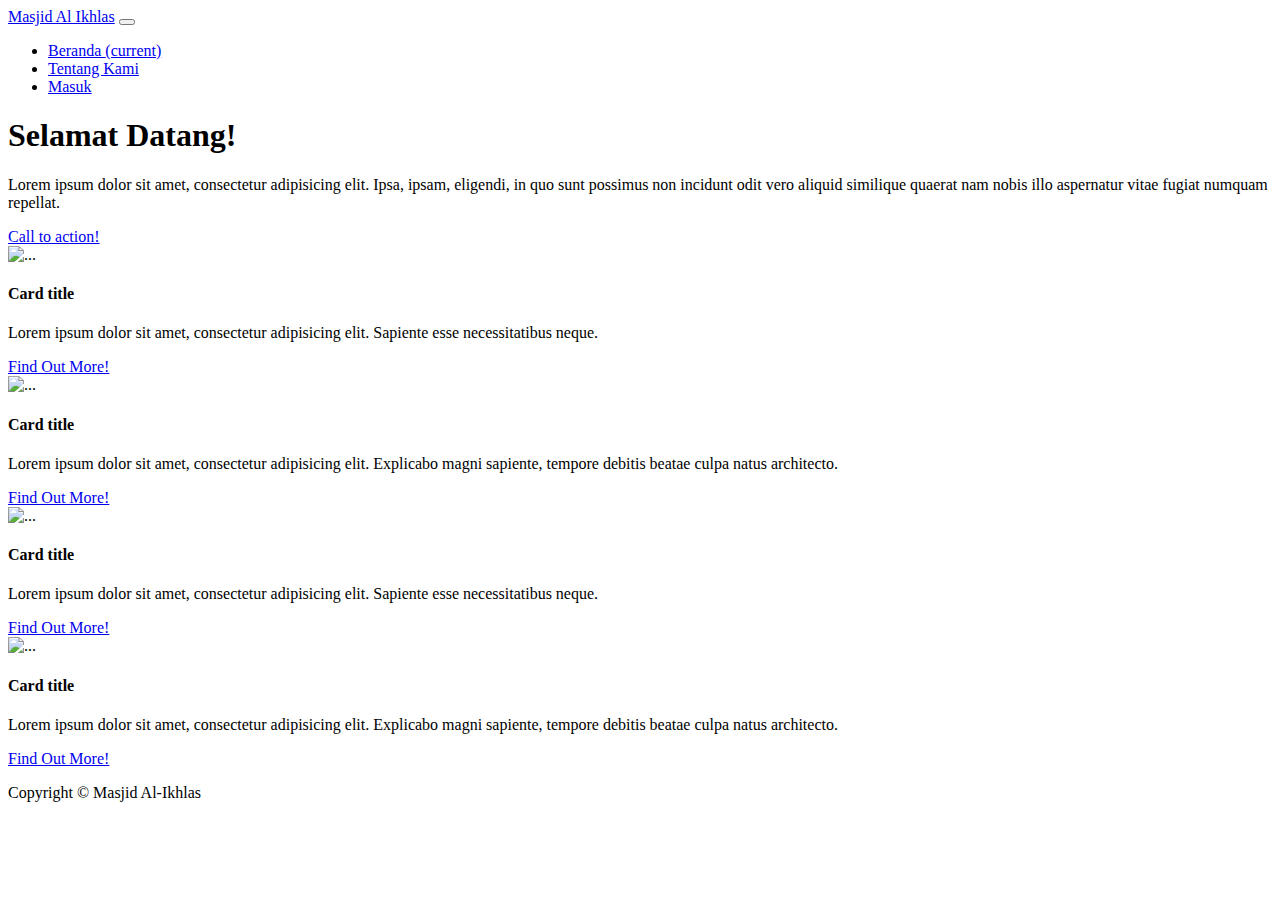
==== File Coding/Landing page/index.html @ 8f79600e "Masih belum jadi, tolongin ga paham wkwk" ====
<!DOCTYPE html>
<html lang="en">
    <head>
        <meta charset="utf-8" />
        <meta name="viewport" content="width=device-width, initial-scale=1, shrink-to-fit=no" />
        <meta name="description" content="" />
        <meta name="author" content="" />
        <title>Beranda</title>
        <!-- Favicon-->
        <link rel="icon" type="image/x-icon" href="assets/favicon.ico" />
        <!-- Core theme CSS (includes Bootstrap)-->
        <link href="css/styles.css" rel="stylesheet" />
    </head>
    <body>
        <!-- Navigation-->
        <nav class="navbar navbar-expand-lg navbar-dark bg-dark">
            <div class="container">
                <a class="navbar-brand" href="#!">Masjid Al Ikhlas</a>
                <button class="navbar-toggler" type="button" data-toggle="collapse" data-target="#navbarResponsive" aria-controls="navbarResponsive" aria-expanded="false" aria-label="Toggle navigation"><span class="navbar-toggler-icon"></span></button>
                <div class="collapse navbar-collapse" id="navbarResponsive">
                    <ul class="navbar-nav ml-auto">
                        <li class="nav-item active">
                            <a class="nav-link" href="#!">
                                Beranda
                                <span class="sr-only">(current)</span>
                            </a>
                        </li>
                        <li class="nav-item"><a class="nav-link" href="about.html">Tentang Kami</a></li>
                        <li class="nav-item"><a class="nav-link" href="login.html">Masuk</a></li>
                    </ul>
                </div>
            </div>
        </nav>
        <!-- Page Content-->
        <div class="container">
            <!-- Jumbotron Header-->
            <header class="jumbotron my-4">
                <h1 class="display-3">Selamat Datang!</h1>
                <p class="lead">Lorem ipsum dolor sit amet, consectetur adipisicing elit. Ipsa, ipsam, eligendi, in quo sunt possimus non incidunt odit vero aliquid similique quaerat nam nobis illo aspernatur vitae fugiat numquam repellat.</p>
                <a class="btn btn-primary btn-lg" href="#!">Call to action!</a>
            </header>
            <!-- Page Features-->
            <div class="row text-center">
                <div class="col-lg-3 col-md-6 mb-4">
                    <div class="card h-100">
                        <img class="card-img-top" src="https://via.placeholder.com/500x325" alt="..." />
                        <div class="card-body">
                            <h4 class="card-title">Card title</h4>
                            <p class="card-text">Lorem ipsum dolor sit amet, consectetur adipisicing elit. Sapiente esse necessitatibus neque.</p>
                        </div>
                        <div class="card-footer"><a class="btn btn-primary" href="#!">Find Out More!</a></div>
                    </div>
                </div>
                <div class="col-lg-3 col-md-6 mb-4">
                    <div class="card h-100">
                        <img class="card-img-top" src="https://via.placeholder.com/500x325" alt="..." />
                        <div class="card-body">
                            <h4 class="card-title">Card title</h4>
                            <p class="card-text">Lorem ipsum dolor sit amet, consectetur adipisicing elit. Explicabo magni sapiente, tempore debitis beatae culpa natus architecto.</p>
                        </div>
                        <div class="card-footer"><a class="btn btn-primary" href="#!">Find Out More!</a></div>
                    </div>
                </div>
                <div class="col-lg-3 col-md-6 mb-4">
                    <div class="card h-100">
                        <img class="card-img-top" src="https://via.placeholder.com/500x325" alt="..." />
                        <div class="card-body">
                            <h4 class="card-title">Card title</h4>
                            <p class="card-text">Lorem ipsum dolor sit amet, consectetur adipisicing elit. Sapiente esse necessitatibus neque.</p>
                        </div>
                        <div class="card-footer"><a class="btn btn-primary" href="#!">Find Out More!</a></div>
                    </div>
                </div>
                <div class="col-lg-3 col-md-6 mb-4">
                    <div class="card h-100">
                        <img class="card-img-top" src="https://via.placeholder.com/500x325" alt="..." />
                        <div class="card-body">
                            <h4 class="card-title">Card title</h4>
                            <p class="card-text">Lorem ipsum dolor sit amet, consectetur adipisicing elit. Explicabo magni sapiente, tempore debitis beatae culpa natus architecto.</p>
                        </div>
                        <div class="card-footer"><a class="btn btn-primary" href="#!">Find Out More!</a></div>
                    </div>
                </div>
            </div>
        </div>
        <!-- Footer-->
        <footer class="py-5 bg-dark">
            <div class="container"><p class="m-0 text-center text-white">Copyright © Masjid Al-Ikhlas</p></div>
        </footer>
        <!-- Bootstrap core JS-->
        <script src="https://code.jquery.com/jquery-3.5.1.slim.min.js"></script>
        <script src="https://cdn.jsdelivr.net/npm/bootstrap@4.6.0/dist/js/bootstrap.bundle.min.js"></script>
        <!-- Core theme JS-->
        <script src="js/scripts.js"></script>
    </body>
</html>
---- File Coding/Landing page/css/styles.css ----

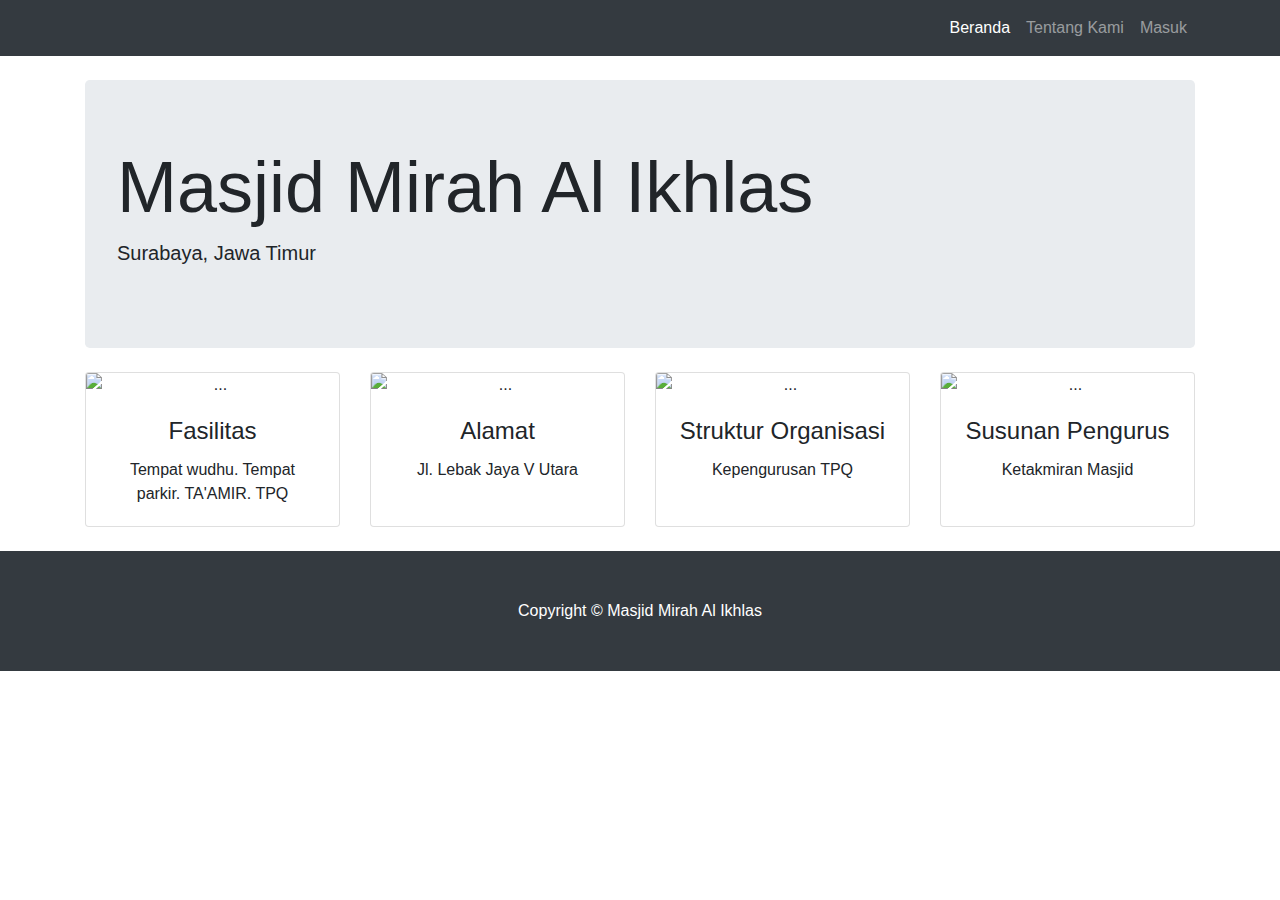
==== commit 89da7e9f: "update landing page" ====
--- a/File Coding/Landing page/index.html
+++ b/File Coding/Landing page/index.html
@@ -15,7 +15,6 @@
         <!-- Navigation-->
         <nav class="navbar navbar-expand-lg navbar-dark bg-dark">
             <div class="container">
-                <a class="navbar-brand" href="#!">Masjid Al Ikhlas</a>
                 <button class="navbar-toggler" type="button" data-toggle="collapse" data-target="#navbarResponsive" aria-controls="navbarResponsive" aria-expanded="false" aria-label="Toggle navigation"><span class="navbar-toggler-icon"></span></button>
                 <div class="collapse navbar-collapse" id="navbarResponsive">
                     <ul class="navbar-nav ml-auto">
@@ -26,7 +25,7 @@
                             </a>
                         </li>
                         <li class="nav-item"><a class="nav-link" href="about.html">Tentang Kami</a></li>
-                        <li class="nav-item"><a class="nav-link" href="login.html">Masuk</a></li>
+                        <li class="nav-item"><a class="nav-link" href="login.php">Masuk</a></li>
                     </ul>
                 </div>
             </div>
@@ -35,57 +34,52 @@
         <div class="container">
             <!-- Jumbotron Header-->
             <header class="jumbotron my-4">
-                <h1 class="display-3">Selamat Datang!</h1>
-                <p class="lead">Lorem ipsum dolor sit amet, consectetur adipisicing elit. Ipsa, ipsam, eligendi, in quo sunt possimus non incidunt odit vero aliquid similique quaerat nam nobis illo aspernatur vitae fugiat numquam repellat.</p>
-                <a class="btn btn-primary btn-lg" href="#!">Call to action!</a>
+                <h1 class="display-3">Masjid Mirah Al Ikhlas</h1>
+                <p class="lead">Surabaya, Jawa Timur</p>
             </header>
             <!-- Page Features-->
             <div class="row text-center">
                 <div class="col-lg-3 col-md-6 mb-4">
                     <div class="card h-100">
-                        <img class="card-img-top" src="https://via.placeholder.com/500x325" alt="..." />
+                        <img class="card-img-top" src="asset/masjid 2.jpeg" alt="..." />
                         <div class="card-body">
-                            <h4 class="card-title">Card title</h4>
-                            <p class="card-text">Lorem ipsum dolor sit amet, consectetur adipisicing elit. Sapiente esse necessitatibus neque.</p>
+                            <h4 class="card-title">Fasilitas</h4>
+                            <p class="card-text">Tempat wudhu. Tempat parkir. TA'AMIR. TPQ</p>
                         </div>
-                        <div class="card-footer"><a class="btn btn-primary" href="#!">Find Out More!</a></div>
                     </div>
                 </div>
                 <div class="col-lg-3 col-md-6 mb-4">
                     <div class="card h-100">
-                        <img class="card-img-top" src="https://via.placeholder.com/500x325" alt="..." />
+                        <img class="card-img-top" src="asset/masjid 1.jpeg" alt="..." />
                         <div class="card-body">
-                            <h4 class="card-title">Card title</h4>
-                            <p class="card-text">Lorem ipsum dolor sit amet, consectetur adipisicing elit. Explicabo magni sapiente, tempore debitis beatae culpa natus architecto.</p>
+                            <h4 class="card-title">Alamat</h4>
+                            <p class="card-text">Jl. Lebak Jaya V Utara </p>
                         </div>
-                        <div class="card-footer"><a class="btn btn-primary" href="#!">Find Out More!</a></div>
                     </div>
                 </div>
                 <div class="col-lg-3 col-md-6 mb-4">
                     <div class="card h-100">
-                        <img class="card-img-top" src="https://via.placeholder.com/500x325" alt="..." />
+                        <img class="card-img-top" src="asset/masjid_8.jpeg" alt="..." />
                         <div class="card-body">
-                            <h4 class="card-title">Card title</h4>
-                            <p class="card-text">Lorem ipsum dolor sit amet, consectetur adipisicing elit. Sapiente esse necessitatibus neque.</p>
+                            <h4 class="card-title">Struktur Organisasi</h4>
+                            <p class="card-text">Kepengurusan TPQ</p>
                         </div>
-                        <div class="card-footer"><a class="btn btn-primary" href="#!">Find Out More!</a></div>
                     </div>
                 </div>
                 <div class="col-lg-3 col-md-6 mb-4">
                     <div class="card h-100">
-                        <img class="card-img-top" src="https://via.placeholder.com/500x325" alt="..." />
+                        <img class="card-img-top" src="asset/masjid_7.jpeg" alt="..." />
                         <div class="card-body">
-                            <h4 class="card-title">Card title</h4>
-                            <p class="card-text">Lorem ipsum dolor sit amet, consectetur adipisicing elit. Explicabo magni sapiente, tempore debitis beatae culpa natus architecto.</p>
+                            <h4 class="card-title">Susunan Pengurus</h4>
+                            <p class="card-text">Ketakmiran Masjid</p>
                         </div>
-                        <div class="card-footer"><a class="btn btn-primary" href="#!">Find Out More!</a></div>
                     </div>
                 </div>
             </div>
         </div>
         <!-- Footer-->
         <footer class="py-5 bg-dark">
-            <div class="container"><p class="m-0 text-center text-white">Copyright © Masjid Al-Ikhlas</p></div>
+            <div class="container"><p class="m-0 text-center text-white">Copyright © Masjid Mirah Al Ikhlas</p></div>
         </footer>
         <!-- Bootstrap core JS-->
         <script src="https://code.jquery.com/jquery-3.5.1.slim.min.js"></script>
--- a/File Coding/Landing page/css/styles.css
+++ b/File Coding/Landing page/css/styles.css
@@ -1 +1,10008 @@
-
+@charset "UTF-8";
+/*!
+* Start Bootstrap - Heroic Features v4.3.0 (https://startbootstrap.com/template/heroic-features)
+* Copyright 2013-2021 Start Bootstrap
+* Licensed under MIT (https://github.com/StartBootstrap/startbootstrap-heroic-features/blob/master/LICENSE)
+*/
+/*!
+ * Bootstrap v4.6.0 (https://getbootstrap.com/)
+ * Copyright 2011-2021 The Bootstrap Authors
+ * Copyright 2011-2021 Twitter, Inc.
+ * Licensed under MIT (https://github.com/twbs/bootstrap/blob/main/LICENSE)
+ */
+:root {
+  --blue: #007bff;
+  --indigo: #6610f2;
+  --purple: #6f42c1;
+  --pink: #e83e8c;
+  --red: #dc3545;
+  --orange: #fd7e14;
+  --yellow: #ffc107;
+  --green: #28a745;
+  --teal: #20c997;
+  --cyan: #17a2b8;
+  --white: #fff;
+  --gray: #6c757d;
+  --gray-dark: #343a40;
+  --primary: #007bff;
+  --secondary: #6c757d;
+  --success: #28a745;
+  --info: #17a2b8;
+  --warning: #ffc107;
+  --danger: #dc3545;
+  --light: #f8f9fa;
+  --dark: #343a40;
+  --breakpoint-xs: 0;
+  --breakpoint-sm: 576px;
+  --breakpoint-md: 768px;
+  --breakpoint-lg: 992px;
+  --breakpoint-xl: 1200px;
+  --font-family-sans-serif: -apple-system, BlinkMacSystemFont, "Segoe UI", Roboto, "Helvetica Neue", Arial, "Noto Sans", "Liberation Sans", sans-serif, "Apple Color Emoji", "Segoe UI Emoji", "Segoe UI Symbol", "Noto Color Emoji";
+  --font-family-monospace: SFMono-Regular, Menlo, Monaco, Consolas, "Liberation Mono", "Courier New", monospace;
+}
+
+*,
+*::before,
+*::after {
+  box-sizing: border-box;
+}
+
+html {
+  font-family: sans-serif;
+  line-height: 1.15;
+  -webkit-text-size-adjust: 100%;
+  -webkit-tap-highlight-color: rgba(0, 0, 0, 0);
+}
+
+article, aside, figcaption, figure, footer, header, hgroup, main, nav, section {
+  display: block;
+}
+
+body {
+  margin: 0;
+  font-family: -apple-system, BlinkMacSystemFont, "Segoe UI", Roboto, "Helvetica Neue", Arial, "Noto Sans", "Liberation Sans", sans-serif, "Apple Color Emoji", "Segoe UI Emoji", "Segoe UI Symbol", "Noto Color Emoji";
+  font-size: 1rem;
+  font-weight: 400;
+  line-height: 1.5;
+  color: #212529;
+  text-align: left;
+  background-color: #fff;
+}
+
+[tabindex="-1"]:focus:not(:focus-visible) {
+  outline: 0 !important;
+}
+
+hr {
+  box-sizing: content-box;
+  height: 0;
+  overflow: visible;
+}
+
+h1, h2, h3, h4, h5, h6 {
+  margin-top: 0;
+  margin-bottom: 0.5rem;
+}
+
+p {
+  margin-top: 0;
+  margin-bottom: 1rem;
+}
+
+abbr[title],
+abbr[data-original-title] {
+  text-decoration: underline;
+  -webkit-text-decoration: underline dotted;
+          text-decoration: underline dotted;
+  cursor: help;
+  border-bottom: 0;
+  -webkit-text-decoration-skip-ink: none;
+          text-decoration-skip-ink: none;
+}
+
+address {
+  margin-bottom: 1rem;
+  font-style: normal;
+  line-height: inherit;
+}
+
+ol,
+ul,
+dl {
+  margin-top: 0;
+  margin-bottom: 1rem;
+}
+
+ol ol,
+ul ul,
+ol ul,
+ul ol {
+  margin-bottom: 0;
+}
+
+dt {
+  font-weight: 700;
+}
+
+dd {
+  margin-bottom: 0.5rem;
+  margin-left: 0;
+}
+
+blockquote {
+  margin: 0 0 1rem;
+}
+
+b,
+strong {
+  font-weight: bolder;
+}
+
+small {
+  font-size: 80%;
+}
+
+sub,
+sup {
+  position: relative;
+  font-size: 75%;
+  line-height: 0;
+  vertical-align: baseline;
+}
+
+sub {
+  bottom: -0.25em;
+}
+
+sup {
+  top: -0.5em;
+}
+
+a {
+  color: #007bff;
+  text-decoration: none;
+  background-color: transparent;
+}
+a:hover {
+  color: #0056b3;
+  text-decoration: underline;
+}
+
+a:not([href]):not([class]) {
+  color: inherit;
+  text-decoration: none;
+}
+a:not([href]):not([class]):hover {
+  color: inherit;
+  text-decoration: none;
+}
+
+pre,
+code,
+kbd,
+samp {
+  font-family: SFMono-Regular, Menlo, Monaco, Consolas, "Liberation Mono", "Courier New", monospace;
+  font-size: 1em;
+}
+
+pre {
+  margin-top: 0;
+  margin-bottom: 1rem;
+  overflow: auto;
+  -ms-overflow-style: scrollbar;
+}
+
+figure {
+  margin: 0 0 1rem;
+}
+
+img {
+  vertical-align: middle;
+  border-style: none;
+}
+
+svg {
+  overflow: hidden;
+  vertical-align: middle;
+}
+
+table {
+  border-collapse: collapse;
+}
+
+caption {
+  padding-top: 0.75rem;
+  padding-bottom: 0.75rem;
+  color: #6c757d;
+  text-align: left;
+  caption-side: bottom;
+}
+
+th {
+  text-align: inherit;
+  text-align: -webkit-match-parent;
+}
+
+label {
+  display: inline-block;
+  margin-bottom: 0.5rem;
+}
+
+button {
+  border-radius: 0;
+}
+
+button:focus:not(:focus-visible) {
+  outline: 0;
+}
+
+input,
+button,
+select,
+optgroup,
+textarea {
+  margin: 0;
+  font-family: inherit;
+  font-size: inherit;
+  line-height: inherit;
+}
+
+button,
+input {
+  overflow: visible;
+}
+
+button,
+select {
+  text-transform: none;
+}
+
+[role=button] {
+  cursor: pointer;
+}
+
+select {
+  word-wrap: normal;
+}
+
+button,
+[type=button],
+[type=reset],
+[type=submit] {
+  -webkit-appearance: button;
+}
+
+button:not(:disabled),
+[type=button]:not(:disabled),
+[type=reset]:not(:disabled),
+[type=submit]:not(:disabled) {
+  cursor: pointer;
+}
+
+button::-moz-focus-inner,
+[type=button]::-moz-focus-inner,
+[type=reset]::-moz-focus-inner,
+[type=submit]::-moz-focus-inner {
+  padding: 0;
+  border-style: none;
+}
+
+input[type=radio],
+input[type=checkbox] {
+  box-sizing: border-box;
+  padding: 0;
+}
+
+textarea {
+  overflow: auto;
+  resize: vertical;
+}
+
+fieldset {
+  min-width: 0;
+  padding: 0;
+  margin: 0;
+  border: 0;
+}
+
+legend {
+  display: block;
+  width: 100%;
+  max-width: 100%;
+  padding: 0;
+  margin-bottom: 0.5rem;
+  font-size: 1.5rem;
+  line-height: inherit;
+  color: inherit;
+  white-space: normal;
+}
+
+progress {
+  vertical-align: baseline;
+}
+
+[type=number]::-webkit-inner-spin-button,
+[type=number]::-webkit-outer-spin-button {
+  height: auto;
+}
+
+[type=search] {
+  outline-offset: -2px;
+  -webkit-appearance: none;
+}
+
+[type=search]::-webkit-search-decoration {
+  -webkit-appearance: none;
+}
+
+::-webkit-file-upload-button {
+  font: inherit;
+  -webkit-appearance: button;
+}
+
+output {
+  display: inline-block;
+}
+
+summary {
+  display: list-item;
+  cursor: pointer;
+}
+
+template {
+  display: none;
+}
+
+[hidden] {
+  display: none !important;
+}
+
+h1, h2, h3, h4, h5, h6,
+.h1, .h2, .h3, .h4, .h5, .h6 {
+  margin-bottom: 0.5rem;
+  font-weight: 500;
+  line-height: 1.2;
+}
+
+h1, .h1 {
+  font-size: 2.5rem;
+}
+
+h2, .h2 {
+  font-size: 2rem;
+}
+
+h3, .h3 {
+  font-size: 1.75rem;
+}
+
+h4, .h4 {
+  font-size: 1.5rem;
+}
+
+h5, .h5 {
+  font-size: 1.25rem;
+}
+
+h6, .h6 {
+  font-size: 1rem;
+}
+
+.lead {
+  font-size: 1.25rem;
+  font-weight: 300;
+}
+
+.display-1 {
+  font-size: 6rem;
+  font-weight: 300;
+  line-height: 1.2;
+}
+
+.display-2 {
+  font-size: 5.5rem;
+  font-weight: 300;
+  line-height: 1.2;
+}
+
+.display-3 {
+  font-size: 4.5rem;
+  font-weight: 300;
+  line-height: 1.2;
+}
+
+.display-4 {
+  font-size: 3.5rem;
+  font-weight: 300;
+  line-height: 1.2;
+}
+
+hr {
+  margin-top: 1rem;
+  margin-bottom: 1rem;
+  border: 0;
+  border-top: 1px solid rgba(0, 0, 0, 0.1);
+}
+
+small,
+.small {
+  font-size: 80%;
+  font-weight: 400;
+}
+
+mark,
+.mark {
+  padding: 0.2em;
+  background-color: #fcf8e3;
+}
+
+.list-unstyled {
+  padding-left: 0;
+  list-style: none;
+}
+
+.list-inline {
+  padding-left: 0;
+  list-style: none;
+}
+
+.list-inline-item {
+  display: inline-block;
+}
+.list-inline-item:not(:last-child) {
+  margin-right: 0.5rem;
+}
+
+.initialism {
+  font-size: 90%;
+  text-transform: uppercase;
+}
+
+.blockquote {
+  margin-bottom: 1rem;
+  font-size: 1.25rem;
+}
+
+.blockquote-footer {
+  display: block;
+  font-size: 80%;
+  color: #6c757d;
+}
+.blockquote-footer::before {
+  content: "— ";
+}
+
+.img-fluid {
+  max-width: 100%;
+  height: auto;
+}
+
+.img-thumbnail {
+  padding: 0.25rem;
+  background-color: #fff;
+  border: 1px solid #dee2e6;
+  border-radius: 0.25rem;
+  max-width: 100%;
+  height: auto;
+}
+
+.figure {
+  display: inline-block;
+}
+
+.figure-img {
+  margin-bottom: 0.5rem;
+  line-height: 1;
+}
+
+.figure-caption {
+  font-size: 90%;
+  color: #6c757d;
+}
+
+code {
+  font-size: 87.5%;
+  color: #e83e8c;
+  word-wrap: break-word;
+}
+a > code {
+  color: inherit;
+}
+
+kbd {
+  padding: 0.2rem 0.4rem;
+  font-size: 87.5%;
+  color: #fff;
+  background-color: #212529;
+  border-radius: 0.2rem;
+}
+kbd kbd {
+  padding: 0;
+  font-size: 100%;
+  font-weight: 700;
+}
+
+pre {
+  display: block;
+  font-size: 87.5%;
+  color: #212529;
+}
+pre code {
+  font-size: inherit;
+  color: inherit;
+  word-break: normal;
+}
+
+.pre-scrollable {
+  max-height: 340px;
+  overflow-y: scroll;
+}
+
+.container,
+.container-fluid,
+.container-xl,
+.container-lg,
+.container-md,
+.container-sm {
+  width: 100%;
+  padding-right: 15px;
+  padding-left: 15px;
+  margin-right: auto;
+  margin-left: auto;
+}
+
+@media (min-width: 576px) {
+  .container-sm, .container {
+    max-width: 540px;
+  }
+}
+@media (min-width: 768px) {
+  .container-md, .container-sm, .container {
+    max-width: 720px;
+  }
+}
+@media (min-width: 992px) {
+  .container-lg, .container-md, .container-sm, .container {
+    max-width: 960px;
+  }
+}
+@media (min-width: 1200px) {
+  .container-xl, .container-lg, .container-md, .container-sm, .container {
+    max-width: 1140px;
+  }
+}
+.row {
+  display: flex;
+  flex-wrap: wrap;
+  margin-right: -15px;
+  margin-left: -15px;
+}
+
+.no-gutters {
+  margin-right: 0;
+  margin-left: 0;
+}
+.no-gutters > .col,
+.no-gutters > [class*=col-] {
+  padding-right: 0;
+  padding-left: 0;
+}
+
+.col-xl,
+.col-xl-auto, .col-xl-12, .col-xl-11, .col-xl-10, .col-xl-9, .col-xl-8, .col-xl-7, .col-xl-6, .col-xl-5, .col-xl-4, .col-xl-3, .col-xl-2, .col-xl-1, .col-lg,
+.col-lg-auto, .col-lg-12, .col-lg-11, .col-lg-10, .col-lg-9, .col-lg-8, .col-lg-7, .col-lg-6, .col-lg-5, .col-lg-4, .col-lg-3, .col-lg-2, .col-lg-1, .col-md,
+.col-md-auto, .col-md-12, .col-md-11, .col-md-10, .col-md-9, .col-md-8, .col-md-7, .col-md-6, .col-md-5, .col-md-4, .col-md-3, .col-md-2, .col-md-1, .col-sm,
+.col-sm-auto, .col-sm-12, .col-sm-11, .col-sm-10, .col-sm-9, .col-sm-8, .col-sm-7, .col-sm-6, .col-sm-5, .col-sm-4, .col-sm-3, .col-sm-2, .col-sm-1, .col,
+.col-auto, .col-12, .col-11, .col-10, .col-9, .col-8, .col-7, .col-6, .col-5, .col-4, .col-3, .col-2, .col-1 {
+  position: relative;
+  width: 100%;
+  padding-right: 15px;
+  padding-left: 15px;
+}
+
+.col {
+  flex-basis: 0;
+  flex-grow: 1;
+  max-width: 100%;
+}
+
+.row-cols-1 > * {
+  flex: 0 0 100%;
+  max-width: 100%;
+}
+
+.row-cols-2 > * {
+  flex: 0 0 50%;
+  max-width: 50%;
+}
+
+.row-cols-3 > * {
+  flex: 0 0 33.3333333333%;
+  max-width: 33.3333333333%;
+}
+
+.row-cols-4 > * {
+  flex: 0 0 25%;
+  max-width: 25%;
+}
+
+.row-cols-5 > * {
+  flex: 0 0 20%;
+  max-width: 20%;
+}
+
+.row-cols-6 > * {
+  flex: 0 0 16.6666666667%;
+  max-width: 16.6666666667%;
+}
+
+.col-auto {
+  flex: 0 0 auto;
+  width: auto;
+  max-width: 100%;
+}
+
+.col-1 {
+  flex: 0 0 8.3333333333%;
+  max-width: 8.3333333333%;
+}
+
+.col-2 {
+  flex: 0 0 16.6666666667%;
+  max-width: 16.6666666667%;
+}
+
+.col-3 {
+  flex: 0 0 25%;
+  max-width: 25%;
+}
+
+.col-4 {
+  flex: 0 0 33.3333333333%;
+  max-width: 33.3333333333%;
+}
+
+.col-5 {
+  flex: 0 0 41.6666666667%;
+  max-width: 41.6666666667%;
+}
+
+.col-6 {
+  flex: 0 0 50%;
+  max-width: 50%;
+}
+
+.col-7 {
+  flex: 0 0 58.3333333333%;
+  max-width: 58.3333333333%;
+}
+
+.col-8 {
+  flex: 0 0 66.6666666667%;
+  max-width: 66.6666666667%;
+}
+
+.col-9 {
+  flex: 0 0 75%;
+  max-width: 75%;
+}
+
+.col-10 {
+  flex: 0 0 83.3333333333%;
+  max-width: 83.3333333333%;
+}
+
+.col-11 {
+  flex: 0 0 91.6666666667%;
+  max-width: 91.6666666667%;
+}
+
+.col-12 {
+  flex: 0 0 100%;
+  max-width: 100%;
+}
+
+.order-first {
+  order: -1;
+}
+
+.order-last {
+  order: 13;
+}
+
+.order-0 {
+  order: 0;
+}
+
+.order-1 {
+  order: 1;
+}
+
+.order-2 {
+  order: 2;
+}
+
+.order-3 {
+  order: 3;
+}
+
+.order-4 {
+  order: 4;
+}
+
+.order-5 {
+  order: 5;
+}
+
+.order-6 {
+  order: 6;
+}
+
+.order-7 {
+  order: 7;
+}
+
+.order-8 {
+  order: 8;
+}
+
+.order-9 {
+  order: 9;
+}
+
+.order-10 {
+  order: 10;
+}
+
+.order-11 {
+  order: 11;
+}
+
+.order-12 {
+  order: 12;
+}
+
+.offset-1 {
+  margin-left: 8.3333333333%;
+}
+
+.offset-2 {
+  margin-left: 16.6666666667%;
+}
+
+.offset-3 {
+  margin-left: 25%;
+}
+
+.offset-4 {
+  margin-left: 33.3333333333%;
+}
+
+.offset-5 {
+  margin-left: 41.6666666667%;
+}
+
+.offset-6 {
+  margin-left: 50%;
+}
+
+.offset-7 {
+  margin-left: 58.3333333333%;
+}
+
+.offset-8 {
+  margin-left: 66.6666666667%;
+}
+
+.offset-9 {
+  margin-left: 75%;
+}
+
+.offset-10 {
+  margin-left: 83.3333333333%;
+}
+
+.offset-11 {
+  margin-left: 91.6666666667%;
+}
+
+@media (min-width: 576px) {
+  .col-sm {
+    flex-basis: 0;
+    flex-grow: 1;
+    max-width: 100%;
+  }
+
+  .row-cols-sm-1 > * {
+    flex: 0 0 100%;
+    max-width: 100%;
+  }
+
+  .row-cols-sm-2 > * {
+    flex: 0 0 50%;
+    max-width: 50%;
+  }
+
+  .row-cols-sm-3 > * {
+    flex: 0 0 33.3333333333%;
+    max-width: 33.3333333333%;
+  }
+
+  .row-cols-sm-4 > * {
+    flex: 0 0 25%;
+    max-width: 25%;
+  }
+
+  .row-cols-sm-5 > * {
+    flex: 0 0 20%;
+    max-width: 20%;
+  }
+
+  .row-cols-sm-6 > * {
+    flex: 0 0 16.6666666667%;
+    max-width: 16.6666666667%;
+  }
+
+  .col-sm-auto {
+    flex: 0 0 auto;
+    width: auto;
+    max-width: 100%;
+  }
+
+  .col-sm-1 {
+    flex: 0 0 8.3333333333%;
+    max-width: 8.3333333333%;
+  }
+
+  .col-sm-2 {
+    flex: 0 0 16.6666666667%;
+    max-width: 16.6666666667%;
+  }
+
+  .col-sm-3 {
+    flex: 0 0 25%;
+    max-width: 25%;
+  }
+
+  .col-sm-4 {
+    flex: 0 0 33.3333333333%;
+    max-width: 33.3333333333%;
+  }
+
+  .col-sm-5 {
+    flex: 0 0 41.6666666667%;
+    max-width: 41.6666666667%;
+  }
+
+  .col-sm-6 {
+    flex: 0 0 50%;
+    max-width: 50%;
+  }
+
+  .col-sm-7 {
+    flex: 0 0 58.3333333333%;
+    max-width: 58.3333333333%;
+  }
+
+  .col-sm-8 {
+    flex: 0 0 66.6666666667%;
+    max-width: 66.6666666667%;
+  }
+
+  .col-sm-9 {
+    flex: 0 0 75%;
+    max-width: 75%;
+  }
+
+  .col-sm-10 {
+    flex: 0 0 83.3333333333%;
+    max-width: 83.3333333333%;
+  }
+
+  .col-sm-11 {
+    flex: 0 0 91.6666666667%;
+    max-width: 91.6666666667%;
+  }
+
+  .col-sm-12 {
+    flex: 0 0 100%;
+    max-width: 100%;
+  }
+
+  .order-sm-first {
+    order: -1;
+  }
+
+  .order-sm-last {
+    order: 13;
+  }
+
+  .order-sm-0 {
+    order: 0;
+  }
+
+  .order-sm-1 {
+    order: 1;
+  }
+
+  .order-sm-2 {
+    order: 2;
+  }
+
+  .order-sm-3 {
+    order: 3;
+  }
+
+  .order-sm-4 {
+    order: 4;
+  }
+
+  .order-sm-5 {
+    order: 5;
+  }
+
+  .order-sm-6 {
+    order: 6;
+  }
+
+  .order-sm-7 {
+    order: 7;
+  }
+
+  .order-sm-8 {
+    order: 8;
+  }
+
+  .order-sm-9 {
+    order: 9;
+  }
+
+  .order-sm-10 {
+    order: 10;
+  }
+
+  .order-sm-11 {
+    order: 11;
+  }
+
+  .order-sm-12 {
+    order: 12;
+  }
+
+  .offset-sm-0 {
+    margin-left: 0;
+  }
+
+  .offset-sm-1 {
+    margin-left: 8.3333333333%;
+  }
+
+  .offset-sm-2 {
+    margin-left: 16.6666666667%;
+  }
+
+  .offset-sm-3 {
+    margin-left: 25%;
+  }
+
+  .offset-sm-4 {
+    margin-left: 33.3333333333%;
+  }
+
+  .offset-sm-5 {
+    margin-left: 41.6666666667%;
+  }
+
+  .offset-sm-6 {
+    margin-left: 50%;
+  }
+
+  .offset-sm-7 {
+    margin-left: 58.3333333333%;
+  }
+
+  .offset-sm-8 {
+    margin-left: 66.6666666667%;
+  }
+
+  .offset-sm-9 {
+    margin-left: 75%;
+  }
+
+  .offset-sm-10 {
+    margin-left: 83.3333333333%;
+  }
+
+  .offset-sm-11 {
+    margin-left: 91.6666666667%;
+  }
+}
+@media (min-width: 768px) {
+  .col-md {
+    flex-basis: 0;
+    flex-grow: 1;
+    max-width: 100%;
+  }
+
+  .row-cols-md-1 > * {
+    flex: 0 0 100%;
+    max-width: 100%;
+  }
+
+  .row-cols-md-2 > * {
+    flex: 0 0 50%;
+    max-width: 50%;
+  }
+
+  .row-cols-md-3 > * {
+    flex: 0 0 33.3333333333%;
+    max-width: 33.3333333333%;
+  }
+
+  .row-cols-md-4 > * {
+    flex: 0 0 25%;
+    max-width: 25%;
+  }
+
+  .row-cols-md-5 > * {
+    flex: 0 0 20%;
+    max-width: 20%;
+  }
+
+  .row-cols-md-6 > * {
+    flex: 0 0 16.6666666667%;
+    max-width: 16.6666666667%;
+  }
+
+  .col-md-auto {
+    flex: 0 0 auto;
+    width: auto;
+    max-width: 100%;
+  }
+
+  .col-md-1 {
+    flex: 0 0 8.3333333333%;
+    max-width: 8.3333333333%;
+  }
+
+  .col-md-2 {
+    flex: 0 0 16.6666666667%;
+    max-width: 16.6666666667%;
+  }
+
+  .col-md-3 {
+    flex: 0 0 25%;
+    max-width: 25%;
+  }
+
+  .col-md-4 {
+    flex: 0 0 33.3333333333%;
+    max-width: 33.3333333333%;
+  }
+
+  .col-md-5 {
+    flex: 0 0 41.6666666667%;
+    max-width: 41.6666666667%;
+  }
+
+  .col-md-6 {
+    flex: 0 0 50%;
+    max-width: 50%;
+  }
+
+  .col-md-7 {
+    flex: 0 0 58.3333333333%;
+    max-width: 58.3333333333%;
+  }
+
+  .col-md-8 {
+    flex: 0 0 66.6666666667%;
+    max-width: 66.6666666667%;
+  }
+
+  .col-md-9 {
+    flex: 0 0 75%;
+    max-width: 75%;
+  }
+
+  .col-md-10 {
+    flex: 0 0 83.3333333333%;
+    max-width: 83.3333333333%;
+  }
+
+  .col-md-11 {
+    flex: 0 0 91.6666666667%;
+    max-width: 91.6666666667%;
+  }
+
+  .col-md-12 {
+    flex: 0 0 100%;
+    max-width: 100%;
+  }
+
+  .order-md-first {
+    order: -1;
+  }
+
+  .order-md-last {
+    order: 13;
+  }
+
+  .order-md-0 {
+    order: 0;
+  }
+
+  .order-md-1 {
+    order: 1;
+  }
+
+  .order-md-2 {
+    order: 2;
+  }
+
+  .order-md-3 {
+    order: 3;
+  }
+
+  .order-md-4 {
+    order: 4;
+  }
+
+  .order-md-5 {
+    order: 5;
+  }
+
+  .order-md-6 {
+    order: 6;
+  }
+
+  .order-md-7 {
+    order: 7;
+  }
+
+  .order-md-8 {
+    order: 8;
+  }
+
+  .order-md-9 {
+    order: 9;
+  }
+
+  .order-md-10 {
+    order: 10;
+  }
+
+  .order-md-11 {
+    order: 11;
+  }
+
+  .order-md-12 {
+    order: 12;
+  }
+
+  .offset-md-0 {
+    margin-left: 0;
+  }
+
+  .offset-md-1 {
+    margin-left: 8.3333333333%;
+  }
+
+  .offset-md-2 {
+    margin-left: 16.6666666667%;
+  }
+
+  .offset-md-3 {
+    margin-left: 25%;
+  }
+
+  .offset-md-4 {
+    margin-left: 33.3333333333%;
+  }
+
+  .offset-md-5 {
+    margin-left: 41.6666666667%;
+  }
+
+  .offset-md-6 {
+    margin-left: 50%;
+  }
+
+  .offset-md-7 {
+    margin-left: 58.3333333333%;
+  }
+
+  .offset-md-8 {
+    margin-left: 66.6666666667%;
+  }
+
+  .offset-md-9 {
+    margin-left: 75%;
+  }
+
+  .offset-md-10 {
+    margin-left: 83.3333333333%;
+  }
+
+  .offset-md-11 {
+    margin-left: 91.6666666667%;
+  }
+}
+@media (min-width: 992px) {
+  .col-lg {
+    flex-basis: 0;
+    flex-grow: 1;
+    max-width: 100%;
+  }
+
+  .row-cols-lg-1 > * {
+    flex: 0 0 100%;
+    max-width: 100%;
+  }
+
+  .row-cols-lg-2 > * {
+    flex: 0 0 50%;
+    max-width: 50%;
+  }
+
+  .row-cols-lg-3 > * {
+    flex: 0 0 33.3333333333%;
+    max-width: 33.3333333333%;
+  }
+
+  .row-cols-lg-4 > * {
+    flex: 0 0 25%;
+    max-width: 25%;
+  }
+
+  .row-cols-lg-5 > * {
+    flex: 0 0 20%;
+    max-width: 20%;
+  }
+
+  .row-cols-lg-6 > * {
+    flex: 0 0 16.6666666667%;
+    max-width: 16.6666666667%;
+  }
+
+  .col-lg-auto {
+    flex: 0 0 auto;
+    width: auto;
+    max-width: 100%;
+  }
+
+  .col-lg-1 {
+    flex: 0 0 8.3333333333%;
+    max-width: 8.3333333333%;
+  }
+
+  .col-lg-2 {
+    flex: 0 0 16.6666666667%;
+    max-width: 16.6666666667%;
+  }
+
+  .col-lg-3 {
+    flex: 0 0 25%;
+    max-width: 25%;
+  }
+
+  .col-lg-4 {
+    flex: 0 0 33.3333333333%;
+    max-width: 33.3333333333%;
+  }
+
+  .col-lg-5 {
+    flex: 0 0 41.6666666667%;
+    max-width: 41.6666666667%;
+  }
+
+  .col-lg-6 {
+    flex: 0 0 50%;
+    max-width: 50%;
+  }
+
+  .col-lg-7 {
+    flex: 0 0 58.3333333333%;
+    max-width: 58.3333333333%;
+  }
+
+  .col-lg-8 {
+    flex: 0 0 66.6666666667%;
+    max-width: 66.6666666667%;
+  }
+
+  .col-lg-9 {
+    flex: 0 0 75%;
+    max-width: 75%;
+  }
+
+  .col-lg-10 {
+    flex: 0 0 83.3333333333%;
+    max-width: 83.3333333333%;
+  }
+
+  .col-lg-11 {
+    flex: 0 0 91.6666666667%;
+    max-width: 91.6666666667%;
+  }
+
+  .col-lg-12 {
+    flex: 0 0 100%;
+    max-width: 100%;
+  }
+
+  .order-lg-first {
+    order: -1;
+  }
+
+  .order-lg-last {
+    order: 13;
+  }
+
+  .order-lg-0 {
+    order: 0;
+  }
+
+  .order-lg-1 {
+    order: 1;
+  }
+
+  .order-lg-2 {
+    order: 2;
+  }
+
+  .order-lg-3 {
+    order: 3;
+  }
+
+  .order-lg-4 {
+    order: 4;
+  }
+
+  .order-lg-5 {
+    order: 5;
+  }
+
+  .order-lg-6 {
+    order: 6;
+  }
+
+  .order-lg-7 {
+    order: 7;
+  }
+
+  .order-lg-8 {
+    order: 8;
+  }
+
+  .order-lg-9 {
+    order: 9;
+  }
+
+  .order-lg-10 {
+    order: 10;
+  }
+
+  .order-lg-11 {
+    order: 11;
+  }
+
+  .order-lg-12 {
+    order: 12;
+  }
+
+  .offset-lg-0 {
+    margin-left: 0;
+  }
+
+  .offset-lg-1 {
+    margin-left: 8.3333333333%;
+  }
+
+  .offset-lg-2 {
+    margin-left: 16.6666666667%;
+  }
+
+  .offset-lg-3 {
+    margin-left: 25%;
+  }
+
+  .offset-lg-4 {
+    margin-left: 33.3333333333%;
+  }
+
+  .offset-lg-5 {
+    margin-left: 41.6666666667%;
+  }
+
+  .offset-lg-6 {
+    margin-left: 50%;
+  }
+
+  .offset-lg-7 {
+    margin-left: 58.3333333333%;
+  }
+
+  .offset-lg-8 {
+    margin-left: 66.6666666667%;
+  }
+
+  .offset-lg-9 {
+    margin-left: 75%;
+  }
+
+  .offset-lg-10 {
+    margin-left: 83.3333333333%;
+  }
+
+  .offset-lg-11 {
+    margin-left: 91.6666666667%;
+  }
+}
+@media (min-width: 1200px) {
+  .col-xl {
+    flex-basis: 0;
+    flex-grow: 1;
+    max-width: 100%;
+  }
+
+  .row-cols-xl-1 > * {
+    flex: 0 0 100%;
+    max-width: 100%;
+  }
+
+  .row-cols-xl-2 > * {
+    flex: 0 0 50%;
+    max-width: 50%;
+  }
+
+  .row-cols-xl-3 > * {
+    flex: 0 0 33.3333333333%;
+    max-width: 33.3333333333%;
+  }
+
+  .row-cols-xl-4 > * {
+    flex: 0 0 25%;
+    max-width: 25%;
+  }
+
+  .row-cols-xl-5 > * {
+    flex: 0 0 20%;
+    max-width: 20%;
+  }
+
+  .row-cols-xl-6 > * {
+    flex: 0 0 16.6666666667%;
+    max-width: 16.6666666667%;
+  }
+
+  .col-xl-auto {
+    flex: 0 0 auto;
+    width: auto;
+    max-width: 100%;
+  }
+
+  .col-xl-1 {
+    flex: 0 0 8.3333333333%;
+    max-width: 8.3333333333%;
+  }
+
+  .col-xl-2 {
+    flex: 0 0 16.6666666667%;
+    max-width: 16.6666666667%;
+  }
+
+  .col-xl-3 {
+    flex: 0 0 25%;
+    max-width: 25%;
+  }
+
+  .col-xl-4 {
+    flex: 0 0 33.3333333333%;
+    max-width: 33.3333333333%;
+  }
+
+  .col-xl-5 {
+    flex: 0 0 41.6666666667%;
+    max-width: 41.6666666667%;
+  }
+
+  .col-xl-6 {
+    flex: 0 0 50%;
+    max-width: 50%;
+  }
+
+  .col-xl-7 {
+    flex: 0 0 58.3333333333%;
+    max-width: 58.3333333333%;
+  }
+
+  .col-xl-8 {
+    flex: 0 0 66.6666666667%;
+    max-width: 66.6666666667%;
+  }
+
+  .col-xl-9 {
+    flex: 0 0 75%;
+    max-width: 75%;
+  }
+
+  .col-xl-10 {
+    flex: 0 0 83.3333333333%;
+    max-width: 83.3333333333%;
+  }
+
+  .col-xl-11 {
+    flex: 0 0 91.6666666667%;
+    max-width: 91.6666666667%;
+  }
+
+  .col-xl-12 {
+    flex: 0 0 100%;
+    max-width: 100%;
+  }
+
+  .order-xl-first {
+    order: -1;
+  }
+
+  .order-xl-last {
+    order: 13;
+  }
+
+  .order-xl-0 {
+    order: 0;
+  }
+
+  .order-xl-1 {
+    order: 1;
+  }
+
+  .order-xl-2 {
+    order: 2;
+  }
+
+  .order-xl-3 {
+    order: 3;
+  }
+
+  .order-xl-4 {
+    order: 4;
+  }
+
+  .order-xl-5 {
+    order: 5;
+  }
+
+  .order-xl-6 {
+    order: 6;
+  }
+
+  .order-xl-7 {
+    order: 7;
+  }
+
+  .order-xl-8 {
+    order: 8;
+  }
+
+  .order-xl-9 {
+    order: 9;
+  }
+
+  .order-xl-10 {
+    order: 10;
+  }
+
+  .order-xl-11 {
+    order: 11;
+  }
+
+  .order-xl-12 {
+    order: 12;
+  }
+
+  .offset-xl-0 {
+    margin-left: 0;
+  }
+
+  .offset-xl-1 {
+    margin-left: 8.3333333333%;
+  }
+
+  .offset-xl-2 {
+    margin-left: 16.6666666667%;
+  }
+
+  .offset-xl-3 {
+    margin-left: 25%;
+  }
+
+  .offset-xl-4 {
+    margin-left: 33.3333333333%;
+  }
+
+  .offset-xl-5 {
+    margin-left: 41.6666666667%;
+  }
+
+  .offset-xl-6 {
+    margin-left: 50%;
+  }
+
+  .offset-xl-7 {
+    margin-left: 58.3333333333%;
+  }
+
+  .offset-xl-8 {
+    margin-left: 66.6666666667%;
+  }
+
+  .offset-xl-9 {
+    margin-left: 75%;
+  }
+
+  .offset-xl-10 {
+    margin-left: 83.3333333333%;
+  }
+
+  .offset-xl-11 {
+    margin-left: 91.6666666667%;
+  }
+}
+.table {
+  width: 100%;
+  margin-bottom: 1rem;
+  color: #212529;
+}
+.table th,
+.table td {
+  padding: 0.75rem;
+  vertical-align: top;
+  border-top: 1px solid #dee2e6;
+}
+.table thead th {
+  vertical-align: bottom;
+  border-bottom: 2px solid #dee2e6;
+}
+.table tbody + tbody {
+  border-top: 2px solid #dee2e6;
+}
+
+.table-sm th,
+.table-sm td {
+  padding: 0.3rem;
+}
+
+.table-bordered {
+  border: 1px solid #dee2e6;
+}
+.table-bordered th,
+.table-bordered td {
+  border: 1px solid #dee2e6;
+}
+.table-bordered thead th,
+.table-bordered thead td {
+  border-bottom-width: 2px;
+}
+
+.table-borderless th,
+.table-borderless td,
+.table-borderless thead th,
+.table-borderless tbody + tbody {
+  border: 0;
+}
+
+.table-striped tbody tr:nth-of-type(odd) {
+  background-color: rgba(0, 0, 0, 0.05);
+}
+
+.table-hover tbody tr:hover {
+  color: #212529;
+  background-color: rgba(0, 0, 0, 0.075);
+}
+
+.table-primary,
+.table-primary > th,
+.table-primary > td {
+  background-color: #b8daff;
+}
+.table-primary th,
+.table-primary td,
+.table-primary thead th,
+.table-primary tbody + tbody {
+  border-color: #7abaff;
+}
+
+.table-hover .table-primary:hover {
+  background-color: #9fcdff;
+}
+.table-hover .table-primary:hover > td,
+.table-hover .table-primary:hover > th {
+  background-color: #9fcdff;
+}
+
+.table-secondary,
+.table-secondary > th,
+.table-secondary > td {
+  background-color: #d6d8db;
+}
+.table-secondary th,
+.table-secondary td,
+.table-secondary thead th,
+.table-secondary tbody + tbody {
+  border-color: #b3b7bb;
+}
+
+.table-hover .table-secondary:hover {
+  background-color: #c8cbcf;
+}
+.table-hover .table-secondary:hover > td,
+.table-hover .table-secondary:hover > th {
+  background-color: #c8cbcf;
+}
+
+.table-success,
+.table-success > th,
+.table-success > td {
+  background-color: #c3e6cb;
+}
+.table-success th,
+.table-success td,
+.table-success thead th,
+.table-success tbody + tbody {
+  border-color: #8fd19e;
+}
+
+.table-hover .table-success:hover {
+  background-color: #b1dfbb;
+}
+.table-hover .table-success:hover > td,
+.table-hover .table-success:hover > th {
+  background-color: #b1dfbb;
+}
+
+.table-info,
+.table-info > th,
+.table-info > td {
+  background-color: #bee5eb;
+}
+.table-info th,
+.table-info td,
+.table-info thead th,
+.table-info tbody + tbody {
+  border-color: #86cfda;
+}
+
+.table-hover .table-info:hover {
+  background-color: #abdde5;
+}
+.table-hover .table-info:hover > td,
+.table-hover .table-info:hover > th {
+  background-color: #abdde5;
+}
+
+.table-warning,
+.table-warning > th,
+.table-warning > td {
+  background-color: #ffeeba;
+}
+.table-warning th,
+.table-warning td,
+.table-warning thead th,
+.table-warning tbody + tbody {
+  border-color: #ffdf7e;
+}
+
+.table-hover .table-warning:hover {
+  background-color: #ffe8a1;
+}
+.table-hover .table-warning:hover > td,
+.table-hover .table-warning:hover > th {
+  background-color: #ffe8a1;
+}
+
+.table-danger,
+.table-danger > th,
+.table-danger > td {
+  background-color: #f5c6cb;
+}
+.table-danger th,
+.table-danger td,
+.table-danger thead th,
+.table-danger tbody + tbody {
+  border-color: #ed969e;
+}
+
+.table-hover .table-danger:hover {
+  background-color: #f1b0b7;
+}
+.table-hover .table-danger:hover > td,
+.table-hover .table-danger:hover > th {
+  background-color: #f1b0b7;
+}
+
+.table-light,
+.table-light > th,
+.table-light > td {
+  background-color: #fdfdfe;
+}
+.table-light th,
+.table-light td,
+.table-light thead th,
+.table-light tbody + tbody {
+  border-color: #fbfcfc;
+}
+
+.table-hover .table-light:hover {
+  background-color: #ececf6;
+}
+.table-hover .table-light:hover > td,
+.table-hover .table-light:hover > th {
+  background-color: #ececf6;
+}
+
+.table-dark,
+.table-dark > th,
+.table-dark > td {
+  background-color: #c6c8ca;
+}
+.table-dark th,
+.table-dark td,
+.table-dark thead th,
+.table-dark tbody + tbody {
+  border-color: #95999c;
+}
+
+.table-hover .table-dark:hover {
+  background-color: #b9bbbe;
+}
+.table-hover .table-dark:hover > td,
+.table-hover .table-dark:hover > th {
+  background-color: #b9bbbe;
+}
+
+.table-active,
+.table-active > th,
+.table-active > td {
+  background-color: rgba(0, 0, 0, 0.075);
+}
+
+.table-hover .table-active:hover {
+  background-color: rgba(0, 0, 0, 0.075);
+}
+.table-hover .table-active:hover > td,
+.table-hover .table-active:hover > th {
+  background-color: rgba(0, 0, 0, 0.075);
+}
+
+.table .thead-dark th {
+  color: #fff;
+  background-color: #343a40;
+  border-color: #454d55;
+}
+.table .thead-light th {
+  color: #495057;
+  background-color: #e9ecef;
+  border-color: #dee2e6;
+}
+
+.table-dark {
+  color: #fff;
+  background-color: #343a40;
+}
+.table-dark th,
+.table-dark td,
+.table-dark thead th {
+  border-color: #454d55;
+}
+.table-dark.table-bordered {
+  border: 0;
+}
+.table-dark.table-striped tbody tr:nth-of-type(odd) {
+  background-color: rgba(255, 255, 255, 0.05);
+}
+.table-dark.table-hover tbody tr:hover {
+  color: #fff;
+  background-color: rgba(255, 255, 255, 0.075);
+}
+
+@media (max-width: 575.98px) {
+  .table-responsive-sm {
+    display: block;
+    width: 100%;
+    overflow-x: auto;
+    -webkit-overflow-scrolling: touch;
+  }
+  .table-responsive-sm > .table-bordered {
+    border: 0;
+  }
+}
+@media (max-width: 767.98px) {
+  .table-responsive-md {
+    display: block;
+    width: 100%;
+    overflow-x: auto;
+    -webkit-overflow-scrolling: touch;
+  }
+  .table-responsive-md > .table-bordered {
+    border: 0;
+  }
+}
+@media (max-width: 991.98px) {
+  .table-responsive-lg {
+    display: block;
+    width: 100%;
+    overflow-x: auto;
+    -webkit-overflow-scrolling: touch;
+  }
+  .table-responsive-lg > .table-bordered {
+    border: 0;
+  }
+}
+@media (max-width: 1199.98px) {
+  .table-responsive-xl {
+    display: block;
+    width: 100%;
+    overflow-x: auto;
+    -webkit-overflow-scrolling: touch;
+  }
+  .table-responsive-xl > .table-bordered {
+    border: 0;
+  }
+}
+.table-responsive {
+  display: block;
+  width: 100%;
+  overflow-x: auto;
+  -webkit-overflow-scrolling: touch;
+}
+.table-responsive > .table-bordered {
+  border: 0;
+}
+
+.form-control {
+  display: block;
+  width: 100%;
+  height: calc(1.5em + 0.75rem + 2px);
+  padding: 0.375rem 0.75rem;
+  font-size: 1rem;
+  font-weight: 400;
+  line-height: 1.5;
+  color: #495057;
+  background-color: #fff;
+  background-clip: padding-box;
+  border: 1px solid #ced4da;
+  border-radius: 0.25rem;
+  transition: border-color 0.15s ease-in-out, box-shadow 0.15s ease-in-out;
+}
+@media (prefers-reduced-motion: reduce) {
+  .form-control {
+    transition: none;
+  }
+}
+.form-control::-ms-expand {
+  background-color: transparent;
+  border: 0;
+}
+.form-control:-moz-focusring {
+  color: transparent;
+  text-shadow: 0 0 0 #495057;
+}
+.form-control:focus {
+  color: #495057;
+  background-color: #fff;
+  border-color: #80bdff;
+  outline: 0;
+  box-shadow: 0 0 0 0.2rem rgba(0, 123, 255, 0.25);
+}
+.form-control::-moz-placeholder {
+  color: #6c757d;
+  opacity: 1;
+}
+.form-control:-ms-input-placeholder {
+  color: #6c757d;
+  opacity: 1;
+}
+.form-control::placeholder {
+  color: #6c757d;
+  opacity: 1;
+}
+.form-control:disabled, .form-control[readonly] {
+  background-color: #e9ecef;
+  opacity: 1;
+}
+
+input[type=date].form-control,
+input[type=time].form-control,
+input[type=datetime-local].form-control,
+input[type=month].form-control {
+  -webkit-appearance: none;
+     -moz-appearance: none;
+          appearance: none;
+}
+
+select.form-control:focus::-ms-value {
+  color: #495057;
+  background-color: #fff;
+}
+
+.form-control-file,
+.form-control-range {
+  display: block;
+  width: 100%;
+}
+
+.col-form-label {
+  padding-top: calc(0.375rem + 1px);
+  padding-bottom: calc(0.375rem + 1px);
+  margin-bottom: 0;
+  font-size: inherit;
+  line-height: 1.5;
+}
+
+.col-form-label-lg {
+  padding-top: calc(0.5rem + 1px);
+  padding-bottom: calc(0.5rem + 1px);
+  font-size: 1.25rem;
+  line-height: 1.5;
+}
+
+.col-form-label-sm {
+  padding-top: calc(0.25rem + 1px);
+  padding-bottom: calc(0.25rem + 1px);
+  font-size: 0.875rem;
+  line-height: 1.5;
+}
+
+.form-control-plaintext {
+  display: block;
+  width: 100%;
+  padding: 0.375rem 0;
+  margin-bottom: 0;
+  font-size: 1rem;
+  line-height: 1.5;
+  color: #212529;
+  background-color: transparent;
+  border: solid transparent;
+  border-width: 1px 0;
+}
+.form-control-plaintext.form-control-sm, .form-control-plaintext.form-control-lg {
+  padding-right: 0;
+  padding-left: 0;
+}
+
+.form-control-sm {
+  height: calc(1.5em + 0.5rem + 2px);
+  padding: 0.25rem 0.5rem;
+  font-size: 0.875rem;
+  line-height: 1.5;
+  border-radius: 0.2rem;
+}
+
+.form-control-lg {
+  height: calc(1.5em + 1rem + 2px);
+  padding: 0.5rem 1rem;
+  font-size: 1.25rem;
+  line-height: 1.5;
+  border-radius: 0.3rem;
+}
+
+select.form-control[size], select.form-control[multiple] {
+  height: auto;
+}
+
+textarea.form-control {
+  height: auto;
+}
+
+.form-group {
+  margin-bottom: 1rem;
+}
+
+.form-text {
+  display: block;
+  margin-top: 0.25rem;
+}
+
+.form-row {
+  display: flex;
+  flex-wrap: wrap;
+  margin-right: -5px;
+  margin-left: -5px;
+}
+.form-row > .col,
+.form-row > [class*=col-] {
+  padding-right: 5px;
+  padding-left: 5px;
+}
+
+.form-check {
+  position: relative;
+  display: block;
+  padding-left: 1.25rem;
+}
+
+.form-check-input {
+  position: absolute;
+  margin-top: 0.3rem;
+  margin-left: -1.25rem;
+}
+.form-check-input[disabled] ~ .form-check-label, .form-check-input:disabled ~ .form-check-label {
+  color: #6c757d;
+}
+
+.form-check-label {
+  margin-bottom: 0;
+}
+
+.form-check-inline {
+  display: inline-flex;
+  align-items: center;
+  padding-left: 0;
+  margin-right: 0.75rem;
+}
+.form-check-inline .form-check-input {
+  position: static;
+  margin-top: 0;
+  margin-right: 0.3125rem;
+  margin-left: 0;
+}
+
+.valid-feedback {
+  display: none;
+  width: 100%;
+  margin-top: 0.25rem;
+  font-size: 80%;
+  color: #28a745;
+}
+
+.valid-tooltip {
+  position: absolute;
+  top: 100%;
+  left: 0;
+  z-index: 5;
+  display: none;
+  max-width: 100%;
+  padding: 0.25rem 0.5rem;
+  margin-top: 0.1rem;
+  font-size: 0.875rem;
+  line-height: 1.5;
+  color: #fff;
+  background-color: rgba(40, 167, 69, 0.9);
+  border-radius: 0.25rem;
+}
+.form-row > .col > .valid-tooltip, .form-row > [class*=col-] > .valid-tooltip {
+  left: 5px;
+}
+
+.was-validated :valid ~ .valid-feedback,
+.was-validated :valid ~ .valid-tooltip,
+.is-valid ~ .valid-feedback,
+.is-valid ~ .valid-tooltip {
+  display: block;
+}
+
+.was-validated .form-control:valid, .form-control.is-valid {
+  border-color: #28a745;
+  padding-right: calc(1.5em + 0.75rem);
+  background-image: url("data:image/svg+xml,%3csvg xmlns='http://www.w3.org/2000/svg' width='8' height='8' viewBox='0 0 8 8'%3e%3cpath fill='%2328a745' d='M2.3 6.73L.6 4.53c-.4-1.04.46-1.4 1.1-.8l1.1 1.4 3.4-3.8c.6-.63 1.6-.27 1.2.7l-4 4.6c-.43.5-.8.4-1.1.1z'/%3e%3c/svg%3e");
+  background-repeat: no-repeat;
+  background-position: right calc(0.375em + 0.1875rem) center;
+  background-size: calc(0.75em + 0.375rem) calc(0.75em + 0.375rem);
+}
+.was-validated .form-control:valid:focus, .form-control.is-valid:focus {
+  border-color: #28a745;
+  box-shadow: 0 0 0 0.2rem rgba(40, 167, 69, 0.25);
+}
+
+.was-validated textarea.form-control:valid, textarea.form-control.is-valid {
+  padding-right: calc(1.5em + 0.75rem);
+  background-position: top calc(0.375em + 0.1875rem) right calc(0.375em + 0.1875rem);
+}
+
+.was-validated .custom-select:valid, .custom-select.is-valid {
+  border-color: #28a745;
+  padding-right: calc(0.75em + 2.3125rem);
+  background: url("data:image/svg+xml,%3csvg xmlns='http://www.w3.org/2000/svg' width='4' height='5' viewBox='0 0 4 5'%3e%3cpath fill='%23343a40' d='M2 0L0 2h4zm0 5L0 3h4z'/%3e%3c/svg%3e") right 0.75rem center/8px 10px no-repeat, #fff url("data:image/svg+xml,%3csvg xmlns='http://www.w3.org/2000/svg' width='8' height='8' viewBox='0 0 8 8'%3e%3cpath fill='%2328a745' d='M2.3 6.73L.6 4.53c-.4-1.04.46-1.4 1.1-.8l1.1 1.4 3.4-3.8c.6-.63 1.6-.27 1.2.7l-4 4.6c-.43.5-.8.4-1.1.1z'/%3e%3c/svg%3e") center right 1.75rem/calc(0.75em + 0.375rem) calc(0.75em + 0.375rem) no-repeat;
+}
+.was-validated .custom-select:valid:focus, .custom-select.is-valid:focus {
+  border-color: #28a745;
+  box-shadow: 0 0 0 0.2rem rgba(40, 167, 69, 0.25);
+}
+
+.was-validated .form-check-input:valid ~ .form-check-label, .form-check-input.is-valid ~ .form-check-label {
+  color: #28a745;
+}
+.was-validated .form-check-input:valid ~ .valid-feedback,
+.was-validated .form-check-input:valid ~ .valid-tooltip, .form-check-input.is-valid ~ .valid-feedback,
+.form-check-input.is-valid ~ .valid-tooltip {
+  display: block;
+}
+
+.was-validated .custom-control-input:valid ~ .custom-control-label, .custom-control-input.is-valid ~ .custom-control-label {
+  color: #28a745;
+}
+.was-validated .custom-control-input:valid ~ .custom-control-label::before, .custom-control-input.is-valid ~ .custom-control-label::before {
+  border-color: #28a745;
+}
+.was-validated .custom-control-input:valid:checked ~ .custom-control-label::before, .custom-control-input.is-valid:checked ~ .custom-control-label::before {
+  border-color: #34ce57;
+  background-color: #34ce57;
+}
+.was-validated .custom-control-input:valid:focus ~ .custom-control-label::before, .custom-control-input.is-valid:focus ~ .custom-control-label::before {
+  box-shadow: 0 0 0 0.2rem rgba(40, 167, 69, 0.25);
+}
+.was-validated .custom-control-input:valid:focus:not(:checked) ~ .custom-control-label::before, .custom-control-input.is-valid:focus:not(:checked) ~ .custom-control-label::before {
+  border-color: #28a745;
+}
+
+.was-validated .custom-file-input:valid ~ .custom-file-label, .custom-file-input.is-valid ~ .custom-file-label {
+  border-color: #28a745;
+}
+.was-validated .custom-file-input:valid:focus ~ .custom-file-label, .custom-file-input.is-valid:focus ~ .custom-file-label {
+  border-color: #28a745;
+  box-shadow: 0 0 0 0.2rem rgba(40, 167, 69, 0.25);
+}
+
+.invalid-feedback {
+  display: none;
+  width: 100%;
+  margin-top: 0.25rem;
+  font-size: 80%;
+  color: #dc3545;
+}
+
+.invalid-tooltip {
+  position: absolute;
+  top: 100%;
+  left: 0;
+  z-index: 5;
+  display: none;
+  max-width: 100%;
+  padding: 0.25rem 0.5rem;
+  margin-top: 0.1rem;
+  font-size: 0.875rem;
+  line-height: 1.5;
+  color: #fff;
+  background-color: rgba(220, 53, 69, 0.9);
+  border-radius: 0.25rem;
+}
+.form-row > .col > .invalid-tooltip, .form-row > [class*=col-] > .invalid-tooltip {
+  left: 5px;
+}
+
+.was-validated :invalid ~ .invalid-feedback,
+.was-validated :invalid ~ .invalid-tooltip,
+.is-invalid ~ .invalid-feedback,
+.is-invalid ~ .invalid-tooltip {
+  display: block;
+}
+
+.was-validated .form-control:invalid, .form-control.is-invalid {
+  border-color: #dc3545;
+  padding-right: calc(1.5em + 0.75rem);
+  background-image: url("data:image/svg+xml,%3csvg xmlns='http://www.w3.org/2000/svg' width='12' height='12' fill='none' stroke='%23dc3545' viewBox='0 0 12 12'%3e%3ccircle cx='6' cy='6' r='4.5'/%3e%3cpath stroke-linejoin='round' d='M5.8 3.6h.4L6 6.5z'/%3e%3ccircle cx='6' cy='8.2' r='.6' fill='%23dc3545' stroke='none'/%3e%3c/svg%3e");
+  background-repeat: no-repeat;
+  background-position: right calc(0.375em + 0.1875rem) center;
+  background-size: calc(0.75em + 0.375rem) calc(0.75em + 0.375rem);
+}
+.was-validated .form-control:invalid:focus, .form-control.is-invalid:focus {
+  border-color: #dc3545;
+  box-shadow: 0 0 0 0.2rem rgba(220, 53, 69, 0.25);
+}
+
+.was-validated textarea.form-control:invalid, textarea.form-control.is-invalid {
+  padding-right: calc(1.5em + 0.75rem);
+  background-position: top calc(0.375em + 0.1875rem) right calc(0.375em + 0.1875rem);
+}
+
+.was-validated .custom-select:invalid, .custom-select.is-invalid {
+  border-color: #dc3545;
+  padding-right: calc(0.75em + 2.3125rem);
+  background: url("data:image/svg+xml,%3csvg xmlns='http://www.w3.org/2000/svg' width='4' height='5' viewBox='0 0 4 5'%3e%3cpath fill='%23343a40' d='M2 0L0 2h4zm0 5L0 3h4z'/%3e%3c/svg%3e") right 0.75rem center/8px 10px no-repeat, #fff url("data:image/svg+xml,%3csvg xmlns='http://www.w3.org/2000/svg' width='12' height='12' fill='none' stroke='%23dc3545' viewBox='0 0 12 12'%3e%3ccircle cx='6' cy='6' r='4.5'/%3e%3cpath stroke-linejoin='round' d='M5.8 3.6h.4L6 6.5z'/%3e%3ccircle cx='6' cy='8.2' r='.6' fill='%23dc3545' stroke='none'/%3e%3c/svg%3e") center right 1.75rem/calc(0.75em + 0.375rem) calc(0.75em + 0.375rem) no-repeat;
+}
+.was-validated .custom-select:invalid:focus, .custom-select.is-invalid:focus {
+  border-color: #dc3545;
+  box-shadow: 0 0 0 0.2rem rgba(220, 53, 69, 0.25);
+}
+
+.was-validated .form-check-input:invalid ~ .form-check-label, .form-check-input.is-invalid ~ .form-check-label {
+  color: #dc3545;
+}
+.was-validated .form-check-input:invalid ~ .invalid-feedback,
+.was-validated .form-check-input:invalid ~ .invalid-tooltip, .form-check-input.is-invalid ~ .invalid-feedback,
+.form-check-input.is-invalid ~ .invalid-tooltip {
+  display: block;
+}
+
+.was-validated .custom-control-input:invalid ~ .custom-control-label, .custom-control-input.is-invalid ~ .custom-control-label {
+  color: #dc3545;
+}
+.was-validated .custom-control-input:invalid ~ .custom-control-label::before, .custom-control-input.is-invalid ~ .custom-control-label::before {
+  border-color: #dc3545;
+}
+.was-validated .custom-control-input:invalid:checked ~ .custom-control-label::before, .custom-control-input.is-invalid:checked ~ .custom-control-label::before {
+  border-color: #e4606d;
+  background-color: #e4606d;
+}
+.was-validated .custom-control-input:invalid:focus ~ .custom-control-label::before, .custom-control-input.is-invalid:focus ~ .custom-control-label::before {
+  box-shadow: 0 0 0 0.2rem rgba(220, 53, 69, 0.25);
+}
+.was-validated .custom-control-input:invalid:focus:not(:checked) ~ .custom-control-label::before, .custom-control-input.is-invalid:focus:not(:checked) ~ .custom-control-label::before {
+  border-color: #dc3545;
+}
+
+.was-validated .custom-file-input:invalid ~ .custom-file-label, .custom-file-input.is-invalid ~ .custom-file-label {
+  border-color: #dc3545;
+}
+.was-validated .custom-file-input:invalid:focus ~ .custom-file-label, .custom-file-input.is-invalid:focus ~ .custom-file-label {
+  border-color: #dc3545;
+  box-shadow: 0 0 0 0.2rem rgba(220, 53, 69, 0.25);
+}
+
+.form-inline {
+  display: flex;
+  flex-flow: row wrap;
+  align-items: center;
+}
+.form-inline .form-check {
+  width: 100%;
+}
+@media (min-width: 576px) {
+  .form-inline label {
+    display: flex;
+    align-items: center;
+    justify-content: center;
+    margin-bottom: 0;
+  }
+  .form-inline .form-group {
+    display: flex;
+    flex: 0 0 auto;
+    flex-flow: row wrap;
+    align-items: center;
+    margin-bottom: 0;
+  }
+  .form-inline .form-control {
+    display: inline-block;
+    width: auto;
+    vertical-align: middle;
+  }
+  .form-inline .form-control-plaintext {
+    display: inline-block;
+  }
+  .form-inline .input-group,
+.form-inline .custom-select {
+    width: auto;
+  }
+  .form-inline .form-check {
+    display: flex;
+    align-items: center;
+    justify-content: center;
+    width: auto;
+    padding-left: 0;
+  }
+  .form-inline .form-check-input {
+    position: relative;
+    flex-shrink: 0;
+    margin-top: 0;
+    margin-right: 0.25rem;
+    margin-left: 0;
+  }
+  .form-inline .custom-control {
+    align-items: center;
+    justify-content: center;
+  }
+  .form-inline .custom-control-label {
+    margin-bottom: 0;
+  }
+}
+
+.btn {
+  display: inline-block;
+  font-weight: 400;
+  color: #212529;
+  text-align: center;
+  vertical-align: middle;
+  -webkit-user-select: none;
+     -moz-user-select: none;
+      -ms-user-select: none;
+          user-select: none;
+  background-color: transparent;
+  border: 1px solid transparent;
+  padding: 0.375rem 0.75rem;
+  font-size: 1rem;
+  line-height: 1.5;
+  border-radius: 0.25rem;
+  transition: color 0.15s ease-in-out, background-color 0.15s ease-in-out, border-color 0.15s ease-in-out, box-shadow 0.15s ease-in-out;
+}
+@media (prefers-reduced-motion: reduce) {
+  .btn {
+    transition: none;
+  }
+}
+.btn:hover {
+  color: #212529;
+  text-decoration: none;
+}
+.btn:focus, .btn.focus {
+  outline: 0;
+  box-shadow: 0 0 0 0.2rem rgba(0, 123, 255, 0.25);
+}
+.btn.disabled, .btn:disabled {
+  opacity: 0.65;
+}
+.btn:not(:disabled):not(.disabled) {
+  cursor: pointer;
+}
+a.btn.disabled,
+fieldset:disabled a.btn {
+  pointer-events: none;
+}
+
+.btn-primary {
+  color: #fff;
+  background-color: #007bff;
+  border-color: #007bff;
+}
+.btn-primary:hover {
+  color: #fff;
+  background-color: #0069d9;
+  border-color: #0062cc;
+}
+.btn-primary:focus, .btn-primary.focus {
+  color: #fff;
+  background-color: #0069d9;
+  border-color: #0062cc;
+  box-shadow: 0 0 0 0.2rem rgba(38, 143, 255, 0.5);
+}
+.btn-primary.disabled, .btn-primary:disabled {
+  color: #fff;
+  background-color: #007bff;
+  border-color: #007bff;
+}
+.btn-primary:not(:disabled):not(.disabled):active, .btn-primary:not(:disabled):not(.disabled).active, .show > .btn-primary.dropdown-toggle {
+  color: #fff;
+  background-color: #0062cc;
+  border-color: #005cbf;
+}
+.btn-primary:not(:disabled):not(.disabled):active:focus, .btn-primary:not(:disabled):not(.disabled).active:focus, .show > .btn-primary.dropdown-toggle:focus {
+  box-shadow: 0 0 0 0.2rem rgba(38, 143, 255, 0.5);
+}
+
+.btn-secondary {
+  color: #fff;
+  background-color: #6c757d;
+  border-color: #6c757d;
+}
+.btn-secondary:hover {
+  color: #fff;
+  background-color: #5a6268;
+  border-color: #545b62;
+}
+.btn-secondary:focus, .btn-secondary.focus {
+  color: #fff;
+  background-color: #5a6268;
+  border-color: #545b62;
+  box-shadow: 0 0 0 0.2rem rgba(130, 138, 145, 0.5);
+}
+.btn-secondary.disabled, .btn-secondary:disabled {
+  color: #fff;
+  background-color: #6c757d;
+  border-color: #6c757d;
+}
+.btn-secondary:not(:disabled):not(.disabled):active, .btn-secondary:not(:disabled):not(.disabled).active, .show > .btn-secondary.dropdown-toggle {
+  color: #fff;
+  background-color: #545b62;
+  border-color: #4e555b;
+}
+.btn-secondary:not(:disabled):not(.disabled):active:focus, .btn-secondary:not(:disabled):not(.disabled).active:focus, .show > .btn-secondary.dropdown-toggle:focus {
+  box-shadow: 0 0 0 0.2rem rgba(130, 138, 145, 0.5);
+}
+
+.btn-success {
+  color: #fff;
+  background-color: #28a745;
+  border-color: #28a745;
+}
+.btn-success:hover {
+  color: #fff;
+  background-color: #218838;
+  border-color: #1e7e34;
+}
+.btn-success:focus, .btn-success.focus {
+  color: #fff;
+  background-color: #218838;
+  border-color: #1e7e34;
+  box-shadow: 0 0 0 0.2rem rgba(72, 180, 97, 0.5);
+}
+.btn-success.disabled, .btn-success:disabled {
+  color: #fff;
+  background-color: #28a745;
+  border-color: #28a745;
+}
+.btn-success:not(:disabled):not(.disabled):active, .btn-success:not(:disabled):not(.disabled).active, .show > .btn-success.dropdown-toggle {
+  color: #fff;
+  background-color: #1e7e34;
+  border-color: #1c7430;
+}
+.btn-success:not(:disabled):not(.disabled):active:focus, .btn-success:not(:disabled):not(.disabled).active:focus, .show > .btn-success.dropdown-toggle:focus {
+  box-shadow: 0 0 0 0.2rem rgba(72, 180, 97, 0.5);
+}
+
+.btn-info {
+  color: #fff;
+  background-color: #17a2b8;
+  border-color: #17a2b8;
+}
+.btn-info:hover {
+  color: #fff;
+  background-color: #138496;
+  border-color: #117a8b;
+}
+.btn-info:focus, .btn-info.focus {
+  color: #fff;
+  background-color: #138496;
+  border-color: #117a8b;
+  box-shadow: 0 0 0 0.2rem rgba(58, 176, 195, 0.5);
+}
+.btn-info.disabled, .btn-info:disabled {
+  color: #fff;
+  background-color: #17a2b8;
+  border-color: #17a2b8;
+}
+.btn-info:not(:disabled):not(.disabled):active, .btn-info:not(:disabled):not(.disabled).active, .show > .btn-info.dropdown-toggle {
+  color: #fff;
+  background-color: #117a8b;
+  border-color: #10707f;
+}
+.btn-info:not(:disabled):not(.disabled):active:focus, .btn-info:not(:disabled):not(.disabled).active:focus, .show > .btn-info.dropdown-toggle:focus {
+  box-shadow: 0 0 0 0.2rem rgba(58, 176, 195, 0.5);
+}
+
+.btn-warning {
+  color: #212529;
+  background-color: #ffc107;
+  border-color: #ffc107;
+}
+.btn-warning:hover {
+  color: #212529;
+  background-color: #e0a800;
+  border-color: #d39e00;
+}
+.btn-warning:focus, .btn-warning.focus {
+  color: #212529;
+  background-color: #e0a800;
+  border-color: #d39e00;
+  box-shadow: 0 0 0 0.2rem rgba(222, 170, 12, 0.5);
+}
+.btn-warning.disabled, .btn-warning:disabled {
+  color: #212529;
+  background-color: #ffc107;
+  border-color: #ffc107;
+}
+.btn-warning:not(:disabled):not(.disabled):active, .btn-warning:not(:disabled):not(.disabled).active, .show > .btn-warning.dropdown-toggle {
+  color: #212529;
+  background-color: #d39e00;
+  border-color: #c69500;
+}
+.btn-warning:not(:disabled):not(.disabled):active:focus, .btn-warning:not(:disabled):not(.disabled).active:focus, .show > .btn-warning.dropdown-toggle:focus {
+  box-shadow: 0 0 0 0.2rem rgba(222, 170, 12, 0.5);
+}
+
+.btn-danger {
+  color: #fff;
+  background-color: #dc3545;
+  border-color: #dc3545;
+}
+.btn-danger:hover {
+  color: #fff;
+  background-color: #c82333;
+  border-color: #bd2130;
+}
+.btn-danger:focus, .btn-danger.focus {
+  color: #fff;
+  background-color: #c82333;
+  border-color: #bd2130;
+  box-shadow: 0 0 0 0.2rem rgba(225, 83, 97, 0.5);
+}
+.btn-danger.disabled, .btn-danger:disabled {
+  color: #fff;
+  background-color: #dc3545;
+  border-color: #dc3545;
+}
+.btn-danger:not(:disabled):not(.disabled):active, .btn-danger:not(:disabled):not(.disabled).active, .show > .btn-danger.dropdown-toggle {
+  color: #fff;
+  background-color: #bd2130;
+  border-color: #b21f2d;
+}
+.btn-danger:not(:disabled):not(.disabled):active:focus, .btn-danger:not(:disabled):not(.disabled).active:focus, .show > .btn-danger.dropdown-toggle:focus {
+  box-shadow: 0 0 0 0.2rem rgba(225, 83, 97, 0.5);
+}
+
+.btn-light {
+  color: #212529;
+  background-color: #f8f9fa;
+  border-color: #f8f9fa;
+}
+.btn-light:hover {
+  color: #212529;
+  background-color: #e2e6ea;
+  border-color: #dae0e5;
+}
+.btn-light:focus, .btn-light.focus {
+  color: #212529;
+  background-color: #e2e6ea;
+  border-color: #dae0e5;
+  box-shadow: 0 0 0 0.2rem rgba(216, 217, 219, 0.5);
+}
+.btn-light.disabled, .btn-light:disabled {
+  color: #212529;
+  background-color: #f8f9fa;
+  border-color: #f8f9fa;
+}
+.btn-light:not(:disabled):not(.disabled):active, .btn-light:not(:disabled):not(.disabled).active, .show > .btn-light.dropdown-toggle {
+  color: #212529;
+  background-color: #dae0e5;
+  border-color: #d3d9df;
+}
+.btn-light:not(:disabled):not(.disabled):active:focus, .btn-light:not(:disabled):not(.disabled).active:focus, .show > .btn-light.dropdown-toggle:focus {
+  box-shadow: 0 0 0 0.2rem rgba(216, 217, 219, 0.5);
+}
+
+.btn-dark {
+  color: #fff;
+  background-color: #343a40;
+  border-color: #343a40;
+}
+.btn-dark:hover {
+  color: #fff;
+  background-color: #23272b;
+  border-color: #1d2124;
+}
+.btn-dark:focus, .btn-dark.focus {
+  color: #fff;
+  background-color: #23272b;
+  border-color: #1d2124;
+  box-shadow: 0 0 0 0.2rem rgba(82, 88, 93, 0.5);
+}
+.btn-dark.disabled, .btn-dark:disabled {
+  color: #fff;
+  background-color: #343a40;
+  border-color: #343a40;
+}
+.btn-dark:not(:disabled):not(.disabled):active, .btn-dark:not(:disabled):not(.disabled).active, .show > .btn-dark.dropdown-toggle {
+  color: #fff;
+  background-color: #1d2124;
+  border-color: #171a1d;
+}
+.btn-dark:not(:disabled):not(.disabled):active:focus, .btn-dark:not(:disabled):not(.disabled).active:focus, .show > .btn-dark.dropdown-toggle:focus {
+  box-shadow: 0 0 0 0.2rem rgba(82, 88, 93, 0.5);
+}
+
+.btn-outline-primary {
+  color: #007bff;
+  border-color: #007bff;
+}
+.btn-outline-primary:hover {
+  color: #fff;
+  background-color: #007bff;
+  border-color: #007bff;
+}
+.btn-outline-primary:focus, .btn-outline-primary.focus {
+  box-shadow: 0 0 0 0.2rem rgba(0, 123, 255, 0.5);
+}
+.btn-outline-primary.disabled, .btn-outline-primary:disabled {
+  color: #007bff;
+  background-color: transparent;
+}
+.btn-outline-primary:not(:disabled):not(.disabled):active, .btn-outline-primary:not(:disabled):not(.disabled).active, .show > .btn-outline-primary.dropdown-toggle {
+  color: #fff;
+  background-color: #007bff;
+  border-color: #007bff;
+}
+.btn-outline-primary:not(:disabled):not(.disabled):active:focus, .btn-outline-primary:not(:disabled):not(.disabled).active:focus, .show > .btn-outline-primary.dropdown-toggle:focus {
+  box-shadow: 0 0 0 0.2rem rgba(0, 123, 255, 0.5);
+}
+
+.btn-outline-secondary {
+  color: #6c757d;
+  border-color: #6c757d;
+}
+.btn-outline-secondary:hover {
+  color: #fff;
+  background-color: #6c757d;
+  border-color: #6c757d;
+}
+.btn-outline-secondary:focus, .btn-outline-secondary.focus {
+  box-shadow: 0 0 0 0.2rem rgba(108, 117, 125, 0.5);
+}
+.btn-outline-secondary.disabled, .btn-outline-secondary:disabled {
+  color: #6c757d;
+  background-color: transparent;
+}
+.btn-outline-secondary:not(:disabled):not(.disabled):active, .btn-outline-secondary:not(:disabled):not(.disabled).active, .show > .btn-outline-secondary.dropdown-toggle {
+  color: #fff;
+  background-color: #6c757d;
+  border-color: #6c757d;
+}
+.btn-outline-secondary:not(:disabled):not(.disabled):active:focus, .btn-outline-secondary:not(:disabled):not(.disabled).active:focus, .show > .btn-outline-secondary.dropdown-toggle:focus {
+  box-shadow: 0 0 0 0.2rem rgba(108, 117, 125, 0.5);
+}
+
+.btn-outline-success {
+  color: #28a745;
+  border-color: #28a745;
+}
+.btn-outline-success:hover {
+  color: #fff;
+  background-color: #28a745;
+  border-color: #28a745;
+}
+.btn-outline-success:focus, .btn-outline-success.focus {
+  box-shadow: 0 0 0 0.2rem rgba(40, 167, 69, 0.5);
+}
+.btn-outline-success.disabled, .btn-outline-success:disabled {
+  color: #28a745;
+  background-color: transparent;
+}
+.btn-outline-success:not(:disabled):not(.disabled):active, .btn-outline-success:not(:disabled):not(.disabled).active, .show > .btn-outline-success.dropdown-toggle {
+  color: #fff;
+  background-color: #28a745;
+  border-color: #28a745;
+}
+.btn-outline-success:not(:disabled):not(.disabled):active:focus, .btn-outline-success:not(:disabled):not(.disabled).active:focus, .show > .btn-outline-success.dropdown-toggle:focus {
+  box-shadow: 0 0 0 0.2rem rgba(40, 167, 69, 0.5);
+}
+
+.btn-outline-info {
+  color: #17a2b8;
+  border-color: #17a2b8;
+}
+.btn-outline-info:hover {
+  color: #fff;
+  background-color: #17a2b8;
+  border-color: #17a2b8;
+}
+.btn-outline-info:focus, .btn-outline-info.focus {
+  box-shadow: 0 0 0 0.2rem rgba(23, 162, 184, 0.5);
+}
+.btn-outline-info.disabled, .btn-outline-info:disabled {
+  color: #17a2b8;
+  background-color: transparent;
+}
+.btn-outline-info:not(:disabled):not(.disabled):active, .btn-outline-info:not(:disabled):not(.disabled).active, .show > .btn-outline-info.dropdown-toggle {
+  color: #fff;
+  background-color: #17a2b8;
+  border-color: #17a2b8;
+}
+.btn-outline-info:not(:disabled):not(.disabled):active:focus, .btn-outline-info:not(:disabled):not(.disabled).active:focus, .show > .btn-outline-info.dropdown-toggle:focus {
+  box-shadow: 0 0 0 0.2rem rgba(23, 162, 184, 0.5);
+}
+
+.btn-outline-warning {
+  color: #ffc107;
+  border-color: #ffc107;
+}
+.btn-outline-warning:hover {
+  color: #212529;
+  background-color: #ffc107;
+  border-color: #ffc107;
+}
+.btn-outline-warning:focus, .btn-outline-warning.focus {
+  box-shadow: 0 0 0 0.2rem rgba(255, 193, 7, 0.5);
+}
+.btn-outline-warning.disabled, .btn-outline-warning:disabled {
+  color: #ffc107;
+  background-color: transparent;
+}
+.btn-outline-warning:not(:disabled):not(.disabled):active, .btn-outline-warning:not(:disabled):not(.disabled).active, .show > .btn-outline-warning.dropdown-toggle {
+  color: #212529;
+  background-color: #ffc107;
+  border-color: #ffc107;
+}
+.btn-outline-warning:not(:disabled):not(.disabled):active:focus, .btn-outline-warning:not(:disabled):not(.disabled).active:focus, .show > .btn-outline-warning.dropdown-toggle:focus {
+  box-shadow: 0 0 0 0.2rem rgba(255, 193, 7, 0.5);
+}
+
+.btn-outline-danger {
+  color: #dc3545;
+  border-color: #dc3545;
+}
+.btn-outline-danger:hover {
+  color: #fff;
+  background-color: #dc3545;
+  border-color: #dc3545;
+}
+.btn-outline-danger:focus, .btn-outline-danger.focus {
+  box-shadow: 0 0 0 0.2rem rgba(220, 53, 69, 0.5);
+}
+.btn-outline-danger.disabled, .btn-outline-danger:disabled {
+  color: #dc3545;
+  background-color: transparent;
+}
+.btn-outline-danger:not(:disabled):not(.disabled):active, .btn-outline-danger:not(:disabled):not(.disabled).active, .show > .btn-outline-danger.dropdown-toggle {
+  color: #fff;
+  background-color: #dc3545;
+  border-color: #dc3545;
+}
+.btn-outline-danger:not(:disabled):not(.disabled):active:focus, .btn-outline-danger:not(:disabled):not(.disabled).active:focus, .show > .btn-outline-danger.dropdown-toggle:focus {
+  box-shadow: 0 0 0 0.2rem rgba(220, 53, 69, 0.5);
+}
+
+.btn-outline-light {
+  color: #f8f9fa;
+  border-color: #f8f9fa;
+}
+.btn-outline-light:hover {
+  color: #212529;
+  background-color: #f8f9fa;
+  border-color: #f8f9fa;
+}
+.btn-outline-light:focus, .btn-outline-light.focus {
+  box-shadow: 0 0 0 0.2rem rgba(248, 249, 250, 0.5);
+}
+.btn-outline-light.disabled, .btn-outline-light:disabled {
+  color: #f8f9fa;
+  background-color: transparent;
+}
+.btn-outline-light:not(:disabled):not(.disabled):active, .btn-outline-light:not(:disabled):not(.disabled).active, .show > .btn-outline-light.dropdown-toggle {
+  color: #212529;
+  background-color: #f8f9fa;
+  border-color: #f8f9fa;
+}
+.btn-outline-light:not(:disabled):not(.disabled):active:focus, .btn-outline-light:not(:disabled):not(.disabled).active:focus, .show > .btn-outline-light.dropdown-toggle:focus {
+  box-shadow: 0 0 0 0.2rem rgba(248, 249, 250, 0.5);
+}
+
+.btn-outline-dark {
+  color: #343a40;
+  border-color: #343a40;
+}
+.btn-outline-dark:hover {
+  color: #fff;
+  background-color: #343a40;
+  border-color: #343a40;
+}
+.btn-outline-dark:focus, .btn-outline-dark.focus {
+  box-shadow: 0 0 0 0.2rem rgba(52, 58, 64, 0.5);
+}
+.btn-outline-dark.disabled, .btn-outline-dark:disabled {
+  color: #343a40;
+  background-color: transparent;
+}
+.btn-outline-dark:not(:disabled):not(.disabled):active, .btn-outline-dark:not(:disabled):not(.disabled).active, .show > .btn-outline-dark.dropdown-toggle {
+  color: #fff;
+  background-color: #343a40;
+  border-color: #343a40;
+}
+.btn-outline-dark:not(:disabled):not(.disabled):active:focus, .btn-outline-dark:not(:disabled):not(.disabled).active:focus, .show > .btn-outline-dark.dropdown-toggle:focus {
+  box-shadow: 0 0 0 0.2rem rgba(52, 58, 64, 0.5);
+}
+
+.btn-link {
+  font-weight: 400;
+  color: #007bff;
+  text-decoration: none;
+}
+.btn-link:hover {
+  color: #0056b3;
+  text-decoration: underline;
+}
+.btn-link:focus, .btn-link.focus {
+  text-decoration: underline;
+}
+.btn-link:disabled, .btn-link.disabled {
+  color: #6c757d;
+  pointer-events: none;
+}
+
+.btn-lg, .btn-group-lg > .btn {
+  padding: 0.5rem 1rem;
+  font-size: 1.25rem;
+  line-height: 1.5;
+  border-radius: 0.3rem;
+}
+
+.btn-sm, .btn-group-sm > .btn {
+  padding: 0.25rem 0.5rem;
+  font-size: 0.875rem;
+  line-height: 1.5;
+  border-radius: 0.2rem;
+}
+
+.btn-block {
+  display: block;
+  width: 100%;
+}
+.btn-block + .btn-block {
+  margin-top: 0.5rem;
+}
+
+input[type=submit].btn-block,
+input[type=reset].btn-block,
+input[type=button].btn-block {
+  width: 100%;
+}
+
+.fade {
+  transition: opacity 0.15s linear;
+}
+@media (prefers-reduced-motion: reduce) {
+  .fade {
+    transition: none;
+  }
+}
+.fade:not(.show) {
+  opacity: 0;
+}
+
+.collapse:not(.show) {
+  display: none;
+}
+
+.collapsing {
+  position: relative;
+  height: 0;
+  overflow: hidden;
+  transition: height 0.35s ease;
+}
+@media (prefers-reduced-motion: reduce) {
+  .collapsing {
+    transition: none;
+  }
+}
+
+.dropup,
+.dropright,
+.dropdown,
+.dropleft {
+  position: relative;
+}
+
+.dropdown-toggle {
+  white-space: nowrap;
+}
+.dropdown-toggle::after {
+  display: inline-block;
+  margin-left: 0.255em;
+  vertical-align: 0.255em;
+  content: "";
+  border-top: 0.3em solid;
+  border-right: 0.3em solid transparent;
+  border-bottom: 0;
+  border-left: 0.3em solid transparent;
+}
+.dropdown-toggle:empty::after {
+  margin-left: 0;
+}
+
+.dropdown-menu {
+  position: absolute;
+  top: 100%;
+  left: 0;
+  z-index: 1000;
+  display: none;
+  float: left;
+  min-width: 10rem;
+  padding: 0.5rem 0;
+  margin: 0.125rem 0 0;
+  font-size: 1rem;
+  color: #212529;
+  text-align: left;
+  list-style: none;
+  background-color: #fff;
+  background-clip: padding-box;
+  border: 1px solid rgba(0, 0, 0, 0.15);
+  border-radius: 0.25rem;
+}
+
+.dropdown-menu-left {
+  right: auto;
+  left: 0;
+}
+
+.dropdown-menu-right {
+  right: 0;
+  left: auto;
+}
+
+@media (min-width: 576px) {
+  .dropdown-menu-sm-left {
+    right: auto;
+    left: 0;
+  }
+
+  .dropdown-menu-sm-right {
+    right: 0;
+    left: auto;
+  }
+}
+@media (min-width: 768px) {
+  .dropdown-menu-md-left {
+    right: auto;
+    left: 0;
+  }
+
+  .dropdown-menu-md-right {
+    right: 0;
+    left: auto;
+  }
+}
+@media (min-width: 992px) {
+  .dropdown-menu-lg-left {
+    right: auto;
+    left: 0;
+  }
+
+  .dropdown-menu-lg-right {
+    right: 0;
+    left: auto;
+  }
+}
+@media (min-width: 1200px) {
+  .dropdown-menu-xl-left {
+    right: auto;
+    left: 0;
+  }
+
+  .dropdown-menu-xl-right {
+    right: 0;
+    left: auto;
+  }
+}
+.dropup .dropdown-menu {
+  top: auto;
+  bottom: 100%;
+  margin-top: 0;
+  margin-bottom: 0.125rem;
+}
+.dropup .dropdown-toggle::after {
+  display: inline-block;
+  margin-left: 0.255em;
+  vertical-align: 0.255em;
+  content: "";
+  border-top: 0;
+  border-right: 0.3em solid transparent;
+  border-bottom: 0.3em solid;
+  border-left: 0.3em solid transparent;
+}
+.dropup .dropdown-toggle:empty::after {
+  margin-left: 0;
+}
+
+.dropright .dropdown-menu {
+  top: 0;
+  right: auto;
+  left: 100%;
+  margin-top: 0;
+  margin-left: 0.125rem;
+}
+.dropright .dropdown-toggle::after {
+  display: inline-block;
+  margin-left: 0.255em;
+  vertical-align: 0.255em;
+  content: "";
+  border-top: 0.3em solid transparent;
+  border-right: 0;
+  border-bottom: 0.3em solid transparent;
+  border-left: 0.3em solid;
+}
+.dropright .dropdown-toggle:empty::after {
+  margin-left: 0;
+}
+.dropright .dropdown-toggle::after {
+  vertical-align: 0;
+}
+
+.dropleft .dropdown-menu {
+  top: 0;
+  right: 100%;
+  left: auto;
+  margin-top: 0;
+  margin-right: 0.125rem;
+}
+.dropleft .dropdown-toggle::after {
+  display: inline-block;
+  margin-left: 0.255em;
+  vertical-align: 0.255em;
+  content: "";
+}
+.dropleft .dropdown-toggle::after {
+  display: none;
+}
+.dropleft .dropdown-toggle::before {
+  display: inline-block;
+  margin-right: 0.255em;
+  vertical-align: 0.255em;
+  content: "";
+  border-top: 0.3em solid transparent;
+  border-right: 0.3em solid;
+  border-bottom: 0.3em solid transparent;
+}
+.dropleft .dropdown-toggle:empty::after {
+  margin-left: 0;
+}
+.dropleft .dropdown-toggle::before {
+  vertical-align: 0;
+}
+
+.dropdown-menu[x-placement^=top], .dropdown-menu[x-placement^=right], .dropdown-menu[x-placement^=bottom], .dropdown-menu[x-placement^=left] {
+  right: auto;
+  bottom: auto;
+}
+
+.dropdown-divider {
+  height: 0;
+  margin: 0.5rem 0;
+  overflow: hidden;
+  border-top: 1px solid #e9ecef;
+}
+
+.dropdown-item {
+  display: block;
+  width: 100%;
+  padding: 0.25rem 1.5rem;
+  clear: both;
+  font-weight: 400;
+  color: #212529;
+  text-align: inherit;
+  white-space: nowrap;
+  background-color: transparent;
+  border: 0;
+}
+.dropdown-item:hover, .dropdown-item:focus {
+  color: #16181b;
+  text-decoration: none;
+  background-color: #e9ecef;
+}
+.dropdown-item.active, .dropdown-item:active {
+  color: #fff;
+  text-decoration: none;
+  background-color: #007bff;
+}
+.dropdown-item.disabled, .dropdown-item:disabled {
+  color: #adb5bd;
+  pointer-events: none;
+  background-color: transparent;
+}
+
+.dropdown-menu.show {
+  display: block;
+}
+
+.dropdown-header {
+  display: block;
+  padding: 0.5rem 1.5rem;
+  margin-bottom: 0;
+  font-size: 0.875rem;
+  color: #6c757d;
+  white-space: nowrap;
+}
+
+.dropdown-item-text {
+  display: block;
+  padding: 0.25rem 1.5rem;
+  color: #212529;
+}
+
+.btn-group,
+.btn-group-vertical {
+  position: relative;
+  display: inline-flex;
+  vertical-align: middle;
+}
+.btn-group > .btn,
+.btn-group-vertical > .btn {
+  position: relative;
+  flex: 1 1 auto;
+}
+.btn-group > .btn:hover,
+.btn-group-vertical > .btn:hover {
+  z-index: 1;
+}
+.btn-group > .btn:focus, .btn-group > .btn:active, .btn-group > .btn.active,
+.btn-group-vertical > .btn:focus,
+.btn-group-vertical > .btn:active,
+.btn-group-vertical > .btn.active {
+  z-index: 1;
+}
+
+.btn-toolbar {
+  display: flex;
+  flex-wrap: wrap;
+  justify-content: flex-start;
+}
+.btn-toolbar .input-group {
+  width: auto;
+}
+
+.btn-group > .btn:not(:first-child),
+.btn-group > .btn-group:not(:first-child) {
+  margin-left: -1px;
+}
+.btn-group > .btn:not(:last-child):not(.dropdown-toggle),
+.btn-group > .btn-group:not(:last-child) > .btn {
+  border-top-right-radius: 0;
+  border-bottom-right-radius: 0;
+}
+.btn-group > .btn:not(:first-child),
+.btn-group > .btn-group:not(:first-child) > .btn {
+  border-top-left-radius: 0;
+  border-bottom-left-radius: 0;
+}
+
+.dropdown-toggle-split {
+  padding-right: 0.5625rem;
+  padding-left: 0.5625rem;
+}
+.dropdown-toggle-split::after, .dropup .dropdown-toggle-split::after, .dropright .dropdown-toggle-split::after {
+  margin-left: 0;
+}
+.dropleft .dropdown-toggle-split::before {
+  margin-right: 0;
+}
+
+.btn-sm + .dropdown-toggle-split, .btn-group-sm > .btn + .dropdown-toggle-split {
+  padding-right: 0.375rem;
+  padding-left: 0.375rem;
+}
+
+.btn-lg + .dropdown-toggle-split, .btn-group-lg > .btn + .dropdown-toggle-split {
+  padding-right: 0.75rem;
+  padding-left: 0.75rem;
+}
+
+.btn-group-vertical {
+  flex-direction: column;
+  align-items: flex-start;
+  justify-content: center;
+}
+.btn-group-vertical > .btn,
+.btn-group-vertical > .btn-group {
+  width: 100%;
+}
+.btn-group-vertical > .btn:not(:first-child),
+.btn-group-vertical > .btn-group:not(:first-child) {
+  margin-top: -1px;
+}
+.btn-group-vertical > .btn:not(:last-child):not(.dropdown-toggle),
+.btn-group-vertical > .btn-group:not(:last-child) > .btn {
+  border-bottom-right-radius: 0;
+  border-bottom-left-radius: 0;
+}
+.btn-group-vertical > .btn:not(:first-child),
+.btn-group-vertical > .btn-group:not(:first-child) > .btn {
+  border-top-left-radius: 0;
+  border-top-right-radius: 0;
+}
+
+.btn-group-toggle > .btn,
+.btn-group-toggle > .btn-group > .btn {
+  margin-bottom: 0;
+}
+.btn-group-toggle > .btn input[type=radio],
+.btn-group-toggle > .btn input[type=checkbox],
+.btn-group-toggle > .btn-group > .btn input[type=radio],
+.btn-group-toggle > .btn-group > .btn input[type=checkbox] {
+  position: absolute;
+  clip: rect(0, 0, 0, 0);
+  pointer-events: none;
+}
+
+.input-group {
+  position: relative;
+  display: flex;
+  flex-wrap: wrap;
+  align-items: stretch;
+  width: 100%;
+}
+.input-group > .form-control,
+.input-group > .form-control-plaintext,
+.input-group > .custom-select,
+.input-group > .custom-file {
+  position: relative;
+  flex: 1 1 auto;
+  width: 1%;
+  min-width: 0;
+  margin-bottom: 0;
+}
+.input-group > .form-control + .form-control,
+.input-group > .form-control + .custom-select,
+.input-group > .form-control + .custom-file,
+.input-group > .form-control-plaintext + .form-control,
+.input-group > .form-control-plaintext + .custom-select,
+.input-group > .form-control-plaintext + .custom-file,
+.input-group > .custom-select + .form-control,
+.input-group > .custom-select + .custom-select,
+.input-group > .custom-select + .custom-file,
+.input-group > .custom-file + .form-control,
+.input-group > .custom-file + .custom-select,
+.input-group > .custom-file + .custom-file {
+  margin-left: -1px;
+}
+.input-group > .form-control:focus,
+.input-group > .custom-select:focus,
+.input-group > .custom-file .custom-file-input:focus ~ .custom-file-label {
+  z-index: 3;
+}
+.input-group > .custom-file .custom-file-input:focus {
+  z-index: 4;
+}
+.input-group > .form-control:not(:first-child),
+.input-group > .custom-select:not(:first-child) {
+  border-top-left-radius: 0;
+  border-bottom-left-radius: 0;
+}
+.input-group > .custom-file {
+  display: flex;
+  align-items: center;
+}
+.input-group > .custom-file:not(:last-child) .custom-file-label, .input-group > .custom-file:not(:first-child) .custom-file-label {
+  border-top-left-radius: 0;
+  border-bottom-left-radius: 0;
+}
+.input-group:not(.has-validation) > .form-control:not(:last-child),
+.input-group:not(.has-validation) > .custom-select:not(:last-child),
+.input-group:not(.has-validation) > .custom-file:not(:last-child) .custom-file-label::after {
+  border-top-right-radius: 0;
+  border-bottom-right-radius: 0;
+}
+.input-group.has-validation > .form-control:nth-last-child(n+3),
+.input-group.has-validation > .custom-select:nth-last-child(n+3),
+.input-group.has-validation > .custom-file:nth-last-child(n+3) .custom-file-label::after {
+  border-top-right-radius: 0;
+  border-bottom-right-radius: 0;
+}
+
+.input-group-prepend,
+.input-group-append {
+  display: flex;
+}
+.input-group-prepend .btn,
+.input-group-append .btn {
+  position: relative;
+  z-index: 2;
+}
+.input-group-prepend .btn:focus,
+.input-group-append .btn:focus {
+  z-index: 3;
+}
+.input-group-prepend .btn + .btn,
+.input-group-prepend .btn + .input-group-text,
+.input-group-prepend .input-group-text + .input-group-text,
+.input-group-prepend .input-group-text + .btn,
+.input-group-append .btn + .btn,
+.input-group-append .btn + .input-group-text,
+.input-group-append .input-group-text + .input-group-text,
+.input-group-append .input-group-text + .btn {
+  margin-left: -1px;
+}
+
+.input-group-prepend {
+  margin-right: -1px;
+}
+
+.input-group-append {
+  margin-left: -1px;
+}
+
+.input-group-text {
+  display: flex;
+  align-items: center;
+  padding: 0.375rem 0.75rem;
+  margin-bottom: 0;
+  font-size: 1rem;
+  font-weight: 400;
+  line-height: 1.5;
+  color: #495057;
+  text-align: center;
+  white-space: nowrap;
+  background-color: #e9ecef;
+  border: 1px solid #ced4da;
+  border-radius: 0.25rem;
+}
+.input-group-text input[type=radio],
+.input-group-text input[type=checkbox] {
+  margin-top: 0;
+}
+
+.input-group-lg > .form-control:not(textarea),
+.input-group-lg > .custom-select {
+  height: calc(1.5em + 1rem + 2px);
+}
+
+.input-group-lg > .form-control,
+.input-group-lg > .custom-select,
+.input-group-lg > .input-group-prepend > .input-group-text,
+.input-group-lg > .input-group-append > .input-group-text,
+.input-group-lg > .input-group-prepend > .btn,
+.input-group-lg > .input-group-append > .btn {
+  padding: 0.5rem 1rem;
+  font-size: 1.25rem;
+  line-height: 1.5;
+  border-radius: 0.3rem;
+}
+
+.input-group-sm > .form-control:not(textarea),
+.input-group-sm > .custom-select {
+  height: calc(1.5em + 0.5rem + 2px);
+}
+
+.input-group-sm > .form-control,
+.input-group-sm > .custom-select,
+.input-group-sm > .input-group-prepend > .input-group-text,
+.input-group-sm > .input-group-append > .input-group-text,
+.input-group-sm > .input-group-prepend > .btn,
+.input-group-sm > .input-group-append > .btn {
+  padding: 0.25rem 0.5rem;
+  font-size: 0.875rem;
+  line-height: 1.5;
+  border-radius: 0.2rem;
+}
+
+.input-group-lg > .custom-select,
+.input-group-sm > .custom-select {
+  padding-right: 1.75rem;
+}
+
+.input-group > .input-group-prepend > .btn,
+.input-group > .input-group-prepend > .input-group-text,
+.input-group:not(.has-validation) > .input-group-append:not(:last-child) > .btn,
+.input-group:not(.has-validation) > .input-group-append:not(:last-child) > .input-group-text,
+.input-group.has-validation > .input-group-append:nth-last-child(n+3) > .btn,
+.input-group.has-validation > .input-group-append:nth-last-child(n+3) > .input-group-text,
+.input-group > .input-group-append:last-child > .btn:not(:last-child):not(.dropdown-toggle),
+.input-group > .input-group-append:last-child > .input-group-text:not(:last-child) {
+  border-top-right-radius: 0;
+  border-bottom-right-radius: 0;
+}
+
+.input-group > .input-group-append > .btn,
+.input-group > .input-group-append > .input-group-text,
+.input-group > .input-group-prepend:not(:first-child) > .btn,
+.input-group > .input-group-prepend:not(:first-child) > .input-group-text,
+.input-group > .input-group-prepend:first-child > .btn:not(:first-child),
+.input-group > .input-group-prepend:first-child > .input-group-text:not(:first-child) {
+  border-top-left-radius: 0;
+  border-bottom-left-radius: 0;
+}
+
+.custom-control {
+  position: relative;
+  z-index: 1;
+  display: block;
+  min-height: 1.5rem;
+  padding-left: 1.5rem;
+  -webkit-print-color-adjust: exact;
+          color-adjust: exact;
+}
+
+.custom-control-inline {
+  display: inline-flex;
+  margin-right: 1rem;
+}
+
+.custom-control-input {
+  position: absolute;
+  left: 0;
+  z-index: -1;
+  width: 1rem;
+  height: 1.25rem;
+  opacity: 0;
+}
+.custom-control-input:checked ~ .custom-control-label::before {
+  color: #fff;
+  border-color: #007bff;
+  background-color: #007bff;
+}
+.custom-control-input:focus ~ .custom-control-label::before {
+  box-shadow: 0 0 0 0.2rem rgba(0, 123, 255, 0.25);
+}
+.custom-control-input:focus:not(:checked) ~ .custom-control-label::before {
+  border-color: #80bdff;
+}
+.custom-control-input:not(:disabled):active ~ .custom-control-label::before {
+  color: #fff;
+  background-color: #b3d7ff;
+  border-color: #b3d7ff;
+}
+.custom-control-input[disabled] ~ .custom-control-label, .custom-control-input:disabled ~ .custom-control-label {
+  color: #6c757d;
+}
+.custom-control-input[disabled] ~ .custom-control-label::before, .custom-control-input:disabled ~ .custom-control-label::before {
+  background-color: #e9ecef;
+}
+
+.custom-control-label {
+  position: relative;
+  margin-bottom: 0;
+  vertical-align: top;
+}
+.custom-control-label::before {
+  position: absolute;
+  top: 0.25rem;
+  left: -1.5rem;
+  display: block;
+  width: 1rem;
+  height: 1rem;
+  pointer-events: none;
+  content: "";
+  background-color: #fff;
+  border: #adb5bd solid 1px;
+}
+.custom-control-label::after {
+  position: absolute;
+  top: 0.25rem;
+  left: -1.5rem;
+  display: block;
+  width: 1rem;
+  height: 1rem;
+  content: "";
+  background: 50%/50% 50% no-repeat;
+}
+
+.custom-checkbox .custom-control-label::before {
+  border-radius: 0.25rem;
+}
+.custom-checkbox .custom-control-input:checked ~ .custom-control-label::after {
+  background-image: url("data:image/svg+xml,%3csvg xmlns='http://www.w3.org/2000/svg' width='8' height='8' viewBox='0 0 8 8'%3e%3cpath fill='%23fff' d='M6.564.75l-3.59 3.612-1.538-1.55L0 4.26l2.974 2.99L8 2.193z'/%3e%3c/svg%3e");
+}
+.custom-checkbox .custom-control-input:indeterminate ~ .custom-control-label::before {
+  border-color: #007bff;
+  background-color: #007bff;
+}
+.custom-checkbox .custom-control-input:indeterminate ~ .custom-control-label::after {
+  background-image: url("data:image/svg+xml,%3csvg xmlns='http://www.w3.org/2000/svg' width='4' height='4' viewBox='0 0 4 4'%3e%3cpath stroke='%23fff' d='M0 2h4'/%3e%3c/svg%3e");
+}
+.custom-checkbox .custom-control-input:disabled:checked ~ .custom-control-label::before {
+  background-color: rgba(0, 123, 255, 0.5);
+}
+.custom-checkbox .custom-control-input:disabled:indeterminate ~ .custom-control-label::before {
+  background-color: rgba(0, 123, 255, 0.5);
+}
+
+.custom-radio .custom-control-label::before {
+  border-radius: 50%;
+}
+.custom-radio .custom-control-input:checked ~ .custom-control-label::after {
+  background-image: url("data:image/svg+xml,%3csvg xmlns='http://www.w3.org/2000/svg' width='12' height='12' viewBox='-4 -4 8 8'%3e%3ccircle r='3' fill='%23fff'/%3e%3c/svg%3e");
+}
+.custom-radio .custom-control-input:disabled:checked ~ .custom-control-label::before {
+  background-color: rgba(0, 123, 255, 0.5);
+}
+
+.custom-switch {
+  padding-left: 2.25rem;
+}
+.custom-switch .custom-control-label::before {
+  left: -2.25rem;
+  width: 1.75rem;
+  pointer-events: all;
+  border-radius: 0.5rem;
+}
+.custom-switch .custom-control-label::after {
+  top: calc(0.25rem + 2px);
+  left: calc(-2.25rem + 2px);
+  width: calc(1rem - 4px);
+  height: calc(1rem - 4px);
+  background-color: #adb5bd;
+  border-radius: 0.5rem;
+  transition: transform 0.15s ease-in-out, background-color 0.15s ease-in-out, border-color 0.15s ease-in-out, box-shadow 0.15s ease-in-out;
+}
+@media (prefers-reduced-motion: reduce) {
+  .custom-switch .custom-control-label::after {
+    transition: none;
+  }
+}
+.custom-switch .custom-control-input:checked ~ .custom-control-label::after {
+  background-color: #fff;
+  transform: translateX(0.75rem);
+}
+.custom-switch .custom-control-input:disabled:checked ~ .custom-control-label::before {
+  background-color: rgba(0, 123, 255, 0.5);
+}
+
+.custom-select {
+  display: inline-block;
+  width: 100%;
+  height: calc(1.5em + 0.75rem + 2px);
+  padding: 0.375rem 1.75rem 0.375rem 0.75rem;
+  font-size: 1rem;
+  font-weight: 400;
+  line-height: 1.5;
+  color: #495057;
+  vertical-align: middle;
+  background: #fff url("data:image/svg+xml,%3csvg xmlns='http://www.w3.org/2000/svg' width='4' height='5' viewBox='0 0 4 5'%3e%3cpath fill='%23343a40' d='M2 0L0 2h4zm0 5L0 3h4z'/%3e%3c/svg%3e") right 0.75rem center/8px 10px no-repeat;
+  border: 1px solid #ced4da;
+  border-radius: 0.25rem;
+  -webkit-appearance: none;
+     -moz-appearance: none;
+          appearance: none;
+}
+.custom-select:focus {
+  border-color: #80bdff;
+  outline: 0;
+  box-shadow: 0 0 0 0.2rem rgba(0, 123, 255, 0.25);
+}
+.custom-select:focus::-ms-value {
+  color: #495057;
+  background-color: #fff;
+}
+.custom-select[multiple], .custom-select[size]:not([size="1"]) {
+  height: auto;
+  padding-right: 0.75rem;
+  background-image: none;
+}
+.custom-select:disabled {
+  color: #6c757d;
+  background-color: #e9ecef;
+}
+.custom-select::-ms-expand {
+  display: none;
+}
+.custom-select:-moz-focusring {
+  color: transparent;
+  text-shadow: 0 0 0 #495057;
+}
+
+.custom-select-sm {
+  height: calc(1.5em + 0.5rem + 2px);
+  padding-top: 0.25rem;
+  padding-bottom: 0.25rem;
+  padding-left: 0.5rem;
+  font-size: 0.875rem;
+}
+
+.custom-select-lg {
+  height: calc(1.5em + 1rem + 2px);
+  padding-top: 0.5rem;
+  padding-bottom: 0.5rem;
+  padding-left: 1rem;
+  font-size: 1.25rem;
+}
+
+.custom-file {
+  position: relative;
+  display: inline-block;
+  width: 100%;
+  height: calc(1.5em + 0.75rem + 2px);
+  margin-bottom: 0;
+}
+
+.custom-file-input {
+  position: relative;
+  z-index: 2;
+  width: 100%;
+  height: calc(1.5em + 0.75rem + 2px);
+  margin: 0;
+  overflow: hidden;
+  opacity: 0;
+}
+.custom-file-input:focus ~ .custom-file-label {
+  border-color: #80bdff;
+  box-shadow: 0 0 0 0.2rem rgba(0, 123, 255, 0.25);
+}
+.custom-file-input[disabled] ~ .custom-file-label, .custom-file-input:disabled ~ .custom-file-label {
+  background-color: #e9ecef;
+}
+.custom-file-input:lang(en) ~ .custom-file-label::after {
+  content: "Browse";
+}
+.custom-file-input ~ .custom-file-label[data-browse]::after {
+  content: attr(data-browse);
+}
+
+.custom-file-label {
+  position: absolute;
+  top: 0;
+  right: 0;
+  left: 0;
+  z-index: 1;
+  height: calc(1.5em + 0.75rem + 2px);
+  padding: 0.375rem 0.75rem;
+  overflow: hidden;
+  font-weight: 400;
+  line-height: 1.5;
+  color: #495057;
+  background-color: #fff;
+  border: 1px solid #ced4da;
+  border-radius: 0.25rem;
+}
+.custom-file-label::after {
+  position: absolute;
+  top: 0;
+  right: 0;
+  bottom: 0;
+  z-index: 3;
+  display: block;
+  height: calc(1.5em + 0.75rem);
+  padding: 0.375rem 0.75rem;
+  line-height: 1.5;
+  color: #495057;
+  content: "Browse";
+  background-color: #e9ecef;
+  border-left: inherit;
+  border-radius: 0 0.25rem 0.25rem 0;
+}
+
+.custom-range {
+  width: 100%;
+  height: 1.4rem;
+  padding: 0;
+  background-color: transparent;
+  -webkit-appearance: none;
+     -moz-appearance: none;
+          appearance: none;
+}
+.custom-range:focus {
+  outline: 0;
+}
+.custom-range:focus::-webkit-slider-thumb {
+  box-shadow: 0 0 0 1px #fff, 0 0 0 0.2rem rgba(0, 123, 255, 0.25);
+}
+.custom-range:focus::-moz-range-thumb {
+  box-shadow: 0 0 0 1px #fff, 0 0 0 0.2rem rgba(0, 123, 255, 0.25);
+}
+.custom-range:focus::-ms-thumb {
+  box-shadow: 0 0 0 1px #fff, 0 0 0 0.2rem rgba(0, 123, 255, 0.25);
+}
+.custom-range::-moz-focus-outer {
+  border: 0;
+}
+.custom-range::-webkit-slider-thumb {
+  width: 1rem;
+  height: 1rem;
+  margin-top: -0.25rem;
+  background-color: #007bff;
+  border: 0;
+  border-radius: 1rem;
+  -webkit-transition: background-color 0.15s ease-in-out, border-color 0.15s ease-in-out, box-shadow 0.15s ease-in-out;
+  transition: background-color 0.15s ease-in-out, border-color 0.15s ease-in-out, box-shadow 0.15s ease-in-out;
+  -webkit-appearance: none;
+          appearance: none;
+}
+@media (prefers-reduced-motion: reduce) {
+  .custom-range::-webkit-slider-thumb {
+    -webkit-transition: none;
+    transition: none;
+  }
+}
+.custom-range::-webkit-slider-thumb:active {
+  background-color: #b3d7ff;
+}
+.custom-range::-webkit-slider-runnable-track {
+  width: 100%;
+  height: 0.5rem;
+  color: transparent;
+  cursor: pointer;
+  background-color: #dee2e6;
+  border-color: transparent;
+  border-radius: 1rem;
+}
+.custom-range::-moz-range-thumb {
+  width: 1rem;
+  height: 1rem;
+  background-color: #007bff;
+  border: 0;
+  border-radius: 1rem;
+  -moz-transition: background-color 0.15s ease-in-out, border-color 0.15s ease-in-out, box-shadow 0.15s ease-in-out;
+  transition: background-color 0.15s ease-in-out, border-color 0.15s ease-in-out, box-shadow 0.15s ease-in-out;
+  -moz-appearance: none;
+       appearance: none;
+}
+@media (prefers-reduced-motion: reduce) {
+  .custom-range::-moz-range-thumb {
+    -moz-transition: none;
+    transition: none;
+  }
+}
+.custom-range::-moz-range-thumb:active {
+  background-color: #b3d7ff;
+}
+.custom-range::-moz-range-track {
+  width: 100%;
+  height: 0.5rem;
+  color: transparent;
+  cursor: pointer;
+  background-color: #dee2e6;
+  border-color: transparent;
+  border-radius: 1rem;
+}
+.custom-range::-ms-thumb {
+  width: 1rem;
+  height: 1rem;
+  margin-top: 0;
+  margin-right: 0.2rem;
+  margin-left: 0.2rem;
+  background-color: #007bff;
+  border: 0;
+  border-radius: 1rem;
+  -ms-transition: background-color 0.15s ease-in-out, border-color 0.15s ease-in-out, box-shadow 0.15s ease-in-out;
+  transition: background-color 0.15s ease-in-out, border-color 0.15s ease-in-out, box-shadow 0.15s ease-in-out;
+  appearance: none;
+}
+@media (prefers-reduced-motion: reduce) {
+  .custom-range::-ms-thumb {
+    -ms-transition: none;
+    transition: none;
+  }
+}
+.custom-range::-ms-thumb:active {
+  background-color: #b3d7ff;
+}
+.custom-range::-ms-track {
+  width: 100%;
+  height: 0.5rem;
+  color: transparent;
+  cursor: pointer;
+  background-color: transparent;
+  border-color: transparent;
+  border-width: 0.5rem;
+}
+.custom-range::-ms-fill-lower {
+  background-color: #dee2e6;
+  border-radius: 1rem;
+}
+.custom-range::-ms-fill-upper {
+  margin-right: 15px;
+  background-color: #dee2e6;
+  border-radius: 1rem;
+}
+.custom-range:disabled::-webkit-slider-thumb {
+  background-color: #adb5bd;
+}
+.custom-range:disabled::-webkit-slider-runnable-track {
+  cursor: default;
+}
+.custom-range:disabled::-moz-range-thumb {
+  background-color: #adb5bd;
+}
+.custom-range:disabled::-moz-range-track {
+  cursor: default;
+}
+.custom-range:disabled::-ms-thumb {
+  background-color: #adb5bd;
+}
+
+.custom-control-label::before,
+.custom-file-label,
+.custom-select {
+  transition: background-color 0.15s ease-in-out, border-color 0.15s ease-in-out, box-shadow 0.15s ease-in-out;
+}
+@media (prefers-reduced-motion: reduce) {
+  .custom-control-label::before,
+.custom-file-label,
+.custom-select {
+    transition: none;
+  }
+}
+
+.nav {
+  display: flex;
+  flex-wrap: wrap;
+  padding-left: 0;
+  margin-bottom: 0;
+  list-style: none;
+}
+
+.nav-link {
+  display: block;
+  padding: 0.5rem 1rem;
+}
+.nav-link:hover, .nav-link:focus {
+  text-decoration: none;
+}
+.nav-link.disabled {
+  color: #6c757d;
+  pointer-events: none;
+  cursor: default;
+}
+
+.nav-tabs {
+  border-bottom: 1px solid #dee2e6;
+}
+.nav-tabs .nav-link {
+  margin-bottom: -1px;
+  border: 1px solid transparent;
+  border-top-left-radius: 0.25rem;
+  border-top-right-radius: 0.25rem;
+}
+.nav-tabs .nav-link:hover, .nav-tabs .nav-link:focus {
+  border-color: #e9ecef #e9ecef #dee2e6;
+}
+.nav-tabs .nav-link.disabled {
+  color: #6c757d;
+  background-color: transparent;
+  border-color: transparent;
+}
+.nav-tabs .nav-link.active,
+.nav-tabs .nav-item.show .nav-link {
+  color: #495057;
+  background-color: #fff;
+  border-color: #dee2e6 #dee2e6 #fff;
+}
+.nav-tabs .dropdown-menu {
+  margin-top: -1px;
+  border-top-left-radius: 0;
+  border-top-right-radius: 0;
+}
+
+.nav-pills .nav-link {
+  border-radius: 0.25rem;
+}
+.nav-pills .nav-link.active,
+.nav-pills .show > .nav-link {
+  color: #fff;
+  background-color: #007bff;
+}
+
+.nav-fill > .nav-link,
+.nav-fill .nav-item {
+  flex: 1 1 auto;
+  text-align: center;
+}
+
+.nav-justified > .nav-link,
+.nav-justified .nav-item {
+  flex-basis: 0;
+  flex-grow: 1;
+  text-align: center;
+}
+
+.tab-content > .tab-pane {
+  display: none;
+}
+.tab-content > .active {
+  display: block;
+}
+
+.navbar {
+  position: relative;
+  display: flex;
+  flex-wrap: wrap;
+  align-items: center;
+  justify-content: space-between;
+  padding: 0.5rem 1rem;
+}
+.navbar .container,
+.navbar .container-fluid,
+.navbar .container-sm,
+.navbar .container-md,
+.navbar .container-lg,
+.navbar .container-xl {
+  display: flex;
+  flex-wrap: wrap;
+  align-items: center;
+  justify-content: space-between;
+}
+.navbar-brand {
+  display: inline-block;
+  padding-top: 0.3125rem;
+  padding-bottom: 0.3125rem;
+  margin-right: 1rem;
+  font-size: 1.25rem;
+  line-height: inherit;
+  white-space: nowrap;
+}
+.navbar-brand:hover, .navbar-brand:focus {
+  text-decoration: none;
+}
+
+.navbar-nav {
+  display: flex;
+  flex-direction: column;
+  padding-left: 0;
+  margin-bottom: 0;
+  list-style: none;
+}
+.navbar-nav .nav-link {
+  padding-right: 0;
+  padding-left: 0;
+}
+.navbar-nav .dropdown-menu {
+  position: static;
+  float: none;
+}
+
+.navbar-text {
+  display: inline-block;
+  padding-top: 0.5rem;
+  padding-bottom: 0.5rem;
+}
+
+.navbar-collapse {
+  flex-basis: 100%;
+  flex-grow: 1;
+  align-items: center;
+}
+
+.navbar-toggler {
+  padding: 0.25rem 0.75rem;
+  font-size: 1.25rem;
+  line-height: 1;
+  background-color: transparent;
+  border: 1px solid transparent;
+  border-radius: 0.25rem;
+}
+.navbar-toggler:hover, .navbar-toggler:focus {
+  text-decoration: none;
+}
+
+.navbar-toggler-icon {
+  display: inline-block;
+  width: 1.5em;
+  height: 1.5em;
+  vertical-align: middle;
+  content: "";
+  background: 50%/100% 100% no-repeat;
+}
+
+.navbar-nav-scroll {
+  max-height: 75vh;
+  overflow-y: auto;
+}
+
+@media (max-width: 575.98px) {
+  .navbar-expand-sm > .container,
+.navbar-expand-sm > .container-fluid,
+.navbar-expand-sm > .container-sm,
+.navbar-expand-sm > .container-md,
+.navbar-expand-sm > .container-lg,
+.navbar-expand-sm > .container-xl {
+    padding-right: 0;
+    padding-left: 0;
+  }
+}
+@media (min-width: 576px) {
+  .navbar-expand-sm {
+    flex-flow: row nowrap;
+    justify-content: flex-start;
+  }
+  .navbar-expand-sm .navbar-nav {
+    flex-direction: row;
+  }
+  .navbar-expand-sm .navbar-nav .dropdown-menu {
+    position: absolute;
+  }
+  .navbar-expand-sm .navbar-nav .nav-link {
+    padding-right: 0.5rem;
+    padding-left: 0.5rem;
+  }
+  .navbar-expand-sm > .container,
+.navbar-expand-sm > .container-fluid,
+.navbar-expand-sm > .container-sm,
+.navbar-expand-sm > .container-md,
+.navbar-expand-sm > .container-lg,
+.navbar-expand-sm > .container-xl {
+    flex-wrap: nowrap;
+  }
+  .navbar-expand-sm .navbar-nav-scroll {
+    overflow: visible;
+  }
+  .navbar-expand-sm .navbar-collapse {
+    display: flex !important;
+    flex-basis: auto;
+  }
+  .navbar-expand-sm .navbar-toggler {
+    display: none;
+  }
+}
+@media (max-width: 767.98px) {
+  .navbar-expand-md > .container,
+.navbar-expand-md > .container-fluid,
+.navbar-expand-md > .container-sm,
+.navbar-expand-md > .container-md,
+.navbar-expand-md > .container-lg,
+.navbar-expand-md > .container-xl {
+    padding-right: 0;
+    padding-left: 0;
+  }
+}
+@media (min-width: 768px) {
+  .navbar-expand-md {
+    flex-flow: row nowrap;
+    justify-content: flex-start;
+  }
+  .navbar-expand-md .navbar-nav {
+    flex-direction: row;
+  }
+  .navbar-expand-md .navbar-nav .dropdown-menu {
+    position: absolute;
+  }
+  .navbar-expand-md .navbar-nav .nav-link {
+    padding-right: 0.5rem;
+    padding-left: 0.5rem;
+  }
+  .navbar-expand-md > .container,
+.navbar-expand-md > .container-fluid,
+.navbar-expand-md > .container-sm,
+.navbar-expand-md > .container-md,
+.navbar-expand-md > .container-lg,
+.navbar-expand-md > .container-xl {
+    flex-wrap: nowrap;
+  }
+  .navbar-expand-md .navbar-nav-scroll {
+    overflow: visible;
+  }
+  .navbar-expand-md .navbar-collapse {
+    display: flex !important;
+    flex-basis: auto;
+  }
+  .navbar-expand-md .navbar-toggler {
+    display: none;
+  }
+}
+@media (max-width: 991.98px) {
+  .navbar-expand-lg > .container,
+.navbar-expand-lg > .container-fluid,
+.navbar-expand-lg > .container-sm,
+.navbar-expand-lg > .container-md,
+.navbar-expand-lg > .container-lg,
+.navbar-expand-lg > .container-xl {
+    padding-right: 0;
+    padding-left: 0;
+  }
+}
+@media (min-width: 992px) {
+  .navbar-expand-lg {
+    flex-flow: row nowrap;
+    justify-content: flex-start;
+  }
+  .navbar-expand-lg .navbar-nav {
+    flex-direction: row;
+  }
+  .navbar-expand-lg .navbar-nav .dropdown-menu {
+    position: absolute;
+  }
+  .navbar-expand-lg .navbar-nav .nav-link {
+    padding-right: 0.5rem;
+    padding-left: 0.5rem;
+  }
+  .navbar-expand-lg > .container,
+.navbar-expand-lg > .container-fluid,
+.navbar-expand-lg > .container-sm,
+.navbar-expand-lg > .container-md,
+.navbar-expand-lg > .container-lg,
+.navbar-expand-lg > .container-xl {
+    flex-wrap: nowrap;
+  }
+  .navbar-expand-lg .navbar-nav-scroll {
+    overflow: visible;
+  }
+  .navbar-expand-lg .navbar-collapse {
+    display: flex !important;
+    flex-basis: auto;
+  }
+  .navbar-expand-lg .navbar-toggler {
+    display: none;
+  }
+}
+@media (max-width: 1199.98px) {
+  .navbar-expand-xl > .container,
+.navbar-expand-xl > .container-fluid,
+.navbar-expand-xl > .container-sm,
+.navbar-expand-xl > .container-md,
+.navbar-expand-xl > .container-lg,
+.navbar-expand-xl > .container-xl {
+    padding-right: 0;
+    padding-left: 0;
+  }
+}
+@media (min-width: 1200px) {
+  .navbar-expand-xl {
+    flex-flow: row nowrap;
+    justify-content: flex-start;
+  }
+  .navbar-expand-xl .navbar-nav {
+    flex-direction: row;
+  }
+  .navbar-expand-xl .navbar-nav .dropdown-menu {
+    position: absolute;
+  }
+  .navbar-expand-xl .navbar-nav .nav-link {
+    padding-right: 0.5rem;
+    padding-left: 0.5rem;
+  }
+  .navbar-expand-xl > .container,
+.navbar-expand-xl > .container-fluid,
+.navbar-expand-xl > .container-sm,
+.navbar-expand-xl > .container-md,
+.navbar-expand-xl > .container-lg,
+.navbar-expand-xl > .container-xl {
+    flex-wrap: nowrap;
+  }
+  .navbar-expand-xl .navbar-nav-scroll {
+    overflow: visible;
+  }
+  .navbar-expand-xl .navbar-collapse {
+    display: flex !important;
+    flex-basis: auto;
+  }
+  .navbar-expand-xl .navbar-toggler {
+    display: none;
+  }
+}
+.navbar-expand {
+  flex-flow: row nowrap;
+  justify-content: flex-start;
+}
+.navbar-expand > .container,
+.navbar-expand > .container-fluid,
+.navbar-expand > .container-sm,
+.navbar-expand > .container-md,
+.navbar-expand > .container-lg,
+.navbar-expand > .container-xl {
+  padding-right: 0;
+  padding-left: 0;
+}
+.navbar-expand .navbar-nav {
+  flex-direction: row;
+}
+.navbar-expand .navbar-nav .dropdown-menu {
+  position: absolute;
+}
+.navbar-expand .navbar-nav .nav-link {
+  padding-right: 0.5rem;
+  padding-left: 0.5rem;
+}
+.navbar-expand > .container,
+.navbar-expand > .container-fluid,
+.navbar-expand > .container-sm,
+.navbar-expand > .container-md,
+.navbar-expand > .container-lg,
+.navbar-expand > .container-xl {
+  flex-wrap: nowrap;
+}
+.navbar-expand .navbar-nav-scroll {
+  overflow: visible;
+}
+.navbar-expand .navbar-collapse {
+  display: flex !important;
+  flex-basis: auto;
+}
+.navbar-expand .navbar-toggler {
+  display: none;
+}
+
+.navbar-light .navbar-brand {
+  color: rgba(0, 0, 0, 0.9);
+}
+.navbar-light .navbar-brand:hover, .navbar-light .navbar-brand:focus {
+  color: rgba(0, 0, 0, 0.9);
+}
+.navbar-light .navbar-nav .nav-link {
+  color: rgba(0, 0, 0, 0.5);
+}
+.navbar-light .navbar-nav .nav-link:hover, .navbar-light .navbar-nav .nav-link:focus {
+  color: rgba(0, 0, 0, 0.7);
+}
+.navbar-light .navbar-nav .nav-link.disabled {
+  color: rgba(0, 0, 0, 0.3);
+}
+.navbar-light .navbar-nav .show > .nav-link,
+.navbar-light .navbar-nav .active > .nav-link,
+.navbar-light .navbar-nav .nav-link.show,
+.navbar-light .navbar-nav .nav-link.active {
+  color: rgba(0, 0, 0, 0.9);
+}
+.navbar-light .navbar-toggler {
+  color: rgba(0, 0, 0, 0.5);
+  border-color: rgba(0, 0, 0, 0.1);
+}
+.navbar-light .navbar-toggler-icon {
+  background-image: url("data:image/svg+xml,%3csvg xmlns='http://www.w3.org/2000/svg' width='30' height='30' viewBox='0 0 30 30'%3e%3cpath stroke='rgba%280, 0, 0, 0.5%29' stroke-linecap='round' stroke-miterlimit='10' stroke-width='2' d='M4 7h22M4 15h22M4 23h22'/%3e%3c/svg%3e");
+}
+.navbar-light .navbar-text {
+  color: rgba(0, 0, 0, 0.5);
+}
+.navbar-light .navbar-text a {
+  color: rgba(0, 0, 0, 0.9);
+}
+.navbar-light .navbar-text a:hover, .navbar-light .navbar-text a:focus {
+  color: rgba(0, 0, 0, 0.9);
+}
+
+.navbar-dark .navbar-brand {
+  color: #fff;
+}
+.navbar-dark .navbar-brand:hover, .navbar-dark .navbar-brand:focus {
+  color: #fff;
+}
+.navbar-dark .navbar-nav .nav-link {
+  color: rgba(255, 255, 255, 0.5);
+}
+.navbar-dark .navbar-nav .nav-link:hover, .navbar-dark .navbar-nav .nav-link:focus {
+  color: rgba(255, 255, 255, 0.75);
+}
+.navbar-dark .navbar-nav .nav-link.disabled {
+  color: rgba(255, 255, 255, 0.25);
+}
+.navbar-dark .navbar-nav .show > .nav-link,
+.navbar-dark .navbar-nav .active > .nav-link,
+.navbar-dark .navbar-nav .nav-link.show,
+.navbar-dark .navbar-nav .nav-link.active {
+  color: #fff;
+}
+.navbar-dark .navbar-toggler {
+  color: rgba(255, 255, 255, 0.5);
+  border-color: rgba(255, 255, 255, 0.1);
+}
+.navbar-dark .navbar-toggler-icon {
+  background-image: url("data:image/svg+xml,%3csvg xmlns='http://www.w3.org/2000/svg' width='30' height='30' viewBox='0 0 30 30'%3e%3cpath stroke='rgba%28255, 255, 255, 0.5%29' stroke-linecap='round' stroke-miterlimit='10' stroke-width='2' d='M4 7h22M4 15h22M4 23h22'/%3e%3c/svg%3e");
+}
+.navbar-dark .navbar-text {
+  color: rgba(255, 255, 255, 0.5);
+}
+.navbar-dark .navbar-text a {
+  color: #fff;
+}
+.navbar-dark .navbar-text a:hover, .navbar-dark .navbar-text a:focus {
+  color: #fff;
+}
+
+.card {
+  position: relative;
+  display: flex;
+  flex-direction: column;
+  min-width: 0;
+  word-wrap: break-word;
+  background-color: #fff;
+  background-clip: border-box;
+  border: 1px solid rgba(0, 0, 0, 0.125);
+  border-radius: 0.25rem;
+}
+.card > hr {
+  margin-right: 0;
+  margin-left: 0;
+}
+.card > .list-group {
+  border-top: inherit;
+  border-bottom: inherit;
+}
+.card > .list-group:first-child {
+  border-top-width: 0;
+  border-top-left-radius: calc(0.25rem - 1px);
+  border-top-right-radius: calc(0.25rem - 1px);
+}
+.card > .list-group:last-child {
+  border-bottom-width: 0;
+  border-bottom-right-radius: calc(0.25rem - 1px);
+  border-bottom-left-radius: calc(0.25rem - 1px);
+}
+.card > .card-header + .list-group,
+.card > .list-group + .card-footer {
+  border-top: 0;
+}
+
+.card-body {
+  flex: 1 1 auto;
+  min-height: 1px;
+  padding: 1.25rem;
+}
+
+.card-title {
+  margin-bottom: 0.75rem;
+}
+
+.card-subtitle {
+  margin-top: -0.375rem;
+  margin-bottom: 0;
+}
+
+.card-text:last-child {
+  margin-bottom: 0;
+}
+
+.card-link:hover {
+  text-decoration: none;
+}
+.card-link + .card-link {
+  margin-left: 1.25rem;
+}
+
+.card-header {
+  padding: 0.75rem 1.25rem;
+  margin-bottom: 0;
+  background-color: rgba(0, 0, 0, 0.03);
+  border-bottom: 1px solid rgba(0, 0, 0, 0.125);
+}
+.card-header:first-child {
+  border-radius: calc(0.25rem - 1px) calc(0.25rem - 1px) 0 0;
+}
+
+.card-footer {
+  padding: 0.75rem 1.25rem;
+  background-color: rgba(0, 0, 0, 0.03);
+  border-top: 1px solid rgba(0, 0, 0, 0.125);
+}
+.card-footer:last-child {
+  border-radius: 0 0 calc(0.25rem - 1px) calc(0.25rem - 1px);
+}
+
+.card-header-tabs {
+  margin-right: -0.625rem;
+  margin-bottom: -0.75rem;
+  margin-left: -0.625rem;
+  border-bottom: 0;
+}
+
+.card-header-pills {
+  margin-right: -0.625rem;
+  margin-left: -0.625rem;
+}
+
+.card-img-overlay {
+  position: absolute;
+  top: 0;
+  right: 0;
+  bottom: 0;
+  left: 0;
+  padding: 1.25rem;
+  border-radius: calc(0.25rem - 1px);
+}
+
+.card-img,
+.card-img-top,
+.card-img-bottom {
+  flex-shrink: 0;
+  width: 100%;
+}
+
+.card-img,
+.card-img-top {
+  border-top-left-radius: calc(0.25rem - 1px);
+  border-top-right-radius: calc(0.25rem - 1px);
+}
+
+.card-img,
+.card-img-bottom {
+  border-bottom-right-radius: calc(0.25rem - 1px);
+  border-bottom-left-radius: calc(0.25rem - 1px);
+}
+
+.card-deck .card {
+  margin-bottom: 15px;
+}
+@media (min-width: 576px) {
+  .card-deck {
+    display: flex;
+    flex-flow: row wrap;
+    margin-right: -15px;
+    margin-left: -15px;
+  }
+  .card-deck .card {
+    flex: 1 0 0%;
+    margin-right: 15px;
+    margin-bottom: 0;
+    margin-left: 15px;
+  }
+}
+
+.card-group > .card {
+  margin-bottom: 15px;
+}
+@media (min-width: 576px) {
+  .card-group {
+    display: flex;
+    flex-flow: row wrap;
+  }
+  .card-group > .card {
+    flex: 1 0 0%;
+    margin-bottom: 0;
+  }
+  .card-group > .card + .card {
+    margin-left: 0;
+    border-left: 0;
+  }
+  .card-group > .card:not(:last-child) {
+    border-top-right-radius: 0;
+    border-bottom-right-radius: 0;
+  }
+  .card-group > .card:not(:last-child) .card-img-top,
+.card-group > .card:not(:last-child) .card-header {
+    border-top-right-radius: 0;
+  }
+  .card-group > .card:not(:last-child) .card-img-bottom,
+.card-group > .card:not(:last-child) .card-footer {
+    border-bottom-right-radius: 0;
+  }
+  .card-group > .card:not(:first-child) {
+    border-top-left-radius: 0;
+    border-bottom-left-radius: 0;
+  }
+  .card-group > .card:not(:first-child) .card-img-top,
+.card-group > .card:not(:first-child) .card-header {
+    border-top-left-radius: 0;
+  }
+  .card-group > .card:not(:first-child) .card-img-bottom,
+.card-group > .card:not(:first-child) .card-footer {
+    border-bottom-left-radius: 0;
+  }
+}
+
+.card-columns .card {
+  margin-bottom: 0.75rem;
+}
+@media (min-width: 576px) {
+  .card-columns {
+    -moz-column-count: 3;
+         column-count: 3;
+    -moz-column-gap: 1.25rem;
+         column-gap: 1.25rem;
+    orphans: 1;
+    widows: 1;
+  }
+  .card-columns .card {
+    display: inline-block;
+    width: 100%;
+  }
+}
+
+.accordion {
+  overflow-anchor: none;
+}
+.accordion > .card {
+  overflow: hidden;
+}
+.accordion > .card:not(:last-of-type) {
+  border-bottom: 0;
+  border-bottom-right-radius: 0;
+  border-bottom-left-radius: 0;
+}
+.accordion > .card:not(:first-of-type) {
+  border-top-left-radius: 0;
+  border-top-right-radius: 0;
+}
+.accordion > .card > .card-header {
+  border-radius: 0;
+  margin-bottom: -1px;
+}
+
+.breadcrumb {
+  display: flex;
+  flex-wrap: wrap;
+  padding: 0.75rem 1rem;
+  margin-bottom: 1rem;
+  list-style: none;
+  background-color: #e9ecef;
+  border-radius: 0.25rem;
+}
+
+.breadcrumb-item + .breadcrumb-item {
+  padding-left: 0.5rem;
+}
+.breadcrumb-item + .breadcrumb-item::before {
+  float: left;
+  padding-right: 0.5rem;
+  color: #6c757d;
+  content: "/";
+}
+.breadcrumb-item + .breadcrumb-item:hover::before {
+  text-decoration: underline;
+}
+.breadcrumb-item + .breadcrumb-item:hover::before {
+  text-decoration: none;
+}
+.breadcrumb-item.active {
+  color: #6c757d;
+}
+
+.pagination {
+  display: flex;
+  padding-left: 0;
+  list-style: none;
+  border-radius: 0.25rem;
+}
+
+.page-link {
+  position: relative;
+  display: block;
+  padding: 0.5rem 0.75rem;
+  margin-left: -1px;
+  line-height: 1.25;
+  color: #007bff;
+  background-color: #fff;
+  border: 1px solid #dee2e6;
+}
+.page-link:hover {
+  z-index: 2;
+  color: #0056b3;
+  text-decoration: none;
+  background-color: #e9ecef;
+  border-color: #dee2e6;
+}
+.page-link:focus {
+  z-index: 3;
+  outline: 0;
+  box-shadow: 0 0 0 0.2rem rgba(0, 123, 255, 0.25);
+}
+
+.page-item:first-child .page-link {
+  margin-left: 0;
+  border-top-left-radius: 0.25rem;
+  border-bottom-left-radius: 0.25rem;
+}
+.page-item:last-child .page-link {
+  border-top-right-radius: 0.25rem;
+  border-bottom-right-radius: 0.25rem;
+}
+.page-item.active .page-link {
+  z-index: 3;
+  color: #fff;
+  background-color: #007bff;
+  border-color: #007bff;
+}
+.page-item.disabled .page-link {
+  color: #6c757d;
+  pointer-events: none;
+  cursor: auto;
+  background-color: #fff;
+  border-color: #dee2e6;
+}
+
+.pagination-lg .page-link {
+  padding: 0.75rem 1.5rem;
+  font-size: 1.25rem;
+  line-height: 1.5;
+}
+.pagination-lg .page-item:first-child .page-link {
+  border-top-left-radius: 0.3rem;
+  border-bottom-left-radius: 0.3rem;
+}
+.pagination-lg .page-item:last-child .page-link {
+  border-top-right-radius: 0.3rem;
+  border-bottom-right-radius: 0.3rem;
+}
+
+.pagination-sm .page-link {
+  padding: 0.25rem 0.5rem;
+  font-size: 0.875rem;
+  line-height: 1.5;
+}
+.pagination-sm .page-item:first-child .page-link {
+  border-top-left-radius: 0.2rem;
+  border-bottom-left-radius: 0.2rem;
+}
+.pagination-sm .page-item:last-child .page-link {
+  border-top-right-radius: 0.2rem;
+  border-bottom-right-radius: 0.2rem;
+}
+
+.badge {
+  display: inline-block;
+  padding: 0.25em 0.4em;
+  font-size: 75%;
+  font-weight: 700;
+  line-height: 1;
+  text-align: center;
+  white-space: nowrap;
+  vertical-align: baseline;
+  border-radius: 0.25rem;
+  transition: color 0.15s ease-in-out, background-color 0.15s ease-in-out, border-color 0.15s ease-in-out, box-shadow 0.15s ease-in-out;
+}
+@media (prefers-reduced-motion: reduce) {
+  .badge {
+    transition: none;
+  }
+}
+a.badge:hover, a.badge:focus {
+  text-decoration: none;
+}
+
+.badge:empty {
+  display: none;
+}
+
+.btn .badge {
+  position: relative;
+  top: -1px;
+}
+
+.badge-pill {
+  padding-right: 0.6em;
+  padding-left: 0.6em;
+  border-radius: 10rem;
+}
+
+.badge-primary {
+  color: #fff;
+  background-color: #007bff;
+}
+a.badge-primary:hover, a.badge-primary:focus {
+  color: #fff;
+  background-color: #0062cc;
+}
+a.badge-primary:focus, a.badge-primary.focus {
+  outline: 0;
+  box-shadow: 0 0 0 0.2rem rgba(0, 123, 255, 0.5);
+}
+
+.badge-secondary {
+  color: #fff;
+  background-color: #6c757d;
+}
+a.badge-secondary:hover, a.badge-secondary:focus {
+  color: #fff;
+  background-color: #545b62;
+}
+a.badge-secondary:focus, a.badge-secondary.focus {
+  outline: 0;
+  box-shadow: 0 0 0 0.2rem rgba(108, 117, 125, 0.5);
+}
+
+.badge-success {
+  color: #fff;
+  background-color: #28a745;
+}
+a.badge-success:hover, a.badge-success:focus {
+  color: #fff;
+  background-color: #1e7e34;
+}
+a.badge-success:focus, a.badge-success.focus {
+  outline: 0;
+  box-shadow: 0 0 0 0.2rem rgba(40, 167, 69, 0.5);
+}
+
+.badge-info {
+  color: #fff;
+  background-color: #17a2b8;
+}
+a.badge-info:hover, a.badge-info:focus {
+  color: #fff;
+  background-color: #117a8b;
+}
+a.badge-info:focus, a.badge-info.focus {
+  outline: 0;
+  box-shadow: 0 0 0 0.2rem rgba(23, 162, 184, 0.5);
+}
+
+.badge-warning {
+  color: #212529;
+  background-color: #ffc107;
+}
+a.badge-warning:hover, a.badge-warning:focus {
+  color: #212529;
+  background-color: #d39e00;
+}
+a.badge-warning:focus, a.badge-warning.focus {
+  outline: 0;
+  box-shadow: 0 0 0 0.2rem rgba(255, 193, 7, 0.5);
+}
+
+.badge-danger {
+  color: #fff;
+  background-color: #dc3545;
+}
+a.badge-danger:hover, a.badge-danger:focus {
+  color: #fff;
+  background-color: #bd2130;
+}
+a.badge-danger:focus, a.badge-danger.focus {
+  outline: 0;
+  box-shadow: 0 0 0 0.2rem rgba(220, 53, 69, 0.5);
+}
+
+.badge-light {
+  color: #212529;
+  background-color: #f8f9fa;
+}
+a.badge-light:hover, a.badge-light:focus {
+  color: #212529;
+  background-color: #dae0e5;
+}
+a.badge-light:focus, a.badge-light.focus {
+  outline: 0;
+  box-shadow: 0 0 0 0.2rem rgba(248, 249, 250, 0.5);
+}
+
+.badge-dark {
+  color: #fff;
+  background-color: #343a40;
+}
+a.badge-dark:hover, a.badge-dark:focus {
+  color: #fff;
+  background-color: #1d2124;
+}
+a.badge-dark:focus, a.badge-dark.focus {
+  outline: 0;
+  box-shadow: 0 0 0 0.2rem rgba(52, 58, 64, 0.5);
+}
+
+.jumbotron {
+  padding: 2rem 1rem;
+  margin-bottom: 2rem;
+  background-color: #e9ecef;
+  border-radius: 0.3rem;
+}
+@media (min-width: 576px) {
+  .jumbotron {
+    padding: 4rem 2rem;
+  }
+}
+
+.jumbotron-fluid {
+  padding-right: 0;
+  padding-left: 0;
+  border-radius: 0;
+}
+
+.alert {
+  position: relative;
+  padding: 0.75rem 1.25rem;
+  margin-bottom: 1rem;
+  border: 1px solid transparent;
+  border-radius: 0.25rem;
+}
+
+.alert-heading {
+  color: inherit;
+}
+
+.alert-link {
+  font-weight: 700;
+}
+
+.alert-dismissible {
+  padding-right: 4rem;
+}
+.alert-dismissible .close {
+  position: absolute;
+  top: 0;
+  right: 0;
+  z-index: 2;
+  padding: 0.75rem 1.25rem;
+  color: inherit;
+}
+
+.alert-primary {
+  color: #004085;
+  background-color: #cce5ff;
+  border-color: #b8daff;
+}
+.alert-primary hr {
+  border-top-color: #9fcdff;
+}
+.alert-primary .alert-link {
+  color: #002752;
+}
+
+.alert-secondary {
+  color: #383d41;
+  background-color: #e2e3e5;
+  border-color: #d6d8db;
+}
+.alert-secondary hr {
+  border-top-color: #c8cbcf;
+}
+.alert-secondary .alert-link {
+  color: #202326;
+}
+
+.alert-success {
+  color: #155724;
+  background-color: #d4edda;
+  border-color: #c3e6cb;
+}
+.alert-success hr {
+  border-top-color: #b1dfbb;
+}
+.alert-success .alert-link {
+  color: #0b2e13;
+}
+
+.alert-info {
+  color: #0c5460;
+  background-color: #d1ecf1;
+  border-color: #bee5eb;
+}
+.alert-info hr {
+  border-top-color: #abdde5;
+}
+.alert-info .alert-link {
+  color: #062c33;
+}
+
+.alert-warning {
+  color: #856404;
+  background-color: #fff3cd;
+  border-color: #ffeeba;
+}
+.alert-warning hr {
+  border-top-color: #ffe8a1;
+}
+.alert-warning .alert-link {
+  color: #533f03;
+}
+
+.alert-danger {
+  color: #721c24;
+  background-color: #f8d7da;
+  border-color: #f5c6cb;
+}
+.alert-danger hr {
+  border-top-color: #f1b0b7;
+}
+.alert-danger .alert-link {
+  color: #491217;
+}
+
+.alert-light {
+  color: #818182;
+  background-color: #fefefe;
+  border-color: #fdfdfe;
+}
+.alert-light hr {
+  border-top-color: #ececf6;
+}
+.alert-light .alert-link {
+  color: #686868;
+}
+
+.alert-dark {
+  color: #1b1e21;
+  background-color: #d6d8d9;
+  border-color: #c6c8ca;
+}
+.alert-dark hr {
+  border-top-color: #b9bbbe;
+}
+.alert-dark .alert-link {
+  color: #040505;
+}
+
+@-webkit-keyframes progress-bar-stripes {
+  from {
+    background-position: 1rem 0;
+  }
+  to {
+    background-position: 0 0;
+  }
+}
+
+@keyframes progress-bar-stripes {
+  from {
+    background-position: 1rem 0;
+  }
+  to {
+    background-position: 0 0;
+  }
+}
+.progress {
+  display: flex;
+  height: 1rem;
+  overflow: hidden;
+  line-height: 0;
+  font-size: 0.75rem;
+  background-color: #e9ecef;
+  border-radius: 0.25rem;
+}
+
+.progress-bar {
+  display: flex;
+  flex-direction: column;
+  justify-content: center;
+  overflow: hidden;
+  color: #fff;
+  text-align: center;
+  white-space: nowrap;
+  background-color: #007bff;
+  transition: width 0.6s ease;
+}
+@media (prefers-reduced-motion: reduce) {
+  .progress-bar {
+    transition: none;
+  }
+}
+
+.progress-bar-striped {
+  background-image: linear-gradient(45deg, rgba(255, 255, 255, 0.15) 25%, transparent 25%, transparent 50%, rgba(255, 255, 255, 0.15) 50%, rgba(255, 255, 255, 0.15) 75%, transparent 75%, transparent);
+  background-size: 1rem 1rem;
+}
+
+.progress-bar-animated {
+  -webkit-animation: 1s linear infinite progress-bar-stripes;
+          animation: 1s linear infinite progress-bar-stripes;
+}
+@media (prefers-reduced-motion: reduce) {
+  .progress-bar-animated {
+    -webkit-animation: none;
+            animation: none;
+  }
+}
+
+.media {
+  display: flex;
+  align-items: flex-start;
+}
+
+.media-body {
+  flex: 1;
+}
+
+.list-group {
+  display: flex;
+  flex-direction: column;
+  padding-left: 0;
+  margin-bottom: 0;
+  border-radius: 0.25rem;
+}
+
+.list-group-item-action {
+  width: 100%;
+  color: #495057;
+  text-align: inherit;
+}
+.list-group-item-action:hover, .list-group-item-action:focus {
+  z-index: 1;
+  color: #495057;
+  text-decoration: none;
+  background-color: #f8f9fa;
+}
+.list-group-item-action:active {
+  color: #212529;
+  background-color: #e9ecef;
+}
+
+.list-group-item {
+  position: relative;
+  display: block;
+  padding: 0.75rem 1.25rem;
+  background-color: #fff;
+  border: 1px solid rgba(0, 0, 0, 0.125);
+}
+.list-group-item:first-child {
+  border-top-left-radius: inherit;
+  border-top-right-radius: inherit;
+}
+.list-group-item:last-child {
+  border-bottom-right-radius: inherit;
+  border-bottom-left-radius: inherit;
+}
+.list-group-item.disabled, .list-group-item:disabled {
+  color: #6c757d;
+  pointer-events: none;
+  background-color: #fff;
+}
+.list-group-item.active {
+  z-index: 2;
+  color: #fff;
+  background-color: #007bff;
+  border-color: #007bff;
+}
+.list-group-item + .list-group-item {
+  border-top-width: 0;
+}
+.list-group-item + .list-group-item.active {
+  margin-top: -1px;
+  border-top-width: 1px;
+}
+
+.list-group-horizontal {
+  flex-direction: row;
+}
+.list-group-horizontal > .list-group-item:first-child {
+  border-bottom-left-radius: 0.25rem;
+  border-top-right-radius: 0;
+}
+.list-group-horizontal > .list-group-item:last-child {
+  border-top-right-radius: 0.25rem;
+  border-bottom-left-radius: 0;
+}
+.list-group-horizontal > .list-group-item.active {
+  margin-top: 0;
+}
+.list-group-horizontal > .list-group-item + .list-group-item {
+  border-top-width: 1px;
+  border-left-width: 0;
+}
+.list-group-horizontal > .list-group-item + .list-group-item.active {
+  margin-left: -1px;
+  border-left-width: 1px;
+}
+
+@media (min-width: 576px) {
+  .list-group-horizontal-sm {
+    flex-direction: row;
+  }
+  .list-group-horizontal-sm > .list-group-item:first-child {
+    border-bottom-left-radius: 0.25rem;
+    border-top-right-radius: 0;
+  }
+  .list-group-horizontal-sm > .list-group-item:last-child {
+    border-top-right-radius: 0.25rem;
+    border-bottom-left-radius: 0;
+  }
+  .list-group-horizontal-sm > .list-group-item.active {
+    margin-top: 0;
+  }
+  .list-group-horizontal-sm > .list-group-item + .list-group-item {
+    border-top-width: 1px;
+    border-left-width: 0;
+  }
+  .list-group-horizontal-sm > .list-group-item + .list-group-item.active {
+    margin-left: -1px;
+    border-left-width: 1px;
+  }
+}
+@media (min-width: 768px) {
+  .list-group-horizontal-md {
+    flex-direction: row;
+  }
+  .list-group-horizontal-md > .list-group-item:first-child {
+    border-bottom-left-radius: 0.25rem;
+    border-top-right-radius: 0;
+  }
+  .list-group-horizontal-md > .list-group-item:last-child {
+    border-top-right-radius: 0.25rem;
+    border-bottom-left-radius: 0;
+  }
+  .list-group-horizontal-md > .list-group-item.active {
+    margin-top: 0;
+  }
+  .list-group-horizontal-md > .list-group-item + .list-group-item {
+    border-top-width: 1px;
+    border-left-width: 0;
+  }
+  .list-group-horizontal-md > .list-group-item + .list-group-item.active {
+    margin-left: -1px;
+    border-left-width: 1px;
+  }
+}
+@media (min-width: 992px) {
+  .list-group-horizontal-lg {
+    flex-direction: row;
+  }
+  .list-group-horizontal-lg > .list-group-item:first-child {
+    border-bottom-left-radius: 0.25rem;
+    border-top-right-radius: 0;
+  }
+  .list-group-horizontal-lg > .list-group-item:last-child {
+    border-top-right-radius: 0.25rem;
+    border-bottom-left-radius: 0;
+  }
+  .list-group-horizontal-lg > .list-group-item.active {
+    margin-top: 0;
+  }
+  .list-group-horizontal-lg > .list-group-item + .list-group-item {
+    border-top-width: 1px;
+    border-left-width: 0;
+  }
+  .list-group-horizontal-lg > .list-group-item + .list-group-item.active {
+    margin-left: -1px;
+    border-left-width: 1px;
+  }
+}
+@media (min-width: 1200px) {
+  .list-group-horizontal-xl {
+    flex-direction: row;
+  }
+  .list-group-horizontal-xl > .list-group-item:first-child {
+    border-bottom-left-radius: 0.25rem;
+    border-top-right-radius: 0;
+  }
+  .list-group-horizontal-xl > .list-group-item:last-child {
+    border-top-right-radius: 0.25rem;
+    border-bottom-left-radius: 0;
+  }
+  .list-group-horizontal-xl > .list-group-item.active {
+    margin-top: 0;
+  }
+  .list-group-horizontal-xl > .list-group-item + .list-group-item {
+    border-top-width: 1px;
+    border-left-width: 0;
+  }
+  .list-group-horizontal-xl > .list-group-item + .list-group-item.active {
+    margin-left: -1px;
+    border-left-width: 1px;
+  }
+}
+.list-group-flush {
+  border-radius: 0;
+}
+.list-group-flush > .list-group-item {
+  border-width: 0 0 1px;
+}
+.list-group-flush > .list-group-item:last-child {
+  border-bottom-width: 0;
+}
+
+.list-group-item-primary {
+  color: #004085;
+  background-color: #b8daff;
+}
+.list-group-item-primary.list-group-item-action:hover, .list-group-item-primary.list-group-item-action:focus {
+  color: #004085;
+  background-color: #9fcdff;
+}
+.list-group-item-primary.list-group-item-action.active {
+  color: #fff;
+  background-color: #004085;
+  border-color: #004085;
+}
+
+.list-group-item-secondary {
+  color: #383d41;
+  background-color: #d6d8db;
+}
+.list-group-item-secondary.list-group-item-action:hover, .list-group-item-secondary.list-group-item-action:focus {
+  color: #383d41;
+  background-color: #c8cbcf;
+}
+.list-group-item-secondary.list-group-item-action.active {
+  color: #fff;
+  background-color: #383d41;
+  border-color: #383d41;
+}
+
+.list-group-item-success {
+  color: #155724;
+  background-color: #c3e6cb;
+}
+.list-group-item-success.list-group-item-action:hover, .list-group-item-success.list-group-item-action:focus {
+  color: #155724;
+  background-color: #b1dfbb;
+}
+.list-group-item-success.list-group-item-action.active {
+  color: #fff;
+  background-color: #155724;
+  border-color: #155724;
+}
+
+.list-group-item-info {
+  color: #0c5460;
+  background-color: #bee5eb;
+}
+.list-group-item-info.list-group-item-action:hover, .list-group-item-info.list-group-item-action:focus {
+  color: #0c5460;
+  background-color: #abdde5;
+}
+.list-group-item-info.list-group-item-action.active {
+  color: #fff;
+  background-color: #0c5460;
+  border-color: #0c5460;
+}
+
+.list-group-item-warning {
+  color: #856404;
+  background-color: #ffeeba;
+}
+.list-group-item-warning.list-group-item-action:hover, .list-group-item-warning.list-group-item-action:focus {
+  color: #856404;
+  background-color: #ffe8a1;
+}
+.list-group-item-warning.list-group-item-action.active {
+  color: #fff;
+  background-color: #856404;
+  border-color: #856404;
+}
+
+.list-group-item-danger {
+  color: #721c24;
+  background-color: #f5c6cb;
+}
+.list-group-item-danger.list-group-item-action:hover, .list-group-item-danger.list-group-item-action:focus {
+  color: #721c24;
+  background-color: #f1b0b7;
+}
+.list-group-item-danger.list-group-item-action.active {
+  color: #fff;
+  background-color: #721c24;
+  border-color: #721c24;
+}
+
+.list-group-item-light {
+  color: #818182;
+  background-color: #fdfdfe;
+}
+.list-group-item-light.list-group-item-action:hover, .list-group-item-light.list-group-item-action:focus {
+  color: #818182;
+  background-color: #ececf6;
+}
+.list-group-item-light.list-group-item-action.active {
+  color: #fff;
+  background-color: #818182;
+  border-color: #818182;
+}
+
+.list-group-item-dark {
+  color: #1b1e21;
+  background-color: #c6c8ca;
+}
+.list-group-item-dark.list-group-item-action:hover, .list-group-item-dark.list-group-item-action:focus {
+  color: #1b1e21;
+  background-color: #b9bbbe;
+}
+.list-group-item-dark.list-group-item-action.active {
+  color: #fff;
+  background-color: #1b1e21;
+  border-color: #1b1e21;
+}
+
+.close {
+  float: right;
+  font-size: 1.5rem;
+  font-weight: 700;
+  line-height: 1;
+  color: #000;
+  text-shadow: 0 1px 0 #fff;
+  opacity: 0.5;
+}
+.close:hover {
+  color: #000;
+  text-decoration: none;
+}
+.close:not(:disabled):not(.disabled):hover, .close:not(:disabled):not(.disabled):focus {
+  opacity: 0.75;
+}
+
+button.close {
+  padding: 0;
+  background-color: transparent;
+  border: 0;
+}
+
+a.close.disabled {
+  pointer-events: none;
+}
+
+.toast {
+  flex-basis: 350px;
+  max-width: 350px;
+  font-size: 0.875rem;
+  background-color: rgba(255, 255, 255, 0.85);
+  background-clip: padding-box;
+  border: 1px solid rgba(0, 0, 0, 0.1);
+  box-shadow: 0 0.25rem 0.75rem rgba(0, 0, 0, 0.1);
+  opacity: 0;
+  border-radius: 0.25rem;
+}
+.toast:not(:last-child) {
+  margin-bottom: 0.75rem;
+}
+.toast.showing {
+  opacity: 1;
+}
+.toast.show {
+  display: block;
+  opacity: 1;
+}
+.toast.hide {
+  display: none;
+}
+
+.toast-header {
+  display: flex;
+  align-items: center;
+  padding: 0.25rem 0.75rem;
+  color: #6c757d;
+  background-color: rgba(255, 255, 255, 0.85);
+  background-clip: padding-box;
+  border-bottom: 1px solid rgba(0, 0, 0, 0.05);
+  border-top-left-radius: calc(0.25rem - 1px);
+  border-top-right-radius: calc(0.25rem - 1px);
+}
+
+.toast-body {
+  padding: 0.75rem;
+}
+
+.modal-open {
+  overflow: hidden;
+}
+.modal-open .modal {
+  overflow-x: hidden;
+  overflow-y: auto;
+}
+
+.modal {
+  position: fixed;
+  top: 0;
+  left: 0;
+  z-index: 1050;
+  display: none;
+  width: 100%;
+  height: 100%;
+  overflow: hidden;
+  outline: 0;
+}
+
+.modal-dialog {
+  position: relative;
+  width: auto;
+  margin: 0.5rem;
+  pointer-events: none;
+}
+.modal.fade .modal-dialog {
+  transition: transform 0.3s ease-out;
+  transform: translate(0, -50px);
+}
+@media (prefers-reduced-motion: reduce) {
+  .modal.fade .modal-dialog {
+    transition: none;
+  }
+}
+.modal.show .modal-dialog {
+  transform: none;
+}
+.modal.modal-static .modal-dialog {
+  transform: scale(1.02);
+}
+
+.modal-dialog-scrollable {
+  display: flex;
+  max-height: calc(100% - 1rem);
+}
+.modal-dialog-scrollable .modal-content {
+  max-height: calc(100vh - 1rem);
+  overflow: hidden;
+}
+.modal-dialog-scrollable .modal-header,
+.modal-dialog-scrollable .modal-footer {
+  flex-shrink: 0;
+}
+.modal-dialog-scrollable .modal-body {
+  overflow-y: auto;
+}
+
+.modal-dialog-centered {
+  display: flex;
+  align-items: center;
+  min-height: calc(100% - 1rem);
+}
+.modal-dialog-centered::before {
+  display: block;
+  height: calc(100vh - 1rem);
+  height: -webkit-min-content;
+  height: -moz-min-content;
+  height: min-content;
+  content: "";
+}
+.modal-dialog-centered.modal-dialog-scrollable {
+  flex-direction: column;
+  justify-content: center;
+  height: 100%;
+}
+.modal-dialog-centered.modal-dialog-scrollable .modal-content {
+  max-height: none;
+}
+.modal-dialog-centered.modal-dialog-scrollable::before {
+  content: none;
+}
+
+.modal-content {
+  position: relative;
+  display: flex;
+  flex-direction: column;
+  width: 100%;
+  pointer-events: auto;
+  background-color: #fff;
+  background-clip: padding-box;
+  border: 1px solid rgba(0, 0, 0, 0.2);
+  border-radius: 0.3rem;
+  outline: 0;
+}
+
+.modal-backdrop {
+  position: fixed;
+  top: 0;
+  left: 0;
+  z-index: 1040;
+  width: 100vw;
+  height: 100vh;
+  background-color: #000;
+}
+.modal-backdrop.fade {
+  opacity: 0;
+}
+.modal-backdrop.show {
+  opacity: 0.5;
+}
+
+.modal-header {
+  display: flex;
+  align-items: flex-start;
+  justify-content: space-between;
+  padding: 1rem 1rem;
+  border-bottom: 1px solid #dee2e6;
+  border-top-left-radius: calc(0.3rem - 1px);
+  border-top-right-radius: calc(0.3rem - 1px);
+}
+.modal-header .close {
+  padding: 1rem 1rem;
+  margin: -1rem -1rem -1rem auto;
+}
+
+.modal-title {
+  margin-bottom: 0;
+  line-height: 1.5;
+}
+
+.modal-body {
+  position: relative;
+  flex: 1 1 auto;
+  padding: 1rem;
+}
+
+.modal-footer {
+  display: flex;
+  flex-wrap: wrap;
+  align-items: center;
+  justify-content: flex-end;
+  padding: 0.75rem;
+  border-top: 1px solid #dee2e6;
+  border-bottom-right-radius: calc(0.3rem - 1px);
+  border-bottom-left-radius: calc(0.3rem - 1px);
+}
+.modal-footer > * {
+  margin: 0.25rem;
+}
+
+.modal-scrollbar-measure {
+  position: absolute;
+  top: -9999px;
+  width: 50px;
+  height: 50px;
+  overflow: scroll;
+}
+
+@media (min-width: 576px) {
+  .modal-dialog {
+    max-width: 500px;
+    margin: 1.75rem auto;
+  }
+
+  .modal-dialog-scrollable {
+    max-height: calc(100% - 3.5rem);
+  }
+  .modal-dialog-scrollable .modal-content {
+    max-height: calc(100vh - 3.5rem);
+  }
+
+  .modal-dialog-centered {
+    min-height: calc(100% - 3.5rem);
+  }
+  .modal-dialog-centered::before {
+    height: calc(100vh - 3.5rem);
+    height: -webkit-min-content;
+    height: -moz-min-content;
+    height: min-content;
+  }
+
+  .modal-sm {
+    max-width: 300px;
+  }
+}
+@media (min-width: 992px) {
+  .modal-lg,
+.modal-xl {
+    max-width: 800px;
+  }
+}
+@media (min-width: 1200px) {
+  .modal-xl {
+    max-width: 1140px;
+  }
+}
+.tooltip {
+  position: absolute;
+  z-index: 1070;
+  display: block;
+  margin: 0;
+  font-family: -apple-system, BlinkMacSystemFont, "Segoe UI", Roboto, "Helvetica Neue", Arial, "Noto Sans", "Liberation Sans", sans-serif, "Apple Color Emoji", "Segoe UI Emoji", "Segoe UI Symbol", "Noto Color Emoji";
+  font-style: normal;
+  font-weight: 400;
+  line-height: 1.5;
+  text-align: left;
+  text-align: start;
+  text-decoration: none;
+  text-shadow: none;
+  text-transform: none;
+  letter-spacing: normal;
+  word-break: normal;
+  word-spacing: normal;
+  white-space: normal;
+  line-break: auto;
+  font-size: 0.875rem;
+  word-wrap: break-word;
+  opacity: 0;
+}
+.tooltip.show {
+  opacity: 0.9;
+}
+.tooltip .arrow {
+  position: absolute;
+  display: block;
+  width: 0.8rem;
+  height: 0.4rem;
+}
+.tooltip .arrow::before {
+  position: absolute;
+  content: "";
+  border-color: transparent;
+  border-style: solid;
+}
+
+.bs-tooltip-top, .bs-tooltip-auto[x-placement^=top] {
+  padding: 0.4rem 0;
+}
+.bs-tooltip-top .arrow, .bs-tooltip-auto[x-placement^=top] .arrow {
+  bottom: 0;
+}
+.bs-tooltip-top .arrow::before, .bs-tooltip-auto[x-placement^=top] .arrow::before {
+  top: 0;
+  border-width: 0.4rem 0.4rem 0;
+  border-top-color: #000;
+}
+
+.bs-tooltip-right, .bs-tooltip-auto[x-placement^=right] {
+  padding: 0 0.4rem;
+}
+.bs-tooltip-right .arrow, .bs-tooltip-auto[x-placement^=right] .arrow {
+  left: 0;
+  width: 0.4rem;
+  height: 0.8rem;
+}
+.bs-tooltip-right .arrow::before, .bs-tooltip-auto[x-placement^=right] .arrow::before {
+  right: 0;
+  border-width: 0.4rem 0.4rem 0.4rem 0;
+  border-right-color: #000;
+}
+
+.bs-tooltip-bottom, .bs-tooltip-auto[x-placement^=bottom] {
+  padding: 0.4rem 0;
+}
+.bs-tooltip-bottom .arrow, .bs-tooltip-auto[x-placement^=bottom] .arrow {
+  top: 0;
+}
+.bs-tooltip-bottom .arrow::before, .bs-tooltip-auto[x-placement^=bottom] .arrow::before {
+  bottom: 0;
+  border-width: 0 0.4rem 0.4rem;
+  border-bottom-color: #000;
+}
+
+.bs-tooltip-left, .bs-tooltip-auto[x-placement^=left] {
+  padding: 0 0.4rem;
+}
+.bs-tooltip-left .arrow, .bs-tooltip-auto[x-placement^=left] .arrow {
+  right: 0;
+  width: 0.4rem;
+  height: 0.8rem;
+}
+.bs-tooltip-left .arrow::before, .bs-tooltip-auto[x-placement^=left] .arrow::before {
+  left: 0;
+  border-width: 0.4rem 0 0.4rem 0.4rem;
+  border-left-color: #000;
+}
+
+.tooltip-inner {
+  max-width: 200px;
+  padding: 0.25rem 0.5rem;
+  color: #fff;
+  text-align: center;
+  background-color: #000;
+  border-radius: 0.25rem;
+}
+
+.popover {
+  position: absolute;
+  top: 0;
+  left: 0;
+  z-index: 1060;
+  display: block;
+  max-width: 276px;
+  font-family: -apple-system, BlinkMacSystemFont, "Segoe UI", Roboto, "Helvetica Neue", Arial, "Noto Sans", "Liberation Sans", sans-serif, "Apple Color Emoji", "Segoe UI Emoji", "Segoe UI Symbol", "Noto Color Emoji";
+  font-style: normal;
+  font-weight: 400;
+  line-height: 1.5;
+  text-align: left;
+  text-align: start;
+  text-decoration: none;
+  text-shadow: none;
+  text-transform: none;
+  letter-spacing: normal;
+  word-break: normal;
+  word-spacing: normal;
+  white-space: normal;
+  line-break: auto;
+  font-size: 0.875rem;
+  word-wrap: break-word;
+  background-color: #fff;
+  background-clip: padding-box;
+  border: 1px solid rgba(0, 0, 0, 0.2);
+  border-radius: 0.3rem;
+}
+.popover .arrow {
+  position: absolute;
+  display: block;
+  width: 1rem;
+  height: 0.5rem;
+  margin: 0 0.3rem;
+}
+.popover .arrow::before, .popover .arrow::after {
+  position: absolute;
+  display: block;
+  content: "";
+  border-color: transparent;
+  border-style: solid;
+}
+
+.bs-popover-top, .bs-popover-auto[x-placement^=top] {
+  margin-bottom: 0.5rem;
+}
+.bs-popover-top > .arrow, .bs-popover-auto[x-placement^=top] > .arrow {
+  bottom: calc(-0.5rem - 1px);
+}
+.bs-popover-top > .arrow::before, .bs-popover-auto[x-placement^=top] > .arrow::before {
+  bottom: 0;
+  border-width: 0.5rem 0.5rem 0;
+  border-top-color: rgba(0, 0, 0, 0.25);
+}
+.bs-popover-top > .arrow::after, .bs-popover-auto[x-placement^=top] > .arrow::after {
+  bottom: 1px;
+  border-width: 0.5rem 0.5rem 0;
+  border-top-color: #fff;
+}
+
+.bs-popover-right, .bs-popover-auto[x-placement^=right] {
+  margin-left: 0.5rem;
+}
+.bs-popover-right > .arrow, .bs-popover-auto[x-placement^=right] > .arrow {
+  left: calc(-0.5rem - 1px);
+  width: 0.5rem;
+  height: 1rem;
+  margin: 0.3rem 0;
+}
+.bs-popover-right > .arrow::before, .bs-popover-auto[x-placement^=right] > .arrow::before {
+  left: 0;
+  border-width: 0.5rem 0.5rem 0.5rem 0;
+  border-right-color: rgba(0, 0, 0, 0.25);
+}
+.bs-popover-right > .arrow::after, .bs-popover-auto[x-placement^=right] > .arrow::after {
+  left: 1px;
+  border-width: 0.5rem 0.5rem 0.5rem 0;
+  border-right-color: #fff;
+}
+
+.bs-popover-bottom, .bs-popover-auto[x-placement^=bottom] {
+  margin-top: 0.5rem;
+}
+.bs-popover-bottom > .arrow, .bs-popover-auto[x-placement^=bottom] > .arrow {
+  top: calc(-0.5rem - 1px);
+}
+.bs-popover-bottom > .arrow::before, .bs-popover-auto[x-placement^=bottom] > .arrow::before {
+  top: 0;
+  border-width: 0 0.5rem 0.5rem 0.5rem;
+  border-bottom-color: rgba(0, 0, 0, 0.25);
+}
+.bs-popover-bottom > .arrow::after, .bs-popover-auto[x-placement^=bottom] > .arrow::after {
+  top: 1px;
+  border-width: 0 0.5rem 0.5rem 0.5rem;
+  border-bottom-color: #fff;
+}
+.bs-popover-bottom .popover-header::before, .bs-popover-auto[x-placement^=bottom] .popover-header::before {
+  position: absolute;
+  top: 0;
+  left: 50%;
+  display: block;
+  width: 1rem;
+  margin-left: -0.5rem;
+  content: "";
+  border-bottom: 1px solid #f7f7f7;
+}
+
+.bs-popover-left, .bs-popover-auto[x-placement^=left] {
+  margin-right: 0.5rem;
+}
+.bs-popover-left > .arrow, .bs-popover-auto[x-placement^=left] > .arrow {
+  right: calc(-0.5rem - 1px);
+  width: 0.5rem;
+  height: 1rem;
+  margin: 0.3rem 0;
+}
+.bs-popover-left > .arrow::before, .bs-popover-auto[x-placement^=left] > .arrow::before {
+  right: 0;
+  border-width: 0.5rem 0 0.5rem 0.5rem;
+  border-left-color: rgba(0, 0, 0, 0.25);
+}
+.bs-popover-left > .arrow::after, .bs-popover-auto[x-placement^=left] > .arrow::after {
+  right: 1px;
+  border-width: 0.5rem 0 0.5rem 0.5rem;
+  border-left-color: #fff;
+}
+
+.popover-header {
+  padding: 0.5rem 0.75rem;
+  margin-bottom: 0;
+  font-size: 1rem;
+  background-color: #f7f7f7;
+  border-bottom: 1px solid #ebebeb;
+  border-top-left-radius: calc(0.3rem - 1px);
+  border-top-right-radius: calc(0.3rem - 1px);
+}
+.popover-header:empty {
+  display: none;
+}
+
+.popover-body {
+  padding: 0.5rem 0.75rem;
+  color: #212529;
+}
+
+.carousel {
+  position: relative;
+}
+
+.carousel.pointer-event {
+  touch-action: pan-y;
+}
+
+.carousel-inner {
+  position: relative;
+  width: 100%;
+  overflow: hidden;
+}
+.carousel-inner::after {
+  display: block;
+  clear: both;
+  content: "";
+}
+
+.carousel-item {
+  position: relative;
+  display: none;
+  float: left;
+  width: 100%;
+  margin-right: -100%;
+  -webkit-backface-visibility: hidden;
+          backface-visibility: hidden;
+  transition: transform 0.6s ease-in-out;
+}
+@media (prefers-reduced-motion: reduce) {
+  .carousel-item {
+    transition: none;
+  }
+}
+
+.carousel-item.active,
+.carousel-item-next,
+.carousel-item-prev {
+  display: block;
+}
+
+.carousel-item-next:not(.carousel-item-left),
+.active.carousel-item-right {
+  transform: translateX(100%);
+}
+
+.carousel-item-prev:not(.carousel-item-right),
+.active.carousel-item-left {
+  transform: translateX(-100%);
+}
+
+.carousel-fade .carousel-item {
+  opacity: 0;
+  transition-property: opacity;
+  transform: none;
+}
+.carousel-fade .carousel-item.active,
+.carousel-fade .carousel-item-next.carousel-item-left,
+.carousel-fade .carousel-item-prev.carousel-item-right {
+  z-index: 1;
+  opacity: 1;
+}
+.carousel-fade .active.carousel-item-left,
+.carousel-fade .active.carousel-item-right {
+  z-index: 0;
+  opacity: 0;
+  transition: opacity 0s 0.6s;
+}
+@media (prefers-reduced-motion: reduce) {
+  .carousel-fade .active.carousel-item-left,
+.carousel-fade .active.carousel-item-right {
+    transition: none;
+  }
+}
+
+.carousel-control-prev,
+.carousel-control-next {
+  position: absolute;
+  top: 0;
+  bottom: 0;
+  z-index: 1;
+  display: flex;
+  align-items: center;
+  justify-content: center;
+  width: 15%;
+  color: #fff;
+  text-align: center;
+  opacity: 0.5;
+  transition: opacity 0.15s ease;
+}
+@media (prefers-reduced-motion: reduce) {
+  .carousel-control-prev,
+.carousel-control-next {
+    transition: none;
+  }
+}
+.carousel-control-prev:hover, .carousel-control-prev:focus,
+.carousel-control-next:hover,
+.carousel-control-next:focus {
+  color: #fff;
+  text-decoration: none;
+  outline: 0;
+  opacity: 0.9;
+}
+
+.carousel-control-prev {
+  left: 0;
+}
+
+.carousel-control-next {
+  right: 0;
+}
+
+.carousel-control-prev-icon,
+.carousel-control-next-icon {
+  display: inline-block;
+  width: 20px;
+  height: 20px;
+  background: 50%/100% 100% no-repeat;
+}
+
+.carousel-control-prev-icon {
+  background-image: url("data:image/svg+xml,%3csvg xmlns='http://www.w3.org/2000/svg' fill='%23fff' width='8' height='8' viewBox='0 0 8 8'%3e%3cpath d='M5.25 0l-4 4 4 4 1.5-1.5L4.25 4l2.5-2.5L5.25 0z'/%3e%3c/svg%3e");
+}
+
+.carousel-control-next-icon {
+  background-image: url("data:image/svg+xml,%3csvg xmlns='http://www.w3.org/2000/svg' fill='%23fff' width='8' height='8' viewBox='0 0 8 8'%3e%3cpath d='M2.75 0l-1.5 1.5L3.75 4l-2.5 2.5L2.75 8l4-4-4-4z'/%3e%3c/svg%3e");
+}
+
+.carousel-indicators {
+  position: absolute;
+  right: 0;
+  bottom: 0;
+  left: 0;
+  z-index: 15;
+  display: flex;
+  justify-content: center;
+  padding-left: 0;
+  margin-right: 15%;
+  margin-left: 15%;
+  list-style: none;
+}
+.carousel-indicators li {
+  box-sizing: content-box;
+  flex: 0 1 auto;
+  width: 30px;
+  height: 3px;
+  margin-right: 3px;
+  margin-left: 3px;
+  text-indent: -999px;
+  cursor: pointer;
+  background-color: #fff;
+  background-clip: padding-box;
+  border-top: 10px solid transparent;
+  border-bottom: 10px solid transparent;
+  opacity: 0.5;
+  transition: opacity 0.6s ease;
+}
+@media (prefers-reduced-motion: reduce) {
+  .carousel-indicators li {
+    transition: none;
+  }
+}
+.carousel-indicators .active {
+  opacity: 1;
+}
+
+.carousel-caption {
+  position: absolute;
+  right: 15%;
+  bottom: 20px;
+  left: 15%;
+  z-index: 10;
+  padding-top: 20px;
+  padding-bottom: 20px;
+  color: #fff;
+  text-align: center;
+}
+
+@-webkit-keyframes spinner-border {
+  to {
+    transform: rotate(360deg);
+  }
+}
+
+@keyframes spinner-border {
+  to {
+    transform: rotate(360deg);
+  }
+}
+.spinner-border {
+  display: inline-block;
+  width: 2rem;
+  height: 2rem;
+  vertical-align: text-bottom;
+  border: 0.25em solid currentColor;
+  border-right-color: transparent;
+  border-radius: 50%;
+  -webkit-animation: 0.75s linear infinite spinner-border;
+          animation: 0.75s linear infinite spinner-border;
+}
+
+.spinner-border-sm {
+  width: 1rem;
+  height: 1rem;
+  border-width: 0.2em;
+}
+
+@-webkit-keyframes spinner-grow {
+  0% {
+    transform: scale(0);
+  }
+  50% {
+    opacity: 1;
+    transform: none;
+  }
+}
+
+@keyframes spinner-grow {
+  0% {
+    transform: scale(0);
+  }
+  50% {
+    opacity: 1;
+    transform: none;
+  }
+}
+.spinner-grow {
+  display: inline-block;
+  width: 2rem;
+  height: 2rem;
+  vertical-align: text-bottom;
+  background-color: currentColor;
+  border-radius: 50%;
+  opacity: 0;
+  -webkit-animation: 0.75s linear infinite spinner-grow;
+          animation: 0.75s linear infinite spinner-grow;
+}
+
+.spinner-grow-sm {
+  width: 1rem;
+  height: 1rem;
+}
+
+@media (prefers-reduced-motion: reduce) {
+  .spinner-border,
+.spinner-grow {
+    -webkit-animation-duration: 1.5s;
+            animation-duration: 1.5s;
+  }
+}
+.align-baseline {
+  vertical-align: baseline !important;
+}
+
+.align-top {
+  vertical-align: top !important;
+}
+
+.align-middle {
+  vertical-align: middle !important;
+}
+
+.align-bottom {
+  vertical-align: bottom !important;
+}
+
+.align-text-bottom {
+  vertical-align: text-bottom !important;
+}
+
+.align-text-top {
+  vertical-align: text-top !important;
+}
+
+.bg-primary {
+  background-color: #007bff !important;
+}
+
+a.bg-primary:hover, a.bg-primary:focus,
+button.bg-primary:hover,
+button.bg-primary:focus {
+  background-color: #0062cc !important;
+}
+
+.bg-secondary {
+  background-color: #6c757d !important;
+}
+
+a.bg-secondary:hover, a.bg-secondary:focus,
+button.bg-secondary:hover,
+button.bg-secondary:focus {
+  background-color: #545b62 !important;
+}
+
+.bg-success {
+  background-color: #28a745 !important;
+}
+
+a.bg-success:hover, a.bg-success:focus,
+button.bg-success:hover,
+button.bg-success:focus {
+  background-color: #1e7e34 !important;
+}
+
+.bg-info {
+  background-color: #17a2b8 !important;
+}
+
+a.bg-info:hover, a.bg-info:focus,
+button.bg-info:hover,
+button.bg-info:focus {
+  background-color: #117a8b !important;
+}
+
+.bg-warning {
+  background-color: #ffc107 !important;
+}
+
+a.bg-warning:hover, a.bg-warning:focus,
+button.bg-warning:hover,
+button.bg-warning:focus {
+  background-color: #d39e00 !important;
+}
+
+.bg-danger {
+  background-color: #dc3545 !important;
+}
+
+a.bg-danger:hover, a.bg-danger:focus,
+button.bg-danger:hover,
+button.bg-danger:focus {
+  background-color: #bd2130 !important;
+}
+
+.bg-light {
+  background-color: #f8f9fa !important;
+}
+
+a.bg-light:hover, a.bg-light:focus,
+button.bg-light:hover,
+button.bg-light:focus {
+  background-color: #dae0e5 !important;
+}
+
+.bg-dark {
+  background-color: #343a40 !important;
+}
+
+a.bg-dark:hover, a.bg-dark:focus,
+button.bg-dark:hover,
+button.bg-dark:focus {
+  background-color: #1d2124 !important;
+}
+
+.bg-white {
+  background-color: #fff !important;
+}
+
+.bg-transparent {
+  background-color: transparent !important;
+}
+
+.border {
+  border: 1px solid #dee2e6 !important;
+}
+
+.border-top {
+  border-top: 1px solid #dee2e6 !important;
+}
+
+.border-right {
+  border-right: 1px solid #dee2e6 !important;
+}
+
+.border-bottom {
+  border-bottom: 1px solid #dee2e6 !important;
+}
+
+.border-left {
+  border-left: 1px solid #dee2e6 !important;
+}
+
+.border-0 {
+  border: 0 !important;
+}
+
+.border-top-0 {
+  border-top: 0 !important;
+}
+
+.border-right-0 {
+  border-right: 0 !important;
+}
+
+.border-bottom-0 {
+  border-bottom: 0 !important;
+}
+
+.border-left-0 {
+  border-left: 0 !important;
+}
+
+.border-primary {
+  border-color: #007bff !important;
+}
+
+.border-secondary {
+  border-color: #6c757d !important;
+}
+
+.border-success {
+  border-color: #28a745 !important;
+}
+
+.border-info {
+  border-color: #17a2b8 !important;
+}
+
+.border-warning {
+  border-color: #ffc107 !important;
+}
+
+.border-danger {
+  border-color: #dc3545 !important;
+}
+
+.border-light {
+  border-color: #f8f9fa !important;
+}
+
+.border-dark {
+  border-color: #343a40 !important;
+}
+
+.border-white {
+  border-color: #fff !important;
+}
+
+.rounded-sm {
+  border-radius: 0.2rem !important;
+}
+
+.rounded {
+  border-radius: 0.25rem !important;
+}
+
+.rounded-top {
+  border-top-left-radius: 0.25rem !important;
+  border-top-right-radius: 0.25rem !important;
+}
+
+.rounded-right {
+  border-top-right-radius: 0.25rem !important;
+  border-bottom-right-radius: 0.25rem !important;
+}
+
+.rounded-bottom {
+  border-bottom-right-radius: 0.25rem !important;
+  border-bottom-left-radius: 0.25rem !important;
+}
+
+.rounded-left {
+  border-top-left-radius: 0.25rem !important;
+  border-bottom-left-radius: 0.25rem !important;
+}
+
+.rounded-lg {
+  border-radius: 0.3rem !important;
+}
+
+.rounded-circle {
+  border-radius: 50% !important;
+}
+
+.rounded-pill {
+  border-radius: 50rem !important;
+}
+
+.rounded-0 {
+  border-radius: 0 !important;
+}
+
+.clearfix::after {
+  display: block;
+  clear: both;
+  content: "";
+}
+
+.d-none {
+  display: none !important;
+}
+
+.d-inline {
+  display: inline !important;
+}
+
+.d-inline-block {
+  display: inline-block !important;
+}
+
+.d-block {
+  display: block !important;
+}
+
+.d-table {
+  display: table !important;
+}
+
+.d-table-row {
+  display: table-row !important;
+}
+
+.d-table-cell {
+  display: table-cell !important;
+}
+
+.d-flex {
+  display: flex !important;
+}
+
+.d-inline-flex {
+  display: inline-flex !important;
+}
+
+@media (min-width: 576px) {
+  .d-sm-none {
+    display: none !important;
+  }
+
+  .d-sm-inline {
+    display: inline !important;
+  }
+
+  .d-sm-inline-block {
+    display: inline-block !important;
+  }
+
+  .d-sm-block {
+    display: block !important;
+  }
+
+  .d-sm-table {
+    display: table !important;
+  }
+
+  .d-sm-table-row {
+    display: table-row !important;
+  }
+
+  .d-sm-table-cell {
+    display: table-cell !important;
+  }
+
+  .d-sm-flex {
+    display: flex !important;
+  }
+
+  .d-sm-inline-flex {
+    display: inline-flex !important;
+  }
+}
+@media (min-width: 768px) {
+  .d-md-none {
+    display: none !important;
+  }
+
+  .d-md-inline {
+    display: inline !important;
+  }
+
+  .d-md-inline-block {
+    display: inline-block !important;
+  }
+
+  .d-md-block {
+    display: block !important;
+  }
+
+  .d-md-table {
+    display: table !important;
+  }
+
+  .d-md-table-row {
+    display: table-row !important;
+  }
+
+  .d-md-table-cell {
+    display: table-cell !important;
+  }
+
+  .d-md-flex {
+    display: flex !important;
+  }
+
+  .d-md-inline-flex {
+    display: inline-flex !important;
+  }
+}
+@media (min-width: 992px) {
+  .d-lg-none {
+    display: none !important;
+  }
+
+  .d-lg-inline {
+    display: inline !important;
+  }
+
+  .d-lg-inline-block {
+    display: inline-block !important;
+  }
+
+  .d-lg-block {
+    display: block !important;
+  }
+
+  .d-lg-table {
+    display: table !important;
+  }
+
+  .d-lg-table-row {
+    display: table-row !important;
+  }
+
+  .d-lg-table-cell {
+    display: table-cell !important;
+  }
+
+  .d-lg-flex {
+    display: flex !important;
+  }
+
+  .d-lg-inline-flex {
+    display: inline-flex !important;
+  }
+}
+@media (min-width: 1200px) {
+  .d-xl-none {
+    display: none !important;
+  }
+
+  .d-xl-inline {
+    display: inline !important;
+  }
+
+  .d-xl-inline-block {
+    display: inline-block !important;
+  }
+
+  .d-xl-block {
+    display: block !important;
+  }
+
+  .d-xl-table {
+    display: table !important;
+  }
+
+  .d-xl-table-row {
+    display: table-row !important;
+  }
+
+  .d-xl-table-cell {
+    display: table-cell !important;
+  }
+
+  .d-xl-flex {
+    display: flex !important;
+  }
+
+  .d-xl-inline-flex {
+    display: inline-flex !important;
+  }
+}
+@media print {
+  .d-print-none {
+    display: none !important;
+  }
+
+  .d-print-inline {
+    display: inline !important;
+  }
+
+  .d-print-inline-block {
+    display: inline-block !important;
+  }
+
+  .d-print-block {
+    display: block !important;
+  }
+
+  .d-print-table {
+    display: table !important;
+  }
+
+  .d-print-table-row {
+    display: table-row !important;
+  }
+
+  .d-print-table-cell {
+    display: table-cell !important;
+  }
+
+  .d-print-flex {
+    display: flex !important;
+  }
+
+  .d-print-inline-flex {
+    display: inline-flex !important;
+  }
+}
+.embed-responsive {
+  position: relative;
+  display: block;
+  width: 100%;
+  padding: 0;
+  overflow: hidden;
+}
+.embed-responsive::before {
+  display: block;
+  content: "";
+}
+.embed-responsive .embed-responsive-item,
+.embed-responsive iframe,
+.embed-responsive embed,
+.embed-responsive object,
+.embed-responsive video {
+  position: absolute;
+  top: 0;
+  bottom: 0;
+  left: 0;
+  width: 100%;
+  height: 100%;
+  border: 0;
+}
+
+.embed-responsive-21by9::before {
+  padding-top: 42.8571428571%;
+}
+
+.embed-responsive-16by9::before {
+  padding-top: 56.25%;
+}
+
+.embed-responsive-4by3::before {
+  padding-top: 75%;
+}
+
+.embed-responsive-1by1::before {
+  padding-top: 100%;
+}
+
+.flex-row {
+  flex-direction: row !important;
+}
+
+.flex-column {
+  flex-direction: column !important;
+}
+
+.flex-row-reverse {
+  flex-direction: row-reverse !important;
+}
+
+.flex-column-reverse {
+  flex-direction: column-reverse !important;
+}
+
+.flex-wrap {
+  flex-wrap: wrap !important;
+}
+
+.flex-nowrap {
+  flex-wrap: nowrap !important;
+}
+
+.flex-wrap-reverse {
+  flex-wrap: wrap-reverse !important;
+}
+
+.flex-fill {
+  flex: 1 1 auto !important;
+}
+
+.flex-grow-0 {
+  flex-grow: 0 !important;
+}
+
+.flex-grow-1 {
+  flex-grow: 1 !important;
+}
+
+.flex-shrink-0 {
+  flex-shrink: 0 !important;
+}
+
+.flex-shrink-1 {
+  flex-shrink: 1 !important;
+}
+
+.justify-content-start {
+  justify-content: flex-start !important;
+}
+
+.justify-content-end {
+  justify-content: flex-end !important;
+}
+
+.justify-content-center {
+  justify-content: center !important;
+}
+
+.justify-content-between {
+  justify-content: space-between !important;
+}
+
+.justify-content-around {
+  justify-content: space-around !important;
+}
+
+.align-items-start {
+  align-items: flex-start !important;
+}
+
+.align-items-end {
+  align-items: flex-end !important;
+}
+
+.align-items-center {
+  align-items: center !important;
+}
+
+.align-items-baseline {
+  align-items: baseline !important;
+}
+
+.align-items-stretch {
+  align-items: stretch !important;
+}
+
+.align-content-start {
+  align-content: flex-start !important;
+}
+
+.align-content-end {
+  align-content: flex-end !important;
+}
+
+.align-content-center {
+  align-content: center !important;
+}
+
+.align-content-between {
+  align-content: space-between !important;
+}
+
+.align-content-around {
+  align-content: space-around !important;
+}
+
+.align-content-stretch {
+  align-content: stretch !important;
+}
+
+.align-self-auto {
+  align-self: auto !important;
+}
+
+.align-self-start {
+  align-self: flex-start !important;
+}
+
+.align-self-end {
+  align-self: flex-end !important;
+}
+
+.align-self-center {
+  align-self: center !important;
+}
+
+.align-self-baseline {
+  align-self: baseline !important;
+}
+
+.align-self-stretch {
+  align-self: stretch !important;
+}
+
+@media (min-width: 576px) {
+  .flex-sm-row {
+    flex-direction: row !important;
+  }
+
+  .flex-sm-column {
+    flex-direction: column !important;
+  }
+
+  .flex-sm-row-reverse {
+    flex-direction: row-reverse !important;
+  }
+
+  .flex-sm-column-reverse {
+    flex-direction: column-reverse !important;
+  }
+
+  .flex-sm-wrap {
+    flex-wrap: wrap !important;
+  }
+
+  .flex-sm-nowrap {
+    flex-wrap: nowrap !important;
+  }
+
+  .flex-sm-wrap-reverse {
+    flex-wrap: wrap-reverse !important;
+  }
+
+  .flex-sm-fill {
+    flex: 1 1 auto !important;
+  }
+
+  .flex-sm-grow-0 {
+    flex-grow: 0 !important;
+  }
+
+  .flex-sm-grow-1 {
+    flex-grow: 1 !important;
+  }
+
+  .flex-sm-shrink-0 {
+    flex-shrink: 0 !important;
+  }
+
+  .flex-sm-shrink-1 {
+    flex-shrink: 1 !important;
+  }
+
+  .justify-content-sm-start {
+    justify-content: flex-start !important;
+  }
+
+  .justify-content-sm-end {
+    justify-content: flex-end !important;
+  }
+
+  .justify-content-sm-center {
+    justify-content: center !important;
+  }
+
+  .justify-content-sm-between {
+    justify-content: space-between !important;
+  }
+
+  .justify-content-sm-around {
+    justify-content: space-around !important;
+  }
+
+  .align-items-sm-start {
+    align-items: flex-start !important;
+  }
+
+  .align-items-sm-end {
+    align-items: flex-end !important;
+  }
+
+  .align-items-sm-center {
+    align-items: center !important;
+  }
+
+  .align-items-sm-baseline {
+    align-items: baseline !important;
+  }
+
+  .align-items-sm-stretch {
+    align-items: stretch !important;
+  }
+
+  .align-content-sm-start {
+    align-content: flex-start !important;
+  }
+
+  .align-content-sm-end {
+    align-content: flex-end !important;
+  }
+
+  .align-content-sm-center {
+    align-content: center !important;
+  }
+
+  .align-content-sm-between {
+    align-content: space-between !important;
+  }
+
+  .align-content-sm-around {
+    align-content: space-around !important;
+  }
+
+  .align-content-sm-stretch {
+    align-content: stretch !important;
+  }
+
+  .align-self-sm-auto {
+    align-self: auto !important;
+  }
+
+  .align-self-sm-start {
+    align-self: flex-start !important;
+  }
+
+  .align-self-sm-end {
+    align-self: flex-end !important;
+  }
+
+  .align-self-sm-center {
+    align-self: center !important;
+  }
+
+  .align-self-sm-baseline {
+    align-self: baseline !important;
+  }
+
+  .align-self-sm-stretch {
+    align-self: stretch !important;
+  }
+}
+@media (min-width: 768px) {
+  .flex-md-row {
+    flex-direction: row !important;
+  }
+
+  .flex-md-column {
+    flex-direction: column !important;
+  }
+
+  .flex-md-row-reverse {
+    flex-direction: row-reverse !important;
+  }
+
+  .flex-md-column-reverse {
+    flex-direction: column-reverse !important;
+  }
+
+  .flex-md-wrap {
+    flex-wrap: wrap !important;
+  }
+
+  .flex-md-nowrap {
+    flex-wrap: nowrap !important;
+  }
+
+  .flex-md-wrap-reverse {
+    flex-wrap: wrap-reverse !important;
+  }
+
+  .flex-md-fill {
+    flex: 1 1 auto !important;
+  }
+
+  .flex-md-grow-0 {
+    flex-grow: 0 !important;
+  }
+
+  .flex-md-grow-1 {
+    flex-grow: 1 !important;
+  }
+
+  .flex-md-shrink-0 {
+    flex-shrink: 0 !important;
+  }
+
+  .flex-md-shrink-1 {
+    flex-shrink: 1 !important;
+  }
+
+  .justify-content-md-start {
+    justify-content: flex-start !important;
+  }
+
+  .justify-content-md-end {
+    justify-content: flex-end !important;
+  }
+
+  .justify-content-md-center {
+    justify-content: center !important;
+  }
+
+  .justify-content-md-between {
+    justify-content: space-between !important;
+  }
+
+  .justify-content-md-around {
+    justify-content: space-around !important;
+  }
+
+  .align-items-md-start {
+    align-items: flex-start !important;
+  }
+
+  .align-items-md-end {
+    align-items: flex-end !important;
+  }
+
+  .align-items-md-center {
+    align-items: center !important;
+  }
+
+  .align-items-md-baseline {
+    align-items: baseline !important;
+  }
+
+  .align-items-md-stretch {
+    align-items: stretch !important;
+  }
+
+  .align-content-md-start {
+    align-content: flex-start !important;
+  }
+
+  .align-content-md-end {
+    align-content: flex-end !important;
+  }
+
+  .align-content-md-center {
+    align-content: center !important;
+  }
+
+  .align-content-md-between {
+    align-content: space-between !important;
+  }
+
+  .align-content-md-around {
+    align-content: space-around !important;
+  }
+
+  .align-content-md-stretch {
+    align-content: stretch !important;
+  }
+
+  .align-self-md-auto {
+    align-self: auto !important;
+  }
+
+  .align-self-md-start {
+    align-self: flex-start !important;
+  }
+
+  .align-self-md-end {
+    align-self: flex-end !important;
+  }
+
+  .align-self-md-center {
+    align-self: center !important;
+  }
+
+  .align-self-md-baseline {
+    align-self: baseline !important;
+  }
+
+  .align-self-md-stretch {
+    align-self: stretch !important;
+  }
+}
+@media (min-width: 992px) {
+  .flex-lg-row {
+    flex-direction: row !important;
+  }
+
+  .flex-lg-column {
+    flex-direction: column !important;
+  }
+
+  .flex-lg-row-reverse {
+    flex-direction: row-reverse !important;
+  }
+
+  .flex-lg-column-reverse {
+    flex-direction: column-reverse !important;
+  }
+
+  .flex-lg-wrap {
+    flex-wrap: wrap !important;
+  }
+
+  .flex-lg-nowrap {
+    flex-wrap: nowrap !important;
+  }
+
+  .flex-lg-wrap-reverse {
+    flex-wrap: wrap-reverse !important;
+  }
+
+  .flex-lg-fill {
+    flex: 1 1 auto !important;
+  }
+
+  .flex-lg-grow-0 {
+    flex-grow: 0 !important;
+  }
+
+  .flex-lg-grow-1 {
+    flex-grow: 1 !important;
+  }
+
+  .flex-lg-shrink-0 {
+    flex-shrink: 0 !important;
+  }
+
+  .flex-lg-shrink-1 {
+    flex-shrink: 1 !important;
+  }
+
+  .justify-content-lg-start {
+    justify-content: flex-start !important;
+  }
+
+  .justify-content-lg-end {
+    justify-content: flex-end !important;
+  }
+
+  .justify-content-lg-center {
+    justify-content: center !important;
+  }
+
+  .justify-content-lg-between {
+    justify-content: space-between !important;
+  }
+
+  .justify-content-lg-around {
+    justify-content: space-around !important;
+  }
+
+  .align-items-lg-start {
+    align-items: flex-start !important;
+  }
+
+  .align-items-lg-end {
+    align-items: flex-end !important;
+  }
+
+  .align-items-lg-center {
+    align-items: center !important;
+  }
+
+  .align-items-lg-baseline {
+    align-items: baseline !important;
+  }
+
+  .align-items-lg-stretch {
+    align-items: stretch !important;
+  }
+
+  .align-content-lg-start {
+    align-content: flex-start !important;
+  }
+
+  .align-content-lg-end {
+    align-content: flex-end !important;
+  }
+
+  .align-content-lg-center {
+    align-content: center !important;
+  }
+
+  .align-content-lg-between {
+    align-content: space-between !important;
+  }
+
+  .align-content-lg-around {
+    align-content: space-around !important;
+  }
+
+  .align-content-lg-stretch {
+    align-content: stretch !important;
+  }
+
+  .align-self-lg-auto {
+    align-self: auto !important;
+  }
+
+  .align-self-lg-start {
+    align-self: flex-start !important;
+  }
+
+  .align-self-lg-end {
+    align-self: flex-end !important;
+  }
+
+  .align-self-lg-center {
+    align-self: center !important;
+  }
+
+  .align-self-lg-baseline {
+    align-self: baseline !important;
+  }
+
+  .align-self-lg-stretch {
+    align-self: stretch !important;
+  }
+}
+@media (min-width: 1200px) {
+  .flex-xl-row {
+    flex-direction: row !important;
+  }
+
+  .flex-xl-column {
+    flex-direction: column !important;
+  }
+
+  .flex-xl-row-reverse {
+    flex-direction: row-reverse !important;
+  }
+
+  .flex-xl-column-reverse {
+    flex-direction: column-reverse !important;
+  }
+
+  .flex-xl-wrap {
+    flex-wrap: wrap !important;
+  }
+
+  .flex-xl-nowrap {
+    flex-wrap: nowrap !important;
+  }
+
+  .flex-xl-wrap-reverse {
+    flex-wrap: wrap-reverse !important;
+  }
+
+  .flex-xl-fill {
+    flex: 1 1 auto !important;
+  }
+
+  .flex-xl-grow-0 {
+    flex-grow: 0 !important;
+  }
+
+  .flex-xl-grow-1 {
+    flex-grow: 1 !important;
+  }
+
+  .flex-xl-shrink-0 {
+    flex-shrink: 0 !important;
+  }
+
+  .flex-xl-shrink-1 {
+    flex-shrink: 1 !important;
+  }
+
+  .justify-content-xl-start {
+    justify-content: flex-start !important;
+  }
+
+  .justify-content-xl-end {
+    justify-content: flex-end !important;
+  }
+
+  .justify-content-xl-center {
+    justify-content: center !important;
+  }
+
+  .justify-content-xl-between {
+    justify-content: space-between !important;
+  }
+
+  .justify-content-xl-around {
+    justify-content: space-around !important;
+  }
+
+  .align-items-xl-start {
+    align-items: flex-start !important;
+  }
+
+  .align-items-xl-end {
+    align-items: flex-end !important;
+  }
+
+  .align-items-xl-center {
+    align-items: center !important;
+  }
+
+  .align-items-xl-baseline {
+    align-items: baseline !important;
+  }
+
+  .align-items-xl-stretch {
+    align-items: stretch !important;
+  }
+
+  .align-content-xl-start {
+    align-content: flex-start !important;
+  }
+
+  .align-content-xl-end {
+    align-content: flex-end !important;
+  }
+
+  .align-content-xl-center {
+    align-content: center !important;
+  }
+
+  .align-content-xl-between {
+    align-content: space-between !important;
+  }
+
+  .align-content-xl-around {
+    align-content: space-around !important;
+  }
+
+  .align-content-xl-stretch {
+    align-content: stretch !important;
+  }
+
+  .align-self-xl-auto {
+    align-self: auto !important;
+  }
+
+  .align-self-xl-start {
+    align-self: flex-start !important;
+  }
+
+  .align-self-xl-end {
+    align-self: flex-end !important;
+  }
+
+  .align-self-xl-center {
+    align-self: center !important;
+  }
+
+  .align-self-xl-baseline {
+    align-self: baseline !important;
+  }
+
+  .align-self-xl-stretch {
+    align-self: stretch !important;
+  }
+}
+.float-left {
+  float: left !important;
+}
+
+.float-right {
+  float: right !important;
+}
+
+.float-none {
+  float: none !important;
+}
+
+@media (min-width: 576px) {
+  .float-sm-left {
+    float: left !important;
+  }
+
+  .float-sm-right {
+    float: right !important;
+  }
+
+  .float-sm-none {
+    float: none !important;
+  }
+}
+@media (min-width: 768px) {
+  .float-md-left {
+    float: left !important;
+  }
+
+  .float-md-right {
+    float: right !important;
+  }
+
+  .float-md-none {
+    float: none !important;
+  }
+}
+@media (min-width: 992px) {
+  .float-lg-left {
+    float: left !important;
+  }
+
+  .float-lg-right {
+    float: right !important;
+  }
+
+  .float-lg-none {
+    float: none !important;
+  }
+}
+@media (min-width: 1200px) {
+  .float-xl-left {
+    float: left !important;
+  }
+
+  .float-xl-right {
+    float: right !important;
+  }
+
+  .float-xl-none {
+    float: none !important;
+  }
+}
+.user-select-all {
+  -webkit-user-select: all !important;
+     -moz-user-select: all !important;
+          user-select: all !important;
+}
+
+.user-select-auto {
+  -webkit-user-select: auto !important;
+     -moz-user-select: auto !important;
+      -ms-user-select: auto !important;
+          user-select: auto !important;
+}
+
+.user-select-none {
+  -webkit-user-select: none !important;
+     -moz-user-select: none !important;
+      -ms-user-select: none !important;
+          user-select: none !important;
+}
+
+.overflow-auto {
+  overflow: auto !important;
+}
+
+.overflow-hidden {
+  overflow: hidden !important;
+}
+
+.position-static {
+  position: static !important;
+}
+
+.position-relative {
+  position: relative !important;
+}
+
+.position-absolute {
+  position: absolute !important;
+}
+
+.position-fixed {
+  position: fixed !important;
+}
+
+.position-sticky {
+  position: sticky !important;
+}
+
+.fixed-top {
+  position: fixed;
+  top: 0;
+  right: 0;
+  left: 0;
+  z-index: 1030;
+}
+
+.fixed-bottom {
+  position: fixed;
+  right: 0;
+  bottom: 0;
+  left: 0;
+  z-index: 1030;
+}
+
+@supports (position: sticky) {
+  .sticky-top {
+    position: sticky;
+    top: 0;
+    z-index: 1020;
+  }
+}
+
+.sr-only {
+  position: absolute;
+  width: 1px;
+  height: 1px;
+  padding: 0;
+  margin: -1px;
+  overflow: hidden;
+  clip: rect(0, 0, 0, 0);
+  white-space: nowrap;
+  border: 0;
+}
+
+.sr-only-focusable:active, .sr-only-focusable:focus {
+  position: static;
+  width: auto;
+  height: auto;
+  overflow: visible;
+  clip: auto;
+  white-space: normal;
+}
+
+.shadow-sm {
+  box-shadow: 0 0.125rem 0.25rem rgba(0, 0, 0, 0.075) !important;
+}
+
+.shadow {
+  box-shadow: 0 0.5rem 1rem rgba(0, 0, 0, 0.15) !important;
+}
+
+.shadow-lg {
+  box-shadow: 0 1rem 3rem rgba(0, 0, 0, 0.175) !important;
+}
+
+.shadow-none {
+  box-shadow: none !important;
+}
+
+.w-25 {
+  width: 25% !important;
+}
+
+.w-50 {
+  width: 50% !important;
+}
+
+.w-75 {
+  width: 75% !important;
+}
+
+.w-100 {
+  width: 100% !important;
+}
+
+.w-auto {
+  width: auto !important;
+}
+
+.h-25 {
+  height: 25% !important;
+}
+
+.h-50 {
+  height: 50% !important;
+}
+
+.h-75 {
+  height: 75% !important;
+}
+
+.h-100 {
+  height: 100% !important;
+}
+
+.h-auto {
+  height: auto !important;
+}
+
+.mw-100 {
+  max-width: 100% !important;
+}
+
+.mh-100 {
+  max-height: 100% !important;
+}
+
+.min-vw-100 {
+  min-width: 100vw !important;
+}
+
+.min-vh-100 {
+  min-height: 100vh !important;
+}
+
+.vw-100 {
+  width: 100vw !important;
+}
+
+.vh-100 {
+  height: 100vh !important;
+}
+
+.m-0 {
+  margin: 0 !important;
+}
+
+.mt-0,
+.my-0 {
+  margin-top: 0 !important;
+}
+
+.mr-0,
+.mx-0 {
+  margin-right: 0 !important;
+}
+
+.mb-0,
+.my-0 {
+  margin-bottom: 0 !important;
+}
+
+.ml-0,
+.mx-0 {
+  margin-left: 0 !important;
+}
+
+.m-1 {
+  margin: 0.25rem !important;
+}
+
+.mt-1,
+.my-1 {
+  margin-top: 0.25rem !important;
+}
+
+.mr-1,
+.mx-1 {
+  margin-right: 0.25rem !important;
+}
+
+.mb-1,
+.my-1 {
+  margin-bottom: 0.25rem !important;
+}
+
+.ml-1,
+.mx-1 {
+  margin-left: 0.25rem !important;
+}
+
+.m-2 {
+  margin: 0.5rem !important;
+}
+
+.mt-2,
+.my-2 {
+  margin-top: 0.5rem !important;
+}
+
+.mr-2,
+.mx-2 {
+  margin-right: 0.5rem !important;
+}
+
+.mb-2,
+.my-2 {
+  margin-bottom: 0.5rem !important;
+}
+
+.ml-2,
+.mx-2 {
+  margin-left: 0.5rem !important;
+}
+
+.m-3 {
+  margin: 1rem !important;
+}
+
+.mt-3,
+.my-3 {
+  margin-top: 1rem !important;
+}
+
+.mr-3,
+.mx-3 {
+  margin-right: 1rem !important;
+}
+
+.mb-3,
+.my-3 {
+  margin-bottom: 1rem !important;
+}
+
+.ml-3,
+.mx-3 {
+  margin-left: 1rem !important;
+}
+
+.m-4 {
+  margin: 1.5rem !important;
+}
+
+.mt-4,
+.my-4 {
+  margin-top: 1.5rem !important;
+}
+
+.mr-4,
+.mx-4 {
+  margin-right: 1.5rem !important;
+}
+
+.mb-4,
+.my-4 {
+  margin-bottom: 1.5rem !important;
+}
+
+.ml-4,
+.mx-4 {
+  margin-left: 1.5rem !important;
+}
+
+.m-5 {
+  margin: 3rem !important;
+}
+
+.mt-5,
+.my-5 {
+  margin-top: 3rem !important;
+}
+
+.mr-5,
+.mx-5 {
+  margin-right: 3rem !important;
+}
+
+.mb-5,
+.my-5 {
+  margin-bottom: 3rem !important;
+}
+
+.ml-5,
+.mx-5 {
+  margin-left: 3rem !important;
+}
+
+.p-0 {
+  padding: 0 !important;
+}
+
+.pt-0,
+.py-0 {
+  padding-top: 0 !important;
+}
+
+.pr-0,
+.px-0 {
+  padding-right: 0 !important;
+}
+
+.pb-0,
+.py-0 {
+  padding-bottom: 0 !important;
+}
+
+.pl-0,
+.px-0 {
+  padding-left: 0 !important;
+}
+
+.p-1 {
+  padding: 0.25rem !important;
+}
+
+.pt-1,
+.py-1 {
+  padding-top: 0.25rem !important;
+}
+
+.pr-1,
+.px-1 {
+  padding-right: 0.25rem !important;
+}
+
+.pb-1,
+.py-1 {
+  padding-bottom: 0.25rem !important;
+}
+
+.pl-1,
+.px-1 {
+  padding-left: 0.25rem !important;
+}
+
+.p-2 {
+  padding: 0.5rem !important;
+}
+
+.pt-2,
+.py-2 {
+  padding-top: 0.5rem !important;
+}
+
+.pr-2,
+.px-2 {
+  padding-right: 0.5rem !important;
+}
+
+.pb-2,
+.py-2 {
+  padding-bottom: 0.5rem !important;
+}
+
+.pl-2,
+.px-2 {
+  padding-left: 0.5rem !important;
+}
+
+.p-3 {
+  padding: 1rem !important;
+}
+
+.pt-3,
+.py-3 {
+  padding-top: 1rem !important;
+}
+
+.pr-3,
+.px-3 {
+  padding-right: 1rem !important;
+}
+
+.pb-3,
+.py-3 {
+  padding-bottom: 1rem !important;
+}
+
+.pl-3,
+.px-3 {
+  padding-left: 1rem !important;
+}
+
+.p-4 {
+  padding: 1.5rem !important;
+}
+
+.pt-4,
+.py-4 {
+  padding-top: 1.5rem !important;
+}
+
+.pr-4,
+.px-4 {
+  padding-right: 1.5rem !important;
+}
+
+.pb-4,
+.py-4 {
+  padding-bottom: 1.5rem !important;
+}
+
+.pl-4,
+.px-4 {
+  padding-left: 1.5rem !important;
+}
+
+.p-5 {
+  padding: 3rem !important;
+}
+
+.pt-5,
+.py-5 {
+  padding-top: 3rem !important;
+}
+
+.pr-5,
+.px-5 {
+  padding-right: 3rem !important;
+}
+
+.pb-5,
+.py-5 {
+  padding-bottom: 3rem !important;
+}
+
+.pl-5,
+.px-5 {
+  padding-left: 3rem !important;
+}
+
+.m-n1 {
+  margin: -0.25rem !important;
+}
+
+.mt-n1,
+.my-n1 {
+  margin-top: -0.25rem !important;
+}
+
+.mr-n1,
+.mx-n1 {
+  margin-right: -0.25rem !important;
+}
+
+.mb-n1,
+.my-n1 {
+  margin-bottom: -0.25rem !important;
+}
+
+.ml-n1,
+.mx-n1 {
+  margin-left: -0.25rem !important;
+}
+
+.m-n2 {
+  margin: -0.5rem !important;
+}
+
+.mt-n2,
+.my-n2 {
+  margin-top: -0.5rem !important;
+}
+
+.mr-n2,
+.mx-n2 {
+  margin-right: -0.5rem !important;
+}
+
+.mb-n2,
+.my-n2 {
+  margin-bottom: -0.5rem !important;
+}
+
+.ml-n2,
+.mx-n2 {
+  margin-left: -0.5rem !important;
+}
+
+.m-n3 {
+  margin: -1rem !important;
+}
+
+.mt-n3,
+.my-n3 {
+  margin-top: -1rem !important;
+}
+
+.mr-n3,
+.mx-n3 {
+  margin-right: -1rem !important;
+}
+
+.mb-n3,
+.my-n3 {
+  margin-bottom: -1rem !important;
+}
+
+.ml-n3,
+.mx-n3 {
+  margin-left: -1rem !important;
+}
+
+.m-n4 {
+  margin: -1.5rem !important;
+}
+
+.mt-n4,
+.my-n4 {
+  margin-top: -1.5rem !important;
+}
+
+.mr-n4,
+.mx-n4 {
+  margin-right: -1.5rem !important;
+}
+
+.mb-n4,
+.my-n4 {
+  margin-bottom: -1.5rem !important;
+}
+
+.ml-n4,
+.mx-n4 {
+  margin-left: -1.5rem !important;
+}
+
+.m-n5 {
+  margin: -3rem !important;
+}
+
+.mt-n5,
+.my-n5 {
+  margin-top: -3rem !important;
+}
+
+.mr-n5,
+.mx-n5 {
+  margin-right: -3rem !important;
+}
+
+.mb-n5,
+.my-n5 {
+  margin-bottom: -3rem !important;
+}
+
+.ml-n5,
+.mx-n5 {
+  margin-left: -3rem !important;
+}
+
+.m-auto {
+  margin: auto !important;
+}
+
+.mt-auto,
+.my-auto {
+  margin-top: auto !important;
+}
+
+.mr-auto,
+.mx-auto {
+  margin-right: auto !important;
+}
+
+.mb-auto,
+.my-auto {
+  margin-bottom: auto !important;
+}
+
+.ml-auto,
+.mx-auto {
+  margin-left: auto !important;
+}
+
+@media (min-width: 576px) {
+  .m-sm-0 {
+    margin: 0 !important;
+  }
+
+  .mt-sm-0,
+.my-sm-0 {
+    margin-top: 0 !important;
+  }
+
+  .mr-sm-0,
+.mx-sm-0 {
+    margin-right: 0 !important;
+  }
+
+  .mb-sm-0,
+.my-sm-0 {
+    margin-bottom: 0 !important;
+  }
+
+  .ml-sm-0,
+.mx-sm-0 {
+    margin-left: 0 !important;
+  }
+
+  .m-sm-1 {
+    margin: 0.25rem !important;
+  }
+
+  .mt-sm-1,
+.my-sm-1 {
+    margin-top: 0.25rem !important;
+  }
+
+  .mr-sm-1,
+.mx-sm-1 {
+    margin-right: 0.25rem !important;
+  }
+
+  .mb-sm-1,
+.my-sm-1 {
+    margin-bottom: 0.25rem !important;
+  }
+
+  .ml-sm-1,
+.mx-sm-1 {
+    margin-left: 0.25rem !important;
+  }
+
+  .m-sm-2 {
+    margin: 0.5rem !important;
+  }
+
+  .mt-sm-2,
+.my-sm-2 {
+    margin-top: 0.5rem !important;
+  }
+
+  .mr-sm-2,
+.mx-sm-2 {
+    margin-right: 0.5rem !important;
+  }
+
+  .mb-sm-2,
+.my-sm-2 {
+    margin-bottom: 0.5rem !important;
+  }
+
+  .ml-sm-2,
+.mx-sm-2 {
+    margin-left: 0.5rem !important;
+  }
+
+  .m-sm-3 {
+    margin: 1rem !important;
+  }
+
+  .mt-sm-3,
+.my-sm-3 {
+    margin-top: 1rem !important;
+  }
+
+  .mr-sm-3,
+.mx-sm-3 {
+    margin-right: 1rem !important;
+  }
+
+  .mb-sm-3,
+.my-sm-3 {
+    margin-bottom: 1rem !important;
+  }
+
+  .ml-sm-3,
+.mx-sm-3 {
+    margin-left: 1rem !important;
+  }
+
+  .m-sm-4 {
+    margin: 1.5rem !important;
+  }
+
+  .mt-sm-4,
+.my-sm-4 {
+    margin-top: 1.5rem !important;
+  }
+
+  .mr-sm-4,
+.mx-sm-4 {
+    margin-right: 1.5rem !important;
+  }
+
+  .mb-sm-4,
+.my-sm-4 {
+    margin-bottom: 1.5rem !important;
+  }
+
+  .ml-sm-4,
+.mx-sm-4 {
+    margin-left: 1.5rem !important;
+  }
+
+  .m-sm-5 {
+    margin: 3rem !important;
+  }
+
+  .mt-sm-5,
+.my-sm-5 {
+    margin-top: 3rem !important;
+  }
+
+  .mr-sm-5,
+.mx-sm-5 {
+    margin-right: 3rem !important;
+  }
+
+  .mb-sm-5,
+.my-sm-5 {
+    margin-bottom: 3rem !important;
+  }
+
+  .ml-sm-5,
+.mx-sm-5 {
+    margin-left: 3rem !important;
+  }
+
+  .p-sm-0 {
+    padding: 0 !important;
+  }
+
+  .pt-sm-0,
+.py-sm-0 {
+    padding-top: 0 !important;
+  }
+
+  .pr-sm-0,
+.px-sm-0 {
+    padding-right: 0 !important;
+  }
+
+  .pb-sm-0,
+.py-sm-0 {
+    padding-bottom: 0 !important;
+  }
+
+  .pl-sm-0,
+.px-sm-0 {
+    padding-left: 0 !important;
+  }
+
+  .p-sm-1 {
+    padding: 0.25rem !important;
+  }
+
+  .pt-sm-1,
+.py-sm-1 {
+    padding-top: 0.25rem !important;
+  }
+
+  .pr-sm-1,
+.px-sm-1 {
+    padding-right: 0.25rem !important;
+  }
+
+  .pb-sm-1,
+.py-sm-1 {
+    padding-bottom: 0.25rem !important;
+  }
+
+  .pl-sm-1,
+.px-sm-1 {
+    padding-left: 0.25rem !important;
+  }
+
+  .p-sm-2 {
+    padding: 0.5rem !important;
+  }
+
+  .pt-sm-2,
+.py-sm-2 {
+    padding-top: 0.5rem !important;
+  }
+
+  .pr-sm-2,
+.px-sm-2 {
+    padding-right: 0.5rem !important;
+  }
+
+  .pb-sm-2,
+.py-sm-2 {
+    padding-bottom: 0.5rem !important;
+  }
+
+  .pl-sm-2,
+.px-sm-2 {
+    padding-left: 0.5rem !important;
+  }
+
+  .p-sm-3 {
+    padding: 1rem !important;
+  }
+
+  .pt-sm-3,
+.py-sm-3 {
+    padding-top: 1rem !important;
+  }
+
+  .pr-sm-3,
+.px-sm-3 {
+    padding-right: 1rem !important;
+  }
+
+  .pb-sm-3,
+.py-sm-3 {
+    padding-bottom: 1rem !important;
+  }
+
+  .pl-sm-3,
+.px-sm-3 {
+    padding-left: 1rem !important;
+  }
+
+  .p-sm-4 {
+    padding: 1.5rem !important;
+  }
+
+  .pt-sm-4,
+.py-sm-4 {
+    padding-top: 1.5rem !important;
+  }
+
+  .pr-sm-4,
+.px-sm-4 {
+    padding-right: 1.5rem !important;
+  }
+
+  .pb-sm-4,
+.py-sm-4 {
+    padding-bottom: 1.5rem !important;
+  }
+
+  .pl-sm-4,
+.px-sm-4 {
+    padding-left: 1.5rem !important;
+  }
+
+  .p-sm-5 {
+    padding: 3rem !important;
+  }
+
+  .pt-sm-5,
+.py-sm-5 {
+    padding-top: 3rem !important;
+  }
+
+  .pr-sm-5,
+.px-sm-5 {
+    padding-right: 3rem !important;
+  }
+
+  .pb-sm-5,
+.py-sm-5 {
+    padding-bottom: 3rem !important;
+  }
+
+  .pl-sm-5,
+.px-sm-5 {
+    padding-left: 3rem !important;
+  }
+
+  .m-sm-n1 {
+    margin: -0.25rem !important;
+  }
+
+  .mt-sm-n1,
+.my-sm-n1 {
+    margin-top: -0.25rem !important;
+  }
+
+  .mr-sm-n1,
+.mx-sm-n1 {
+    margin-right: -0.25rem !important;
+  }
+
+  .mb-sm-n1,
+.my-sm-n1 {
+    margin-bottom: -0.25rem !important;
+  }
+
+  .ml-sm-n1,
+.mx-sm-n1 {
+    margin-left: -0.25rem !important;
+  }
+
+  .m-sm-n2 {
+    margin: -0.5rem !important;
+  }
+
+  .mt-sm-n2,
+.my-sm-n2 {
+    margin-top: -0.5rem !important;
+  }
+
+  .mr-sm-n2,
+.mx-sm-n2 {
+    margin-right: -0.5rem !important;
+  }
+
+  .mb-sm-n2,
+.my-sm-n2 {
+    margin-bottom: -0.5rem !important;
+  }
+
+  .ml-sm-n2,
+.mx-sm-n2 {
+    margin-left: -0.5rem !important;
+  }
+
+  .m-sm-n3 {
+    margin: -1rem !important;
+  }
+
+  .mt-sm-n3,
+.my-sm-n3 {
+    margin-top: -1rem !important;
+  }
+
+  .mr-sm-n3,
+.mx-sm-n3 {
+    margin-right: -1rem !important;
+  }
+
+  .mb-sm-n3,
+.my-sm-n3 {
+    margin-bottom: -1rem !important;
+  }
+
+  .ml-sm-n3,
+.mx-sm-n3 {
+    margin-left: -1rem !important;
+  }
+
+  .m-sm-n4 {
+    margin: -1.5rem !important;
+  }
+
+  .mt-sm-n4,
+.my-sm-n4 {
+    margin-top: -1.5rem !important;
+  }
+
+  .mr-sm-n4,
+.mx-sm-n4 {
+    margin-right: -1.5rem !important;
+  }
+
+  .mb-sm-n4,
+.my-sm-n4 {
+    margin-bottom: -1.5rem !important;
+  }
+
+  .ml-sm-n4,
+.mx-sm-n4 {
+    margin-left: -1.5rem !important;
+  }
+
+  .m-sm-n5 {
+    margin: -3rem !important;
+  }
+
+  .mt-sm-n5,
+.my-sm-n5 {
+    margin-top: -3rem !important;
+  }
+
+  .mr-sm-n5,
+.mx-sm-n5 {
+    margin-right: -3rem !important;
+  }
+
+  .mb-sm-n5,
+.my-sm-n5 {
+    margin-bottom: -3rem !important;
+  }
+
+  .ml-sm-n5,
+.mx-sm-n5 {
+    margin-left: -3rem !important;
+  }
+
+  .m-sm-auto {
+    margin: auto !important;
+  }
+
+  .mt-sm-auto,
+.my-sm-auto {
+    margin-top: auto !important;
+  }
+
+  .mr-sm-auto,
+.mx-sm-auto {
+    margin-right: auto !important;
+  }
+
+  .mb-sm-auto,
+.my-sm-auto {
+    margin-bottom: auto !important;
+  }
+
+  .ml-sm-auto,
+.mx-sm-auto {
+    margin-left: auto !important;
+  }
+}
+@media (min-width: 768px) {
+  .m-md-0 {
+    margin: 0 !important;
+  }
+
+  .mt-md-0,
+.my-md-0 {
+    margin-top: 0 !important;
+  }
+
+  .mr-md-0,
+.mx-md-0 {
+    margin-right: 0 !important;
+  }
+
+  .mb-md-0,
+.my-md-0 {
+    margin-bottom: 0 !important;
+  }
+
+  .ml-md-0,
+.mx-md-0 {
+    margin-left: 0 !important;
+  }
+
+  .m-md-1 {
+    margin: 0.25rem !important;
+  }
+
+  .mt-md-1,
+.my-md-1 {
+    margin-top: 0.25rem !important;
+  }
+
+  .mr-md-1,
+.mx-md-1 {
+    margin-right: 0.25rem !important;
+  }
+
+  .mb-md-1,
+.my-md-1 {
+    margin-bottom: 0.25rem !important;
+  }
+
+  .ml-md-1,
+.mx-md-1 {
+    margin-left: 0.25rem !important;
+  }
+
+  .m-md-2 {
+    margin: 0.5rem !important;
+  }
+
+  .mt-md-2,
+.my-md-2 {
+    margin-top: 0.5rem !important;
+  }
+
+  .mr-md-2,
+.mx-md-2 {
+    margin-right: 0.5rem !important;
+  }
+
+  .mb-md-2,
+.my-md-2 {
+    margin-bottom: 0.5rem !important;
+  }
+
+  .ml-md-2,
+.mx-md-2 {
+    margin-left: 0.5rem !important;
+  }
+
+  .m-md-3 {
+    margin: 1rem !important;
+  }
+
+  .mt-md-3,
+.my-md-3 {
+    margin-top: 1rem !important;
+  }
+
+  .mr-md-3,
+.mx-md-3 {
+    margin-right: 1rem !important;
+  }
+
+  .mb-md-3,
+.my-md-3 {
+    margin-bottom: 1rem !important;
+  }
+
+  .ml-md-3,
+.mx-md-3 {
+    margin-left: 1rem !important;
+  }
+
+  .m-md-4 {
+    margin: 1.5rem !important;
+  }
+
+  .mt-md-4,
+.my-md-4 {
+    margin-top: 1.5rem !important;
+  }
+
+  .mr-md-4,
+.mx-md-4 {
+    margin-right: 1.5rem !important;
+  }
+
+  .mb-md-4,
+.my-md-4 {
+    margin-bottom: 1.5rem !important;
+  }
+
+  .ml-md-4,
+.mx-md-4 {
+    margin-left: 1.5rem !important;
+  }
+
+  .m-md-5 {
+    margin: 3rem !important;
+  }
+
+  .mt-md-5,
+.my-md-5 {
+    margin-top: 3rem !important;
+  }
+
+  .mr-md-5,
+.mx-md-5 {
+    margin-right: 3rem !important;
+  }
+
+  .mb-md-5,
+.my-md-5 {
+    margin-bottom: 3rem !important;
+  }
+
+  .ml-md-5,
+.mx-md-5 {
+    margin-left: 3rem !important;
+  }
+
+  .p-md-0 {
+    padding: 0 !important;
+  }
+
+  .pt-md-0,
+.py-md-0 {
+    padding-top: 0 !important;
+  }
+
+  .pr-md-0,
+.px-md-0 {
+    padding-right: 0 !important;
+  }
+
+  .pb-md-0,
+.py-md-0 {
+    padding-bottom: 0 !important;
+  }
+
+  .pl-md-0,
+.px-md-0 {
+    padding-left: 0 !important;
+  }
+
+  .p-md-1 {
+    padding: 0.25rem !important;
+  }
+
+  .pt-md-1,
+.py-md-1 {
+    padding-top: 0.25rem !important;
+  }
+
+  .pr-md-1,
+.px-md-1 {
+    padding-right: 0.25rem !important;
+  }
+
+  .pb-md-1,
+.py-md-1 {
+    padding-bottom: 0.25rem !important;
+  }
+
+  .pl-md-1,
+.px-md-1 {
+    padding-left: 0.25rem !important;
+  }
+
+  .p-md-2 {
+    padding: 0.5rem !important;
+  }
+
+  .pt-md-2,
+.py-md-2 {
+    padding-top: 0.5rem !important;
+  }
+
+  .pr-md-2,
+.px-md-2 {
+    padding-right: 0.5rem !important;
+  }
+
+  .pb-md-2,
+.py-md-2 {
+    padding-bottom: 0.5rem !important;
+  }
+
+  .pl-md-2,
+.px-md-2 {
+    padding-left: 0.5rem !important;
+  }
+
+  .p-md-3 {
+    padding: 1rem !important;
+  }
+
+  .pt-md-3,
+.py-md-3 {
+    padding-top: 1rem !important;
+  }
+
+  .pr-md-3,
+.px-md-3 {
+    padding-right: 1rem !important;
+  }
+
+  .pb-md-3,
+.py-md-3 {
+    padding-bottom: 1rem !important;
+  }
+
+  .pl-md-3,
+.px-md-3 {
+    padding-left: 1rem !important;
+  }
+
+  .p-md-4 {
+    padding: 1.5rem !important;
+  }
+
+  .pt-md-4,
+.py-md-4 {
+    padding-top: 1.5rem !important;
+  }
+
+  .pr-md-4,
+.px-md-4 {
+    padding-right: 1.5rem !important;
+  }
+
+  .pb-md-4,
+.py-md-4 {
+    padding-bottom: 1.5rem !important;
+  }
+
+  .pl-md-4,
+.px-md-4 {
+    padding-left: 1.5rem !important;
+  }
+
+  .p-md-5 {
+    padding: 3rem !important;
+  }
+
+  .pt-md-5,
+.py-md-5 {
+    padding-top: 3rem !important;
+  }
+
+  .pr-md-5,
+.px-md-5 {
+    padding-right: 3rem !important;
+  }
+
+  .pb-md-5,
+.py-md-5 {
+    padding-bottom: 3rem !important;
+  }
+
+  .pl-md-5,
+.px-md-5 {
+    padding-left: 3rem !important;
+  }
+
+  .m-md-n1 {
+    margin: -0.25rem !important;
+  }
+
+  .mt-md-n1,
+.my-md-n1 {
+    margin-top: -0.25rem !important;
+  }
+
+  .mr-md-n1,
+.mx-md-n1 {
+    margin-right: -0.25rem !important;
+  }
+
+  .mb-md-n1,
+.my-md-n1 {
+    margin-bottom: -0.25rem !important;
+  }
+
+  .ml-md-n1,
+.mx-md-n1 {
+    margin-left: -0.25rem !important;
+  }
+
+  .m-md-n2 {
+    margin: -0.5rem !important;
+  }
+
+  .mt-md-n2,
+.my-md-n2 {
+    margin-top: -0.5rem !important;
+  }
+
+  .mr-md-n2,
+.mx-md-n2 {
+    margin-right: -0.5rem !important;
+  }
+
+  .mb-md-n2,
+.my-md-n2 {
+    margin-bottom: -0.5rem !important;
+  }
+
+  .ml-md-n2,
+.mx-md-n2 {
+    margin-left: -0.5rem !important;
+  }
+
+  .m-md-n3 {
+    margin: -1rem !important;
+  }
+
+  .mt-md-n3,
+.my-md-n3 {
+    margin-top: -1rem !important;
+  }
+
+  .mr-md-n3,
+.mx-md-n3 {
+    margin-right: -1rem !important;
+  }
+
+  .mb-md-n3,
+.my-md-n3 {
+    margin-bottom: -1rem !important;
+  }
+
+  .ml-md-n3,
+.mx-md-n3 {
+    margin-left: -1rem !important;
+  }
+
+  .m-md-n4 {
+    margin: -1.5rem !important;
+  }
+
+  .mt-md-n4,
+.my-md-n4 {
+    margin-top: -1.5rem !important;
+  }
+
+  .mr-md-n4,
+.mx-md-n4 {
+    margin-right: -1.5rem !important;
+  }
+
+  .mb-md-n4,
+.my-md-n4 {
+    margin-bottom: -1.5rem !important;
+  }
+
+  .ml-md-n4,
+.mx-md-n4 {
+    margin-left: -1.5rem !important;
+  }
+
+  .m-md-n5 {
+    margin: -3rem !important;
+  }
+
+  .mt-md-n5,
+.my-md-n5 {
+    margin-top: -3rem !important;
+  }
+
+  .mr-md-n5,
+.mx-md-n5 {
+    margin-right: -3rem !important;
+  }
+
+  .mb-md-n5,
+.my-md-n5 {
+    margin-bottom: -3rem !important;
+  }
+
+  .ml-md-n5,
+.mx-md-n5 {
+    margin-left: -3rem !important;
+  }
+
+  .m-md-auto {
+    margin: auto !important;
+  }
+
+  .mt-md-auto,
+.my-md-auto {
+    margin-top: auto !important;
+  }
+
+  .mr-md-auto,
+.mx-md-auto {
+    margin-right: auto !important;
+  }
+
+  .mb-md-auto,
+.my-md-auto {
+    margin-bottom: auto !important;
+  }
+
+  .ml-md-auto,
+.mx-md-auto {
+    margin-left: auto !important;
+  }
+}
+@media (min-width: 992px) {
+  .m-lg-0 {
+    margin: 0 !important;
+  }
+
+  .mt-lg-0,
+.my-lg-0 {
+    margin-top: 0 !important;
+  }
+
+  .mr-lg-0,
+.mx-lg-0 {
+    margin-right: 0 !important;
+  }
+
+  .mb-lg-0,
+.my-lg-0 {
+    margin-bottom: 0 !important;
+  }
+
+  .ml-lg-0,
+.mx-lg-0 {
+    margin-left: 0 !important;
+  }
+
+  .m-lg-1 {
+    margin: 0.25rem !important;
+  }
+
+  .mt-lg-1,
+.my-lg-1 {
+    margin-top: 0.25rem !important;
+  }
+
+  .mr-lg-1,
+.mx-lg-1 {
+    margin-right: 0.25rem !important;
+  }
+
+  .mb-lg-1,
+.my-lg-1 {
+    margin-bottom: 0.25rem !important;
+  }
+
+  .ml-lg-1,
+.mx-lg-1 {
+    margin-left: 0.25rem !important;
+  }
+
+  .m-lg-2 {
+    margin: 0.5rem !important;
+  }
+
+  .mt-lg-2,
+.my-lg-2 {
+    margin-top: 0.5rem !important;
+  }
+
+  .mr-lg-2,
+.mx-lg-2 {
+    margin-right: 0.5rem !important;
+  }
+
+  .mb-lg-2,
+.my-lg-2 {
+    margin-bottom: 0.5rem !important;
+  }
+
+  .ml-lg-2,
+.mx-lg-2 {
+    margin-left: 0.5rem !important;
+  }
+
+  .m-lg-3 {
+    margin: 1rem !important;
+  }
+
+  .mt-lg-3,
+.my-lg-3 {
+    margin-top: 1rem !important;
+  }
+
+  .mr-lg-3,
+.mx-lg-3 {
+    margin-right: 1rem !important;
+  }
+
+  .mb-lg-3,
+.my-lg-3 {
+    margin-bottom: 1rem !important;
+  }
+
+  .ml-lg-3,
+.mx-lg-3 {
+    margin-left: 1rem !important;
+  }
+
+  .m-lg-4 {
+    margin: 1.5rem !important;
+  }
+
+  .mt-lg-4,
+.my-lg-4 {
+    margin-top: 1.5rem !important;
+  }
+
+  .mr-lg-4,
+.mx-lg-4 {
+    margin-right: 1.5rem !important;
+  }
+
+  .mb-lg-4,
+.my-lg-4 {
+    margin-bottom: 1.5rem !important;
+  }
+
+  .ml-lg-4,
+.mx-lg-4 {
+    margin-left: 1.5rem !important;
+  }
+
+  .m-lg-5 {
+    margin: 3rem !important;
+  }
+
+  .mt-lg-5,
+.my-lg-5 {
+    margin-top: 3rem !important;
+  }
+
+  .mr-lg-5,
+.mx-lg-5 {
+    margin-right: 3rem !important;
+  }
+
+  .mb-lg-5,
+.my-lg-5 {
+    margin-bottom: 3rem !important;
+  }
+
+  .ml-lg-5,
+.mx-lg-5 {
+    margin-left: 3rem !important;
+  }
+
+  .p-lg-0 {
+    padding: 0 !important;
+  }
+
+  .pt-lg-0,
+.py-lg-0 {
+    padding-top: 0 !important;
+  }
+
+  .pr-lg-0,
+.px-lg-0 {
+    padding-right: 0 !important;
+  }
+
+  .pb-lg-0,
+.py-lg-0 {
+    padding-bottom: 0 !important;
+  }
+
+  .pl-lg-0,
+.px-lg-0 {
+    padding-left: 0 !important;
+  }
+
+  .p-lg-1 {
+    padding: 0.25rem !important;
+  }
+
+  .pt-lg-1,
+.py-lg-1 {
+    padding-top: 0.25rem !important;
+  }
+
+  .pr-lg-1,
+.px-lg-1 {
+    padding-right: 0.25rem !important;
+  }
+
+  .pb-lg-1,
+.py-lg-1 {
+    padding-bottom: 0.25rem !important;
+  }
+
+  .pl-lg-1,
+.px-lg-1 {
+    padding-left: 0.25rem !important;
+  }
+
+  .p-lg-2 {
+    padding: 0.5rem !important;
+  }
+
+  .pt-lg-2,
+.py-lg-2 {
+    padding-top: 0.5rem !important;
+  }
+
+  .pr-lg-2,
+.px-lg-2 {
+    padding-right: 0.5rem !important;
+  }
+
+  .pb-lg-2,
+.py-lg-2 {
+    padding-bottom: 0.5rem !important;
+  }
+
+  .pl-lg-2,
+.px-lg-2 {
+    padding-left: 0.5rem !important;
+  }
+
+  .p-lg-3 {
+    padding: 1rem !important;
+  }
+
+  .pt-lg-3,
+.py-lg-3 {
+    padding-top: 1rem !important;
+  }
+
+  .pr-lg-3,
+.px-lg-3 {
+    padding-right: 1rem !important;
+  }
+
+  .pb-lg-3,
+.py-lg-3 {
+    padding-bottom: 1rem !important;
+  }
+
+  .pl-lg-3,
+.px-lg-3 {
+    padding-left: 1rem !important;
+  }
+
+  .p-lg-4 {
+    padding: 1.5rem !important;
+  }
+
+  .pt-lg-4,
+.py-lg-4 {
+    padding-top: 1.5rem !important;
+  }
+
+  .pr-lg-4,
+.px-lg-4 {
+    padding-right: 1.5rem !important;
+  }
+
+  .pb-lg-4,
+.py-lg-4 {
+    padding-bottom: 1.5rem !important;
+  }
+
+  .pl-lg-4,
+.px-lg-4 {
+    padding-left: 1.5rem !important;
+  }
+
+  .p-lg-5 {
+    padding: 3rem !important;
+  }
+
+  .pt-lg-5,
+.py-lg-5 {
+    padding-top: 3rem !important;
+  }
+
+  .pr-lg-5,
+.px-lg-5 {
+    padding-right: 3rem !important;
+  }
+
+  .pb-lg-5,
+.py-lg-5 {
+    padding-bottom: 3rem !important;
+  }
+
+  .pl-lg-5,
+.px-lg-5 {
+    padding-left: 3rem !important;
+  }
+
+  .m-lg-n1 {
+    margin: -0.25rem !important;
+  }
+
+  .mt-lg-n1,
+.my-lg-n1 {
+    margin-top: -0.25rem !important;
+  }
+
+  .mr-lg-n1,
+.mx-lg-n1 {
+    margin-right: -0.25rem !important;
+  }
+
+  .mb-lg-n1,
+.my-lg-n1 {
+    margin-bottom: -0.25rem !important;
+  }
+
+  .ml-lg-n1,
+.mx-lg-n1 {
+    margin-left: -0.25rem !important;
+  }
+
+  .m-lg-n2 {
+    margin: -0.5rem !important;
+  }
+
+  .mt-lg-n2,
+.my-lg-n2 {
+    margin-top: -0.5rem !important;
+  }
+
+  .mr-lg-n2,
+.mx-lg-n2 {
+    margin-right: -0.5rem !important;
+  }
+
+  .mb-lg-n2,
+.my-lg-n2 {
+    margin-bottom: -0.5rem !important;
+  }
+
+  .ml-lg-n2,
+.mx-lg-n2 {
+    margin-left: -0.5rem !important;
+  }
+
+  .m-lg-n3 {
+    margin: -1rem !important;
+  }
+
+  .mt-lg-n3,
+.my-lg-n3 {
+    margin-top: -1rem !important;
+  }
+
+  .mr-lg-n3,
+.mx-lg-n3 {
+    margin-right: -1rem !important;
+  }
+
+  .mb-lg-n3,
+.my-lg-n3 {
+    margin-bottom: -1rem !important;
+  }
+
+  .ml-lg-n3,
+.mx-lg-n3 {
+    margin-left: -1rem !important;
+  }
+
+  .m-lg-n4 {
+    margin: -1.5rem !important;
+  }
+
+  .mt-lg-n4,
+.my-lg-n4 {
+    margin-top: -1.5rem !important;
+  }
+
+  .mr-lg-n4,
+.mx-lg-n4 {
+    margin-right: -1.5rem !important;
+  }
+
+  .mb-lg-n4,
+.my-lg-n4 {
+    margin-bottom: -1.5rem !important;
+  }
+
+  .ml-lg-n4,
+.mx-lg-n4 {
+    margin-left: -1.5rem !important;
+  }
+
+  .m-lg-n5 {
+    margin: -3rem !important;
+  }
+
+  .mt-lg-n5,
+.my-lg-n5 {
+    margin-top: -3rem !important;
+  }
+
+  .mr-lg-n5,
+.mx-lg-n5 {
+    margin-right: -3rem !important;
+  }
+
+  .mb-lg-n5,
+.my-lg-n5 {
+    margin-bottom: -3rem !important;
+  }
+
+  .ml-lg-n5,
+.mx-lg-n5 {
+    margin-left: -3rem !important;
+  }
+
+  .m-lg-auto {
+    margin: auto !important;
+  }
+
+  .mt-lg-auto,
+.my-lg-auto {
+    margin-top: auto !important;
+  }
+
+  .mr-lg-auto,
+.mx-lg-auto {
+    margin-right: auto !important;
+  }
+
+  .mb-lg-auto,
+.my-lg-auto {
+    margin-bottom: auto !important;
+  }
+
+  .ml-lg-auto,
+.mx-lg-auto {
+    margin-left: auto !important;
+  }
+}
+@media (min-width: 1200px) {
+  .m-xl-0 {
+    margin: 0 !important;
+  }
+
+  .mt-xl-0,
+.my-xl-0 {
+    margin-top: 0 !important;
+  }
+
+  .mr-xl-0,
+.mx-xl-0 {
+    margin-right: 0 !important;
+  }
+
+  .mb-xl-0,
+.my-xl-0 {
+    margin-bottom: 0 !important;
+  }
+
+  .ml-xl-0,
+.mx-xl-0 {
+    margin-left: 0 !important;
+  }
+
+  .m-xl-1 {
+    margin: 0.25rem !important;
+  }
+
+  .mt-xl-1,
+.my-xl-1 {
+    margin-top: 0.25rem !important;
+  }
+
+  .mr-xl-1,
+.mx-xl-1 {
+    margin-right: 0.25rem !important;
+  }
+
+  .mb-xl-1,
+.my-xl-1 {
+    margin-bottom: 0.25rem !important;
+  }
+
+  .ml-xl-1,
+.mx-xl-1 {
+    margin-left: 0.25rem !important;
+  }
+
+  .m-xl-2 {
+    margin: 0.5rem !important;
+  }
+
+  .mt-xl-2,
+.my-xl-2 {
+    margin-top: 0.5rem !important;
+  }
+
+  .mr-xl-2,
+.mx-xl-2 {
+    margin-right: 0.5rem !important;
+  }
+
+  .mb-xl-2,
+.my-xl-2 {
+    margin-bottom: 0.5rem !important;
+  }
+
+  .ml-xl-2,
+.mx-xl-2 {
+    margin-left: 0.5rem !important;
+  }
+
+  .m-xl-3 {
+    margin: 1rem !important;
+  }
+
+  .mt-xl-3,
+.my-xl-3 {
+    margin-top: 1rem !important;
+  }
+
+  .mr-xl-3,
+.mx-xl-3 {
+    margin-right: 1rem !important;
+  }
+
+  .mb-xl-3,
+.my-xl-3 {
+    margin-bottom: 1rem !important;
+  }
+
+  .ml-xl-3,
+.mx-xl-3 {
+    margin-left: 1rem !important;
+  }
+
+  .m-xl-4 {
+    margin: 1.5rem !important;
+  }
+
+  .mt-xl-4,
+.my-xl-4 {
+    margin-top: 1.5rem !important;
+  }
+
+  .mr-xl-4,
+.mx-xl-4 {
+    margin-right: 1.5rem !important;
+  }
+
+  .mb-xl-4,
+.my-xl-4 {
+    margin-bottom: 1.5rem !important;
+  }
+
+  .ml-xl-4,
+.mx-xl-4 {
+    margin-left: 1.5rem !important;
+  }
+
+  .m-xl-5 {
+    margin: 3rem !important;
+  }
+
+  .mt-xl-5,
+.my-xl-5 {
+    margin-top: 3rem !important;
+  }
+
+  .mr-xl-5,
+.mx-xl-5 {
+    margin-right: 3rem !important;
+  }
+
+  .mb-xl-5,
+.my-xl-5 {
+    margin-bottom: 3rem !important;
+  }
+
+  .ml-xl-5,
+.mx-xl-5 {
+    margin-left: 3rem !important;
+  }
+
+  .p-xl-0 {
+    padding: 0 !important;
+  }
+
+  .pt-xl-0,
+.py-xl-0 {
+    padding-top: 0 !important;
+  }
+
+  .pr-xl-0,
+.px-xl-0 {
+    padding-right: 0 !important;
+  }
+
+  .pb-xl-0,
+.py-xl-0 {
+    padding-bottom: 0 !important;
+  }
+
+  .pl-xl-0,
+.px-xl-0 {
+    padding-left: 0 !important;
+  }
+
+  .p-xl-1 {
+    padding: 0.25rem !important;
+  }
+
+  .pt-xl-1,
+.py-xl-1 {
+    padding-top: 0.25rem !important;
+  }
+
+  .pr-xl-1,
+.px-xl-1 {
+    padding-right: 0.25rem !important;
+  }
+
+  .pb-xl-1,
+.py-xl-1 {
+    padding-bottom: 0.25rem !important;
+  }
+
+  .pl-xl-1,
+.px-xl-1 {
+    padding-left: 0.25rem !important;
+  }
+
+  .p-xl-2 {
+    padding: 0.5rem !important;
+  }
+
+  .pt-xl-2,
+.py-xl-2 {
+    padding-top: 0.5rem !important;
+  }
+
+  .pr-xl-2,
+.px-xl-2 {
+    padding-right: 0.5rem !important;
+  }
+
+  .pb-xl-2,
+.py-xl-2 {
+    padding-bottom: 0.5rem !important;
+  }
+
+  .pl-xl-2,
+.px-xl-2 {
+    padding-left: 0.5rem !important;
+  }
+
+  .p-xl-3 {
+    padding: 1rem !important;
+  }
+
+  .pt-xl-3,
+.py-xl-3 {
+    padding-top: 1rem !important;
+  }
+
+  .pr-xl-3,
+.px-xl-3 {
+    padding-right: 1rem !important;
+  }
+
+  .pb-xl-3,
+.py-xl-3 {
+    padding-bottom: 1rem !important;
+  }
+
+  .pl-xl-3,
+.px-xl-3 {
+    padding-left: 1rem !important;
+  }
+
+  .p-xl-4 {
+    padding: 1.5rem !important;
+  }
+
+  .pt-xl-4,
+.py-xl-4 {
+    padding-top: 1.5rem !important;
+  }
+
+  .pr-xl-4,
+.px-xl-4 {
+    padding-right: 1.5rem !important;
+  }
+
+  .pb-xl-4,
+.py-xl-4 {
+    padding-bottom: 1.5rem !important;
+  }
+
+  .pl-xl-4,
+.px-xl-4 {
+    padding-left: 1.5rem !important;
+  }
+
+  .p-xl-5 {
+    padding: 3rem !important;
+  }
+
+  .pt-xl-5,
+.py-xl-5 {
+    padding-top: 3rem !important;
+  }
+
+  .pr-xl-5,
+.px-xl-5 {
+    padding-right: 3rem !important;
+  }
+
+  .pb-xl-5,
+.py-xl-5 {
+    padding-bottom: 3rem !important;
+  }
+
+  .pl-xl-5,
+.px-xl-5 {
+    padding-left: 3rem !important;
+  }
+
+  .m-xl-n1 {
+    margin: -0.25rem !important;
+  }
+
+  .mt-xl-n1,
+.my-xl-n1 {
+    margin-top: -0.25rem !important;
+  }
+
+  .mr-xl-n1,
+.mx-xl-n1 {
+    margin-right: -0.25rem !important;
+  }
+
+  .mb-xl-n1,
+.my-xl-n1 {
+    margin-bottom: -0.25rem !important;
+  }
+
+  .ml-xl-n1,
+.mx-xl-n1 {
+    margin-left: -0.25rem !important;
+  }
+
+  .m-xl-n2 {
+    margin: -0.5rem !important;
+  }
+
+  .mt-xl-n2,
+.my-xl-n2 {
+    margin-top: -0.5rem !important;
+  }
+
+  .mr-xl-n2,
+.mx-xl-n2 {
+    margin-right: -0.5rem !important;
+  }
+
+  .mb-xl-n2,
+.my-xl-n2 {
+    margin-bottom: -0.5rem !important;
+  }
+
+  .ml-xl-n2,
+.mx-xl-n2 {
+    margin-left: -0.5rem !important;
+  }
+
+  .m-xl-n3 {
+    margin: -1rem !important;
+  }
+
+  .mt-xl-n3,
+.my-xl-n3 {
+    margin-top: -1rem !important;
+  }
+
+  .mr-xl-n3,
+.mx-xl-n3 {
+    margin-right: -1rem !important;
+  }
+
+  .mb-xl-n3,
+.my-xl-n3 {
+    margin-bottom: -1rem !important;
+  }
+
+  .ml-xl-n3,
+.mx-xl-n3 {
+    margin-left: -1rem !important;
+  }
+
+  .m-xl-n4 {
+    margin: -1.5rem !important;
+  }
+
+  .mt-xl-n4,
+.my-xl-n4 {
+    margin-top: -1.5rem !important;
+  }
+
+  .mr-xl-n4,
+.mx-xl-n4 {
+    margin-right: -1.5rem !important;
+  }
+
+  .mb-xl-n4,
+.my-xl-n4 {
+    margin-bottom: -1.5rem !important;
+  }
+
+  .ml-xl-n4,
+.mx-xl-n4 {
+    margin-left: -1.5rem !important;
+  }
+
+  .m-xl-n5 {
+    margin: -3rem !important;
+  }
+
+  .mt-xl-n5,
+.my-xl-n5 {
+    margin-top: -3rem !important;
+  }
+
+  .mr-xl-n5,
+.mx-xl-n5 {
+    margin-right: -3rem !important;
+  }
+
+  .mb-xl-n5,
+.my-xl-n5 {
+    margin-bottom: -3rem !important;
+  }
+
+  .ml-xl-n5,
+.mx-xl-n5 {
+    margin-left: -3rem !important;
+  }
+
+  .m-xl-auto {
+    margin: auto !important;
+  }
+
+  .mt-xl-auto,
+.my-xl-auto {
+    margin-top: auto !important;
+  }
+
+  .mr-xl-auto,
+.mx-xl-auto {
+    margin-right: auto !important;
+  }
+
+  .mb-xl-auto,
+.my-xl-auto {
+    margin-bottom: auto !important;
+  }
+
+  .ml-xl-auto,
+.mx-xl-auto {
+    margin-left: auto !important;
+  }
+}
+.stretched-link::after {
+  position: absolute;
+  top: 0;
+  right: 0;
+  bottom: 0;
+  left: 0;
+  z-index: 1;
+  pointer-events: auto;
+  content: "";
+  background-color: rgba(0, 0, 0, 0);
+}
+
+.text-monospace {
+  font-family: SFMono-Regular, Menlo, Monaco, Consolas, "Liberation Mono", "Courier New", monospace !important;
+}
+
+.text-justify {
+  text-align: justify !important;
+}
+
+.text-wrap {
+  white-space: normal !important;
+}
+
+.text-nowrap {
+  white-space: nowrap !important;
+}
+
+.text-truncate {
+  overflow: hidden;
+  text-overflow: ellipsis;
+  white-space: nowrap;
+}
+
+.text-left {
+  text-align: left !important;
+}
+
+.text-right {
+  text-align: right !important;
+}
+
+.text-center {
+  text-align: center !important;
+}
+
+@media (min-width: 576px) {
+  .text-sm-left {
+    text-align: left !important;
+  }
+
+  .text-sm-right {
+    text-align: right !important;
+  }
+
+  .text-sm-center {
+    text-align: center !important;
+  }
+}
+@media (min-width: 768px) {
+  .text-md-left {
+    text-align: left !important;
+  }
+
+  .text-md-right {
+    text-align: right !important;
+  }
+
+  .text-md-center {
+    text-align: center !important;
+  }
+}
+@media (min-width: 992px) {
+  .text-lg-left {
+    text-align: left !important;
+  }
+
+  .text-lg-right {
+    text-align: right !important;
+  }
+
+  .text-lg-center {
+    text-align: center !important;
+  }
+}
+@media (min-width: 1200px) {
+  .text-xl-left {
+    text-align: left !important;
+  }
+
+  .text-xl-right {
+    text-align: right !important;
+  }
+
+  .text-xl-center {
+    text-align: center !important;
+  }
+}
+.text-lowercase {
+  text-transform: lowercase !important;
+}
+
+.text-uppercase {
+  text-transform: uppercase !important;
+}
+
+.text-capitalize {
+  text-transform: capitalize !important;
+}
+
+.font-weight-light {
+  font-weight: 300 !important;
+}
+
+.font-weight-lighter {
+  font-weight: lighter !important;
+}
+
+.font-weight-normal {
+  font-weight: 400 !important;
+}
+
+.font-weight-bold {
+  font-weight: 700 !important;
+}
+
+.font-weight-bolder {
+  font-weight: bolder !important;
+}
+
+.font-italic {
+  font-style: italic !important;
+}
+
+.text-white {
+  color: #fff !important;
+}
+
+.text-primary {
+  color: #007bff !important;
+}
+
+a.text-primary:hover, a.text-primary:focus {
+  color: #0056b3 !important;
+}
+
+.text-secondary {
+  color: #6c757d !important;
+}
+
+a.text-secondary:hover, a.text-secondary:focus {
+  color: #494f54 !important;
+}
+
+.text-success {
+  color: #28a745 !important;
+}
+
+a.text-success:hover, a.text-success:focus {
+  color: #19692c !important;
+}
+
+.text-info {
+  color: #17a2b8 !important;
+}
+
+a.text-info:hover, a.text-info:focus {
+  color: #0f6674 !important;
+}
+
+.text-warning {
+  color: #ffc107 !important;
+}
+
+a.text-warning:hover, a.text-warning:focus {
+  color: #ba8b00 !important;
+}
+
+.text-danger {
+  color: #dc3545 !important;
+}
+
+a.text-danger:hover, a.text-danger:focus {
+  color: #a71d2a !important;
+}
+
+.text-light {
+  color: #f8f9fa !important;
+}
+
+a.text-light:hover, a.text-light:focus {
+  color: #cbd3da !important;
+}
+
+.text-dark {
+  color: #343a40 !important;
+}
+
+a.text-dark:hover, a.text-dark:focus {
+  color: #121416 !important;
+}
+
+.text-body {
+  color: #212529 !important;
+}
+
+.text-muted {
+  color: #6c757d !important;
+}
+
+.text-black-50 {
+  color: rgba(0, 0, 0, 0.5) !important;
+}
+
+.text-white-50 {
+  color: rgba(255, 255, 255, 0.5) !important;
+}
+
+.text-hide {
+  font: 0/0 a;
+  color: transparent;
+  text-shadow: none;
+  background-color: transparent;
+  border: 0;
+}
+
+.text-decoration-none {
+  text-decoration: none !important;
+}
+
+.text-break {
+  word-break: break-word !important;
+  word-wrap: break-word !important;
+}
+
+.text-reset {
+  color: inherit !important;
+}
+
+.visible {
+  visibility: visible !important;
+}
+
+.invisible {
+  visibility: hidden !important;
+}
+
+@media print {
+  *,
+*::before,
+*::after {
+    text-shadow: none !important;
+    box-shadow: none !important;
+  }
+
+  a:not(.btn) {
+    text-decoration: underline;
+  }
+
+  abbr[title]::after {
+    content: " (" attr(title) ")";
+  }
+
+  pre {
+    white-space: pre-wrap !important;
+  }
+
+  pre,
+blockquote {
+    border: 1px solid #adb5bd;
+    page-break-inside: avoid;
+  }
+
+  thead {
+    display: table-header-group;
+  }
+
+  tr,
+img {
+    page-break-inside: avoid;
+  }
+
+  p,
+h2,
+h3 {
+    orphans: 3;
+    widows: 3;
+  }
+
+  h2,
+h3 {
+    page-break-after: avoid;
+  }
+
+  @page {
+    size: a3;
+  }
+  body {
+    min-width: 992px !important;
+  }
+
+  .container {
+    min-width: 992px !important;
+  }
+
+  .navbar {
+    display: none;
+  }
+
+  .badge {
+    border: 1px solid #000;
+  }
+
+  .table {
+    border-collapse: collapse !important;
+  }
+  .table td,
+.table th {
+    background-color: #fff !important;
+  }
+
+  .table-bordered th,
+.table-bordered td {
+    border: 1px solid #dee2e6 !important;
+  }
+
+  .table-dark {
+    color: inherit;
+  }
+  .table-dark th,
+.table-dark td,
+.table-dark thead th,
+.table-dark tbody + tbody {
+    border-color: #dee2e6;
+  }
+
+  .table .thead-dark th {
+    color: inherit;
+    border-color: #dee2e6;
+  }
+}